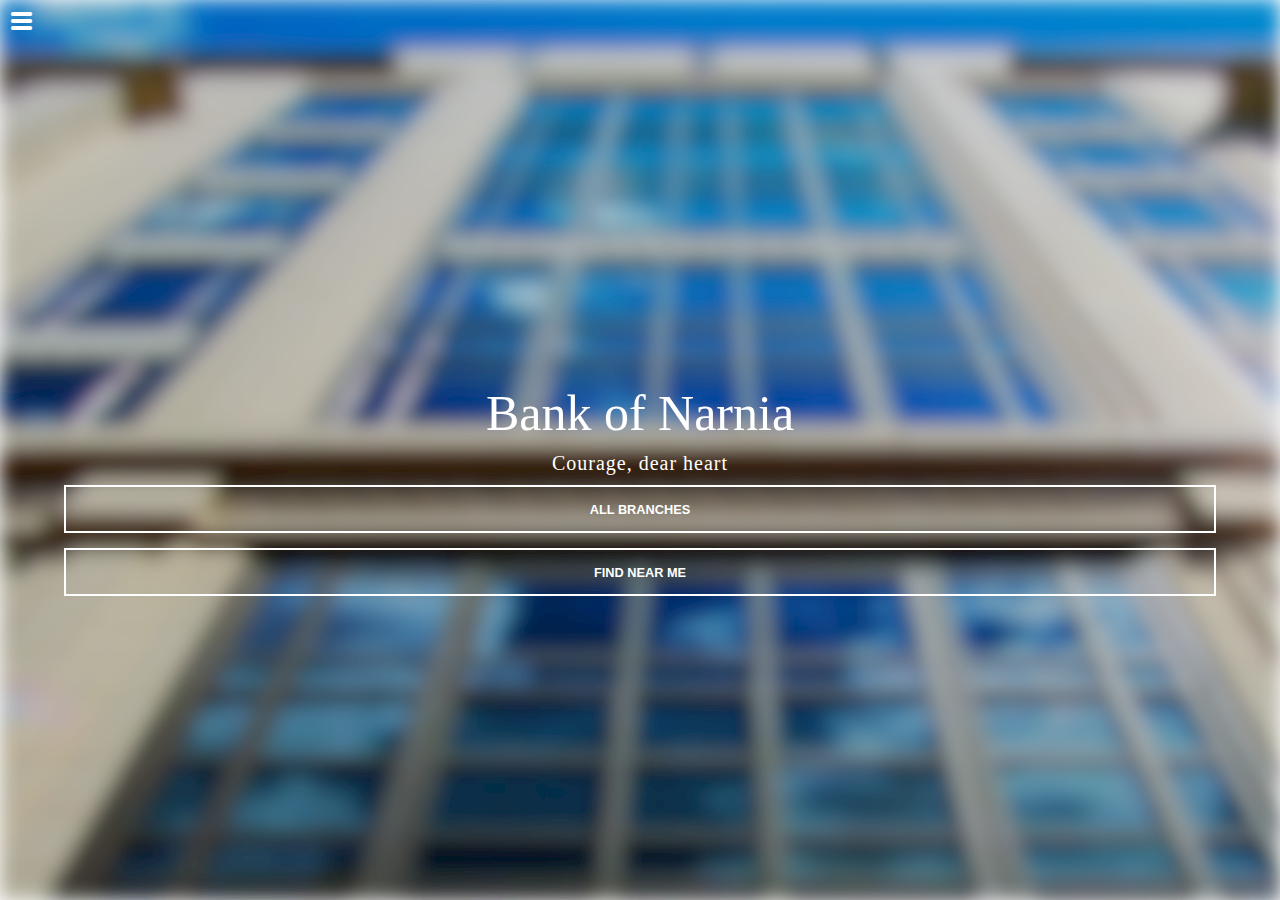
==== index.html @ 83a0da96 "appwrap up1" ====
<!doctype html>
<html lang="en" ng-app="app">
<head>
  <meta charset="utf-8">
  <meta name="apple-mobile-web-app-capable" content="yes">
  <meta name="mobile-web-app-capable" content="yes">
  <title>Bank Locator</title>  

  <!-- All our CSS -->
  <link rel="stylesheet" href="lib/onsen/css/onsenui.css">    
  <link rel="stylesheet" href="css/onsen-css-components.css"> 
  <link rel="stylesheet" href="css/plugins.css"/>
  <link rel="stylesheet" href="css/roots.css"/>
  <link rel="stylesheet" href="css/app.css"/>

  <!-- CSS for the Radio -->
  <link rel="stylesheet" href="css/radio.css"/>
  <script src="http://maps.google.com/maps/api/js"></script>
  <script src="lib/onsen/js/angular/angular.js"></script>    
  <script src="lib/onsen/js/angular/angular-touch.js"></script> 
  <script src="lib/onsen/js/onsenui.js"></script>    
  <script src="js/plugins.js"></script>  
  <script src="cordova.js"></script>
  <script src="js/app.js"></script>  
      
</head>

<body ng-controller="networkController">    

  <ons-sliding-menu
    menu-page="menu.html" main-page="welcome.html" side="left"
    var="menu" type="reveal" max-slide-distance="260px" var="menu" swipable="true" swipe-target-width="50">
  </ons-sliding-menu>

  <!-- Insert the modal in your index.html -->
  <!-- Change the message to anything you want, this message will be if the user doesn't have any network connection -->
  <ons-modal var="offlineMessage">
    Unable to connect to the Internet.<br> Possibly due to a network error.<br>
    Please verify your connection. 
  </ons-modal>

</body>
</html>
---- lib/onsen/css/onsenui.css ----
/*! onsenui - v1.2.1 - 2014-12-01 */
/*
Copyright 2013-2014 ASIAL CORPORATION

Licensed under the Apache License, Version 2.0 (the "License");
you may not use this file except in compliance with the License.
You may obtain a copy of the License at

   http://www.apache.org/licenses/LICENSE-2.0

Unless required by applicable law or agreed to in writing, software
distributed under the License is distributed on an "AS IS" BASIS,
WITHOUT WARRANTIES OR CONDITIONS OF ANY KIND, either express or implied.
See the License for the specific language governing permissions and
limitations under the License.

 */

@import url("font_awesome/css/font-awesome.min.css");
@import url("ionicons/css/ionicons.min.css");

/* cutsom elements */
ons-page, ons-navigator,
ons-split-view, ons-sliding-menu, ons-tabbar,
ons-gesture-detector {
  display: block;
}

ons-navigator,
ons-tabbar {
  position: absolute;
  top: 0;
  left: 0;
  bottom: 0;
  right: 0;
}

ons-page, ons-navigator, ons-tabbar, ons-sliding-menu, ons-split-view {
  z-index: 2;
}

* {
  -webkit-touch-callout: none;
  -webkit-user-select: none;
  -webkit-tap-highlight-color: rgba(0, 0, 0, 0) !important;
}

::-webkit-scrollbar {
  display: none;
}

input, textarea {
  -webkit-user-select: auto;
}

.page,
.page__content {
  background-color: transparent !important;
  background: transparent !important;
}

.page__status-bar-fill ~ .page__content {
  padding-top: 20px;
}

ons-toolbar ~ .page__content {
  top: 44px;
}

.page__status-bar-fill ~ ons-toolbar {
  height: 64px;
}

.page__status-bar-fill ~ ons-toolbar > .center,
.page__status-bar-fill ~ ons-toolbar > .left,
.page__status-bar-fill ~ ons-toolbar > .right {
  padding-top: 20px;
}

.page__status-bar-fill ~ ons-toolbar ~ .page__content {
  top: 64px;
  padding-top: 0px;
}

.page__content {
  overflow: scroll;
  -webkit-overflow-scrolling: touch;
  z-index: 0;
}

.page__bottom-bar-fill ~ .page__content {
  bottom: 44px;
}

.page__content::-webkit-scrollbar {
  display: none;
}

.tab-bar__status-bar-fill ~ .tab-bar--top__content {
  top: 71px;
}

.tab-bar__status-bar-fill ~ .tab-bar--top {
  padding-top: 22px;
}

ons-dialog[disabled] > .dialog,
ons-alert-dialog[disabled],
ons-popover[disabled] {
  pointer-events: none;
  opacity: 0.75;
}

/*
Copyright 2013-2014 ASIAL CORPORATION

Licensed under the Apache License, Version 2.0 (the "License");
you may not use this file except in compliance with the License.
You may obtain a copy of the License at

   http://www.apache.org/licenses/LICENSE-2.0

Unless required by applicable law or agreed to in writing, software
distributed under the License is distributed on an "AS IS" BASIS,
WITHOUT WARRANTIES OR CONDITIONS OF ANY KIND, either express or implied.
See the License for the specific language governing permissions and
limitations under the License.

 */

ons-carousel {
  display: block;
  position: relative;
  width: 100%;
  overflow: hidden;
}

ons-carousel-item {
  display: block;
  height: 100%;
  visibility: hidden;
}

ons-carousel-cover {
  display: block;
  position: absolute;
  width: 100%;
  height: 100%;
  z-index: 2;
  pointer-events: none;
}

ons-carousel[fullscreen] {
  position: absolute;
  top: 0px;
  right: 0px;
  left: 0px;
  bottom: 0px;
}

ons-carousel[disabled] {
  pointer-events: none;
  opacity: 0.75;
}

.effeckt-button {
  position: relative;
  font-family: inherit;
  cursor: pointer;
  -webkit-appearance: none;
  -webkit-font-smoothing: antialiased;
}

.effeckt-button[data-loading] {
  cursor: default;
}

.effeckt-button > .spinner {
  position: absolute;
  width: 26px;
  height: 13px;
  top: 50%;
  margin-top: -12px;
  opacity: 0;
  border: 3px solid white;
  border-bottom: 0;
  -webkit-border-radius: 40px 40px 0 0;
  border-radius: 40px 40px 0 0;
  -webkit-transform-origin: bottom center;
  background: transparent;
  -webkit-box-sizing: border-box;
  -moz-box-sizing: border-box;
  box-sizing: border-box;
}

.effeckt-button[data-loading] > .spinner {
  -webkit-animation: spinner .8s infinite linear;
  -o-animation: spinner .8s infinite linear;
  -moz-animation: spinner .8s infinite linear;
  animation: spinner .8s infinite linear;
}

@-webkit-keyframes spinner {
  0% {
    -webkit-transform: rotate(0deg);
    transform: rotate(0deg);
  }

  50% {
    -webkit-transform: rotate(180deg);
    transform: rotate(180deg);
  }

  100% {
    -webkit-transform: rotate(360deg);
    transform: rotate(360deg);
  }
}

@-o-keyframes spinner {
  0% {
    -o-transform: rotate(0deg);
    transform: rotate(0deg);
  }

  50% {
    -o-transform: rotate(180deg);
    transform: rotate(180deg);
  }

  100% {
    -o-transform: rotate(360deg);
    transform: rotate(360deg);
  }
}

@-moz-keyframes spinner {
  0% {
    -webkit-transform: rotate(0deg);
    -ms-transform: rotate(0deg);
    -o-transform: rotate(0deg);
    -moz-transform: rotate(0deg);
    transform: rotate(0deg);
  }

  50% {
    -webkit-transform: rotate(180deg);
    -ms-transform: rotate(180deg);
    -o-transform: rotate(180deg);
    -moz-transform: rotate(180deg);
    transform: rotate(180deg);
  }

  100% {
    -webkit-transform: rotate(360deg);
    -ms-transform: rotate(360deg);
    -o-transform: rotate(360deg);
    -moz-transform: rotate(360deg);
    transform: rotate(360deg);
  }
}

@keyframes spinner {
  0% {
    -webkit-transform: rotate(0deg);
    -ms-transform: rotate(0deg);
    -o-transform: rotate(0deg);
    -moz-transform: rotate(0deg);
    transform: rotate(0deg);
  }

  50% {
    -webkit-transform: rotate(180deg);
    -ms-transform: rotate(180deg);
    -o-transform: rotate(180deg);
    -moz-transform: rotate(180deg);
    transform: rotate(180deg);
  }

  100% {
    -webkit-transform: rotate(360deg);
    -ms-transform: rotate(360deg);
    -o-transform: rotate(360deg);
    -moz-transform: rotate(360deg);
    transform: rotate(360deg);
  }
}

.effeckt-button,
.effeckt-button > .spinner,
.effeckt-button > .label {
  -webkit-transition-property: padding, opacity, left, right, top, bottom, margin;
  -moz-transition-property: padding, opacity, left, right, top, bottom, margin;
  -o-transition-property: padding, opacity, left, right, top, bottom, margin;
  transition-property: padding, opacity, left, right, top, bottom, margin;
  -webkit-transition-duration: 500ms;
  -moz-transition-duration: 500ms;
  -o-transition-duration: 500ms;
  transition-duration: 500ms;
  -webkit-transition-timing-function: cubic-bezier(0.175, 0.885, 0.32, 1.275);
  -moz-transition-timing-function: cubic-bezier(0.175, 0.885, 0.32, 1.275);
  -o-transition-timing-function: cubic-bezier(0.175, 0.885, 0.32, 1.275);
  transition-timing-function: cubic-bezier(0.175, 0.885, 0.32, 1.275);  
}

.effeckt-button.zoom-in,
.effeckt-button.zoom-in > .spinner,
.effeckt-button.zoom-in > .label,
.effeckt-button.zoom-out,
.effeckt-button.zoom-out > .spinner,
.effeckt-button.zoom-out > .label {
  -webkit-transition: 500ms ease all;
  -o-transition: 500ms ease all;
  -moz-transition: 500ms ease all;
  transition: 500ms ease all;
}

.effeckt-button.expand-right > .spinner {
  right: 16px;
}

.effeckt-button.expand-right[data-loading] {
  padding-right: 64px;
}

.effeckt-button.expand-right[data-loading] > .spinner {
  opacity: 1;
}

.effeckt-button.expand-left > .spinner {
  left: 16px;
}

.effeckt-button.expand-left[data-loading] {
  padding-left: 64px;
}

.effeckt-button.expand-left[data-loading] > .spinner {
  opacity: 1;
}

.effeckt-button.expand-up {
  overflow: hidden;
}

.effeckt-button.expand-up > .spinner {
  top: 32px;
  left: 50%;
  margin-left: -16px;
}

.effeckt-button.expand-up[data-loading] {
  padding-top: 64px;
}

.effeckt-button.expand-up[data-loading] > .spinner {
  opacity: 1;
  top: 16px;
  margin-top: 0;
}

.effeckt-button.expand-down {
  overflow: hidden;
}

.effeckt-button.expand-down > .spinner {
  left: 50%;
  top: 100%;
  margin-left: -16px;
  margin-top: -48px;
}

.effeckt-button.expand-down[data-loading] {
  padding-bottom: 64px;
}

.effeckt-button.expand-down[data-loading] > .spinner {
  opacity: 1;
}

.effeckt-button.slide-left {
  overflow: hidden;
}

.effeckt-button.slide-left > .label {
  position: relative;
}

.effeckt-button.slide-left > .spinner {
  left: 100%;
  margin-left: -16px;
}

.effeckt-button.slide-left[data-loading] > .label {
  opacity: 0;
  left: -100%;
}

.effeckt-button.slide-left[data-loading] > .spinner {
  opacity: 1;
  left: 50%;
}

.effeckt-button.slide-right {
  overflow: hidden;
}

.effeckt-button.slide-right > .label {
  position: relative;
}

.effeckt-button.slide-right > .spinner {
  right: 100%;
  margin-left: -16px;
}

.effeckt-button.slide-right[data-loading] > .label {
  opacity: 0;
  left: 100%;
}

.effeckt-button.slide-right[data-loading] > .spinner {
  opacity: 1;
  left: 50%;
}

.effeckt-button.slide-up {
  overflow: hidden;
}

.effeckt-button.slide-up > .label {
  position: relative;
}

.effeckt-button.slide-up > .spinner {
  left: 50%;
  margin-left: -16px;
  margin-top: 1em;
}

.effeckt-button.slide-up[data-loading] > .label {
  opacity: 0;
  top: -1em;
}

.effeckt-button.slide-up[data-loading] > .spinner {
  opacity: 1;
  margin-top: -16px;
}

.effeckt-button.slide-down {
  overflow: hidden;
}

.effeckt-button.slide-down > .label {
  position: relative;
}

.effeckt-button.slide-down > .spinner {
  left: 50%;
  margin-left: -16px;
  margin-top: -32px;
}

.effeckt-button.slide-down[data-loading] > .label {
  opacity: 0;
  top: 1em;
}

.effeckt-button.slide-down[data-loading] > .spinner {
  opacity: 1;
  margin-top: -16px;
}

.effeckt-button.zoom-out {
  overflow: hidden;
}

.effeckt-button.zoom-out > .spinner {
  left: 50%;
  margin-left: -16px;
  -webkit-transform: scale(2.5);
  -ms-transform: scale(2.5);
  -o-transform: scale(2.5);
  -moz-transform: scale(2.5);
  transform: scale(2.5);
}

.effeckt-button.zoom-out > .label {
  position: relative;
  display: inline-block;
}

.effeckt-button.zoom-out[data-loading] > .label {
  opacity: 0;
  -webkit-transform: scale(0.5);
  -ms-transform: scale(0.5);
  -o-transform: scale(0.5);
  -moz-transform: scale(0.5);
  transform: scale(0.5);
}

.effeckt-button.zoom-out[data-loading] > .spinner {
  opacity: 1;
  -webkit-transform: none;
  -ms-transform: none;
  -o-transform: none;
  -moz-transform: none;
  transform: none;
}

.effeckt-button.zoom-in {
  overflow: hidden;
}

.effeckt-button.zoom-in > .spinner {
  left: 50%;
  margin-left: -16px;
  -webkit-transform: scale(0.2);
  -ms-transform: scale(0.2);
  -o-transform: scale(0.2);
  -moz-transform: scale(0.2);
  transform: scale(0.2);
}

.effeckt-button.zoom-in > .label {
  position: relative;
  display: inline-block;
}

.effeckt-button.zoom-in[data-loading] > .label {
  opacity: 0;
  -webkit-transform: scale(2.2);
  -ms-transform: scale(2.2);
  -o-transform: scale(2.2);
  -moz-transform: scale(2.2);
  transform: scale(2.2);
}

.effeckt-button.zoom-in[data-loading] > .spinner {
  opacity: 1;
  -webkit-transform: none;
  -ms-transform: none;
  -o-transform: none;
  -moz-transform: none;
  transform: none;
}

/**
 * Grid
 * --------------------------------------------------
 * Using flexbox for the grid, inspired by Philip Walton:
 * http://philipwalton.github.io/solved-by-flexbox/demos/grids/
 * By default each .col within a .row will evenly take up
 * available width, and the height of each .col with take
 * up the height of the tallest .col in the same .row.
 */
.row {
  display: -webkit-box;
  display: -webkit-flex;
  display: -moz-box;
  display: -moz-flex;
  display: -ms-flexbox;
  display: flex;
  -webkit-flex-wrap: wrap;
  -ms-flex-wrap: wrap;
  flex-wrap: wrap;
  width: 100%;
  -webkit-box-sizing: border-box;
  -moz-box-sizing: border-box;
  box-sizing: border-box;
}

.row + .row {
  margin-top: -5px;
  padding-top: 0;
}

.col {
  -webkit-box-flex: 1;
  -webkit-flex: 1;
  -moz-box-flex: 1;
  -moz-flex: 1;
  -ms-flex: 1;
  flex: 1;
  display: block;
  width: 100%;
  -webkit-box-sizing: border-box;
  -moz-box-sizing: border-box;
  box-sizing: border-box;
}

/* Vertically Align Columns */
/* .row-* vertically aligns every .col in the .row */
.row-top {
  -webkit-box-align: start;
  -ms-flex-align: start;
  -webkit-align-items: flex-start;
  -moz-align-items: flex-start;
  -moz-box-align: start;
  align-items: flex-start;
}

.row-bottom {
  -webkit-box-align: end;
  -ms-flex-align: end;
  -webkit-align-items: flex-end;
  -moz-align-items: flex-end;
  -moz-box-align: end;
  align-items: flex-end;
}

.row-center {
  -webkit-box-align: center;
  -ms-flex-align: center;
  -webkit-align-items: center;
  -moz-align-items: center;
  -moz-box-align: center;
  align-items: center;
}

/* .col-* vertically aligns an individual .col */
.col-top {
  -webkit-align-self: flex-start;
  -moz-align-self: flex-start;
  -ms-flex-item-align: start;
  align-self: flex-start; }

.col-bottom {
  -webkit-align-self: flex-end;
  -moz-align-self: flex-end;
  -ms-flex-item-align: end;
  align-self: flex-end; }

.col-center {
  -webkit-align-self: center;
  -moz-align-self: center;
  -ms-flex-item-align: center;
  align-self: center; }

/* Column Offsets */
.col-offset-10 {
  margin-left: 10%; }

.col-offset-20 {
  margin-left: 20%; }

.col-offset-25 {
  margin-left: 25%; }

.col-offset-33, .col-offset-34 {
  margin-left: 33.3333%; }

.col-offset-50 {
  margin-left: 50%; }

.col-offset-66, .col-offset-67 {
  margin-left: 66.6666%; }

.col-offset-75 {
  margin-left: 75%; }

.col-offset-80 {
  margin-left: 80%; }

.col-offset-90 {
  margin-left: 90%; }

.row--fit > .col {
  -webkit-box-flex: 1;
  -webkit-flex: 1;
  -moz-box-flex: 1;
  -ms-flex: 1;
  flex: 1;
}
.row--100 > .col {
  -webkit-box-flex: 0;
  -webkit-flex: 0 0 100%;
  -moz-box-flex: 0;
  -ms-flex: 0 0 100%;
  flex: 0 0 100%;
}

/*
Copyright 2013-2014 ASIAL CORPORATION

Licensed under the Apache License, Version 2.0 (the "License");
you may not use this file except in compliance with the License.
You may obtain a copy of the License at

   http://www.apache.org/licenses/LICENSE-2.0

Unless required by applicable law or agreed to in writing, software
distributed under the License is distributed on an "AS IS" BASIS,
WITHOUT WARRANTIES OR CONDITIONS OF ANY KIND, either express or implied.
See the License for the specific language governing permissions and
limitations under the License.

 */

.ons-icon {
  display: inline-block;
  font-style: normal;
  font-weight: normal;
  line-height: 1;
  -webkit-font-smoothing: antialiased;
  -moz-osx-font-smoothing: grayscale;
}

.ons-icon--ion {
  line-height: 0.75em;
  vertical-align: -25%;
}

ons-icon[spin="true"] {
  -webkit-animation: ons-icon-spin 2s infinite linear;
  -moz-animation: ons-icon-spin 2s infinite linear;
  -o-animation: ons-icon-spin 2s infinite linear;
  animation: ons-icon-spin 2s infinite linear;
}

@-moz-keyframes ons-icon-spin {
  0% {
    -moz-transform: rotate(0deg);
  }
  100% {
    -moz-transform: rotate(359deg);
  }
}

@-webkit-keyframes ons-icon-spin {
  0% {
    -webkit-transform: rotate(0deg);
  }
  100% {
    -webkit-transform: rotate(359deg);
  }
}

@-o-keyframes ons-icon-spin {
  0% {
    -webkit-transform: rotate(0deg);
    -o-transform: rotate(0deg);
    transform: rotate(0deg);
  }
  100% {
    -webkit-transform: rotate(359deg);
    -o-transform: rotate(359deg);
    transform: rotate(359deg);
  }
}

@keyframes ons-icon-spin {
  0% {
    -webkit-transform: rotate(0deg);
    -moz-transform: rotate(0deg);
    -ms-transform: rotate(0deg);
    -o-transform: rotate(0deg);
    transform: rotate(0deg);
  }
  100% {
    -webkit-transform: rotate(359deg);
    -moz-transform: rotate(359deg);
    -ms-transform: rotate(359deg);
    -o-transform: rotate(359deg);
    transform: rotate(359deg);
  }
}

.ons-icon[rotate="90"] {
  -webkit-transform: rotate(90deg);
  -moz-transform: rotate(90deg);
  -ms-transform: rotate(90deg);
  -o-transform: rotate(90deg);
  transform: rotate(90deg);
}

.ons-icon[rotate="180"] {
  -webkit-transform: rotate(180deg);
  -moz-transform: rotate(180deg);
  -ms-transform: rotate(180deg);
  -o-transform: rotate(180deg);
  transform: rotate(180deg);
}

.ons-icon[rotate="270"] {
  -webkit-transform: rotate(270deg);
  -moz-transform: rotate(270deg);
  -ms-transform: rotate(270deg);
  -o-transform: rotate(270deg);
  transform: rotate(270deg);
}

ons-icon[flip="horizontal"] {
  -webkit-transform: scale(-1, 1);
  -moz-transform: scale(-1, 1);
  -ms-transform: scale(-1, 1);
  -o-transform: scale(-1, 1);
  transform: scale(-1, 1);
}

ons-icon[flip="vertical"] {
  -webkit-transform: scale(1, -1);
  -moz-transform: scale(1, -1);
  -ms-transform: scale(1, -1);
  -o-transform: scale(1, -1);
  transform: scale(1, -1);
}

ons-icon[fixed-width="true"] {
  width: 1.28571429em;
  text-align: center;
}

.ons-icon--lg {
  font-size: 1.33333333em;
  line-height: 0.75em;
  vertical-align: -15%;
}

.ons-icon--2x {
  font-size: 2em;
}

.ons-icon--3x {
  font-size: 3em;
}

.ons-icon--4x {
  font-size: 4em;
}

.ons-icon--5x {
  font-size: 5em;
}

/*
Copyright 2013-2014 ASIAL CORPORATION

Licensed under the Apache License, Version 2.0 (the "License");
you may not use this file except in compliance with the License.
You may obtain a copy of the License at

   http://www.apache.org/licenses/LICENSE-2.0

Unless required by applicable law or agreed to in writing, software
distributed under the License is distributed on an "AS IS" BASIS,
WITHOUT WARRANTIES OR CONDITIONS OF ANY KIND, either express or implied.
See the License for the specific language governing permissions and
limitations under the License.

*/

.ons-scroller {
  display: block;
  overflow: scroll;
  -webkit-overflow-scrolling: touch;   
}

.ons-scroller::-webkit-scrollbar,
.ons-scroller__content::-webkit-scrollbar {
  display: none;
}

/*
Copyright 2013-2014 ASIAL CORPORATION

Licensed under the Apache License, Version 2.0 (the "License");
you may not use this file except in compliance with the License.
You may obtain a copy of the License at

   http://www.apache.org/licenses/LICENSE-2.0

Unless required by applicable law or agreed to in writing, software
distributed under the License is distributed on an "AS IS" BASIS,
WITHOUT WARRANTIES OR CONDITIONS OF ANY KIND, either express or implied.
See the License for the specific language governing permissions and
limitations under the License.

*/

ons-sliding-menu {
  position: absolute;
  left: 0px;
  right: 0px;
  top: 0px;
  bottom: 0px;
  overflow: hidden;
  z-index: 0;
}

.onsen-sliding-menu__menu,
.onsen-sliding-menu__main {
  position: absolute;
  top: 0px;
  left: 0px;
  bottom: 0px;
  right: 0px;
  z-index: 0;
  margin: 0;
  padding: 0;
}

.onsen-sliding-menu__menu {
  opacity: 0;
}


/*
Copyright 2013-2014 ASIAL CORPORATION

Licensed under the Apache License, Version 2.0 (the "License");
you may not use this file except in compliance with the License.
You may obtain a copy of the License at

   http://www.apache.org/licenses/LICENSE-2.0

Unless required by applicable law or agreed to in writing, software
distributed under the License is distributed on an "AS IS" BASIS,
WITHOUT WARRANTIES OR CONDITIONS OF ANY KIND, either express or implied.
See the License for the specific language governing permissions and
limitations under the License.

*/

ons-split-view {
  position: absolute;
  left: 0px;
  right: 0px;
  top: 0px;
  bottom: 0px;
  z-index: 0;
  overflow: hidden;
}

.onsen-split-view__secondary {
  opacity: 0;
  width: 100%;
}

.onsen-split-view__secondary,
.onsen-split-view__main {
  position: absolute;
  top: 0px;
  left: 0px;
  bottom: 0px;
  right: 0px;
  z-index: 0;
}
---- css/onsen-css-components.css ----
html {
  height: 100%;
  width: 100%;
}
body {
  position: absolute;
  top: 0;
  right: 0;
  left: 0;
  bottom: 0;
  padding: 0;
  margin: 0;
  -webkit-text-size-adjust: 100%;
}
*:not(input):not(textarea):not(select) {
  -webkit-user-select: none;
  -moz-user-select: none;
  -ms-user-select: none;
  user-select: none;
}
* {
  -webkit-tap-highlight-color: rgba(0,0,0,0);
}
input:active,
input:focus,
textarea:active,
textarea:focus,
select:active,
select:focus {
  outline: none;
}
h1 {
  font-size: 36px;
}
h2 {
  font-size: 30px;
}
h3 {
  font-size: 24px;
}
h4,
h5,
h6 {
  font-size: 18px;
}
.page {
  font-family: 'Helvetica Neue', Helvetica, Arial, 'Lucida Grande', sans-serif;
  -webkit-font-smoothing: antialiased;
  -moz-osx-font-smoothing: grayscale;
  font-weight: 400;
  font-size: 17px;
  background-color: #fff;
  position: absolute;
  top: 0px;
  left: 0px;
  right: 0px;
  bottom: 0px;
  overflow: visible;
  font-size: 17px;
  color: #1f1f21;
}
.page::-webkit-scrollbar {
  display: none;
}
.page__content {
  background-color: #fff;
  position: absolute;
  top: 0px;
  left: 0px;
  right: 0px;
  bottom: 0px;
  -webkit-box-sizing: border-box;
  -moz-box-sizing: border-box;
  box-sizing: border-box;
  margin-top: -1px;
}
.page__background {
  background-color: #fff;
  position: absolute;
  top: 0px;
  left: 0px;
  right: 0px;
  bottom: 0px;
  -webkit-box-sizing: border-box;
  -moz-box-sizing: border-box;
  box-sizing: border-box;
}
.content-padded {
  padding: 8px;
}
/* topdoc
  name: Switch
  class: switch
  modifiers:
    :focus: Focus state
    :disabled: Disabled state
  markup:
    <label class="switch">
      <input type="checkbox" class="switch__input">
      <div class="switch__toggle"></div>
    </label>
    <label class="switch">
      <input type="checkbox" class="switch__input" checked>
      <div class="switch__toggle"></div>
    </label>
    <label class="switch">
      <input type="checkbox" class="switch__input" disabled>
      <div class="switch__toggle"></div>
    </label>
*/
.switch {
  position: relative;
  display: inline-block;
  vertical-align: top;
  -webkit-box-sizing: border-box;
  -moz-box-sizing: border-box;
  box-sizing: border-box;
  -webkit-background-clip: padding-box;
  background-clip: padding-box;
  position: relative;
  overflow: hidden;
  font-size: 17px;
  padding: 0 20px;
  border: none;
  overflow: visible;
  width: 51px;
  height: 32px;
  z-index: 0;
  text-align: left;
}
.switch__input {
  position: absolute;
  overflow: hidden;
  right: 0px;
  top: 0px;
  left: 0px;
  bottom: 0px;
  padding: 0;
  border: 0;
  opacity: 0.001;
  z-index: 1;
  vertical-align: top;
  outline: none;
  width: 100%;
  height: 100%;
  margin: 0;
  -webkit-appearance: none;
  appearance: none;
  width: 51px;
  height: 44px;
  margin-top: -6px;
  top: 0px;
  left: 0px;
  -webkit-transition: all 0.2s linear;
  -moz-transition: all 0.2s linear;
  -o-transition: all 0.2s linear;
  transition: all 0.2s linear;
}
.switch__toggle {
  background-color: #ddd;
  position: absolute;
  top: 0px;
  left: 0px;
  right: 0px;
  bottom: 0px;
  -webkit-border-radius: 30px;
  border-radius: 30px;
  -webkit-transition-property: all;
  -moz-transition-property: all;
  -o-transition-property: all;
  transition-property: all;
  -webkit-transition-duration: 0.35s;
  -moz-transition-duration: 0.35s;
  -o-transition-duration: 0.35s;
  transition-duration: 0.35s;
  -webkit-transition-timing-function: ease-out;
  -moz-transition-timing-function: ease-out;
  -o-transition-timing-function: ease-out;
  transition-timing-function: ease-out;
}
.switch__toggle:before {
  -webkit-box-sizing: border-box;
  -moz-box-sizing: border-box;
  box-sizing: border-box;
  -webkit-background-clip: padding-box;
  background-clip: padding-box;
  position: absolute;
  content: '';
  -webkit-border-radius: 28px;
  border-radius: 28px;
  height: 28px;
  width: 28px;
  background-color: #fff;
  left: 2px;
  top: 2px;
  -webkit-transition-property: all;
  -moz-transition-property: all;
  -o-transition-property: all;
  transition-property: all;
  -webkit-transition-duration: 0.35s;
  -moz-transition-duration: 0.35s;
  -o-transition-duration: 0.35s;
  transition-duration: 0.35s;
  -webkit-transition-timing-function: cubic-bezier(0.5, 1.6, 0.5, 1);
  -moz-transition-timing-function: cubic-bezier(0.5, 1.6, 0.5, 1);
  -o-transition-timing-function: cubic-bezier(0.5, 1.6, 0.5, 1);
  transition-timing-function: cubic-bezier(0.5, 1.6, 0.5, 1);
}
.switch__input:checked + .switch__toggle {
  background-color: #4cd964;
}
.switch__input:checked + .switch__toggle:before {
  -webkit-transform: translateX(18px);
  -moz-transform: translateX(18px);
  -ms-transform: translateX(18px);
  -o-transform: translateX(18px);
  transform: translateX(18px);
}
.switch__input:not(:checked) + .switch__toggle:before {
  -webkit-transform: translateX(0px);
  -moz-transform: translateX(0px);
  -ms-transform: translateX(0px);
  -o-transform: translateX(0px);
  transform: translateX(0px);
}
.switch__input:disabled + .switch__toggle {
  opacity: 0.3;
  cursor: default;
  pointer-events: none;
}
/* topdoc
  name: Range
  class: range
  modifiers:
    :active: Active state
    :disabled: Disabled state
    :focus: Focused
  markup:
    <input type="range" class="range">
    <input type="range" class="range" disabled>
  showcase:
    <div class="navigation-bar">
        <div class="navigation-bar__item center full">
            <h1 class="navigation-bar__title">Range</h1>
        </div>
    </div>

    <div style="padding:8px">
      <input type="range" class="range" style="width:100%" value="0">
    </div>

    <div style="padding:8px">
      <input type="range" class="range" style="width:100%" value="30">
    </div>

    <div style="padding:8px">
      <input type="range" class="range" style="width:100%" value="60">
    </div>

    <div style="padding:8px">
      <input type="range" class="range" style="width:100%" value="90">
    </div>
*/
.range {
  padding: 0;
  margin: 0;
  font: inherit;
  color: inherit;
  background: transparent;
  border: none;
  line-height: normal;
  -webkit-box-sizing: border-box;
  -moz-box-sizing: border-box;
  box-sizing: border-box;
  -webkit-background-clip: padding-box;
  background-clip: padding-box;
  vertical-align: top;
  outline: none;
  line-height: 1;
  -webkit-appearance: none;
  -webkit-border-radius: 4px;
  border-radius: 4px;
  border: none;
  height: 2px;
  -webkit-border-radius: 0;
  border-radius: 0;
  -webkit-border-radius: 3px;
  border-radius: 3px;
  background-image: -webkit-gradient(linear, left top, left bottom, from(#ddd), to(#ddd));
  background-image: -webkit-linear-gradient(#ddd, #ddd);
  background-image: -moz-linear-gradient(#ddd, #ddd);
  background-image: -o-linear-gradient(#ddd, #ddd);
  background-image: linear-gradient(#ddd, #ddd);
  background-position: left center;
  -webkit-background-size: 100% 2px;
  background-size: 100% 2px;
  background-repeat: no-repeat;
  overflow: hidden;
  height: 31px;
}
.range::-moz-range-track {
  position: relative;
  border: none;
  background-color: #ddd;
  height: 2px;
  border-radius: 30px;
  box-shadow: none;
  top: 0;
  margin: 0;
  padding: 0;
}
.range::-webkit-slider-thumb {
  cursor: pointer;
  -webkit-appearance: none;
  position: relative;
  height: 29px;
  width: 29px;
  background-color: #fff;
  border: 1px solid #ddd;
  -webkit-border-radius: 30px;
  border-radius: 30px;
  -webkit-box-shadow: none;
  box-shadow: none;
  top: 0;
  margin: 0;
  padding: 0;
}
.range::-moz-range-thumb {
  cursor: pointer;
  position: relative;
  height: 29px;
  width: 29px;
  background-color: #fff;
  border: 1px solid #ddd;
  border-radius: 30px;
  box-shadow: none;
  margin: 0;
  padding: 0;
}
.range::-webkit-slider-thumb:before {
  position: absolute;
  top: 13px;
  right: 0px;
  left: -1024px;
  width: 1024px;
  height: 2px;
  background-color: #1284ff;
  content: '';
  margin: 0;
  padding: 0;
}
.range:disabled {
  opacity: 0.3;
  cursor: default;
  pointer-events: none;
}
/* topdoc
  name: Navigation Bar
  class: navigation-bar
  markup:
    <div class="navigation-bar">
      <div class="navigation-bar__center">Navigation Bar</div>
    </div>
*/
.navigation-bar {
  font-family: 'Helvetica Neue', Helvetica, Arial, 'Lucida Grande', sans-serif;
  -webkit-font-smoothing: antialiased;
  -moz-osx-font-smoothing: grayscale;
  font-weight: 400;
  font-size: 17px;
  -webkit-box-sizing: border-box;
  -moz-box-sizing: border-box;
  box-sizing: border-box;
  -webkit-background-clip: padding-box;
  background-clip: padding-box;
  white-space: nowrap;
  overflow: hidden;
  word-spacing: 0;
  padding: 0;
  margin: 0;
  font: inherit;
  color: inherit;
  background: transparent;
  border: none;
  line-height: normal;
  cursor: default;
  -webkit-user-select: none;
  -moz-user-select: none;
  -ms-user-select: none;
  user-select: none;
  z-index: 2;
  display: block;
  height: 44px;
  padding-left: 0;
  padding-right: 0;
  background: #f8f8f8;
  color: #1f1f21;
  -webkit-box-shadow: none;
  box-shadow: none;
  border-bottom: 1px solid #ddd;
  font-weight: 400;
  width: 100%;
  white-space: nowrap;
  overflow: visible;
}
@media (-webkit-min-device-pixel-ratio: 2), (min-resolution: 192dpi) {
  .navigation-bar {
    border-bottom: none;
    -webkit-background-size: 100% 1px;
    background-size: 100% 1px;
    background-repeat: no-repeat;
    background-position: bottom;
    background-image: -webkit-linear-gradient(90deg, #ddd, #ddd 50%, transparent 50%);
    background-image: -moz-linear-gradient(90deg, #ddd, #ddd 50%, transparent 50%);
    background-image: -o-linear-gradient(90deg, #ddd, #ddd 50%, transparent 50%);
    background-image: linear-gradient(0deg, #ddd, #ddd 50%, transparent 50%);
  }
}
.navigation-bar__line-height {
  line-height: 44px;
  padding-bottom: 0;
  padding-top: 0;
}
.navigation-bar__bg {
  background: #f8f8f8;
}
.navigation-bar__item,
.navigation-bar__left,
.navigation-bar__right,
.navigation-bar__center {
  -webkit-box-sizing: border-box;
  -moz-box-sizing: border-box;
  box-sizing: border-box;
  -webkit-background-clip: padding-box;
  background-clip: padding-box;
  padding: 0;
  margin: 0;
  font: inherit;
  color: inherit;
  background: transparent;
  border: none;
  line-height: normal;
  height: 44px;
  vertical-align: top;
  overflow: visible;
  display: block;
  vertical-align: middle;
  float: left;
}
.navigation-bar__left {
  max-width: 50%;
  width: 27%;
  text-align: left;
}
.navigation-bar__right {
  max-width: 50%;
  width: 27%;
  text-align: right;
}
.navigation-bar__center {
  width: 46%;
  text-align: center;
  line-height: 44px;
  font-size: 17px;
  font-weight: 500;
  color: #1f1f21;
}
.navigation-bar__title {
  line-height: 44px;
  font-size: 17px;
  font-weight: 500;
  color: #1f1f21;
  margin: 0;
  padding: 0;
  overflow: visible;
}
.navigation-bar__center:first-child:last-child {
  width: 100%;
}
/* topdoc
  name: Navigation Bar Item
  use: Toolbar Button, Navigation Bar
  markup:
    <div class="navigation-bar">
      <div class="navigation-bar__left">
        <span class="toolbar-button--quiet navigation-bar__line-height">
          <i class="ion-navicon" style="font-size:32px; vertical-align:-6px;"></i>
        </span>
      </div>

      <div class="navigation-bar__center">
        Navigation Bar
      </div>

      <div class="navigation-bar__right">
        <span class="toolbar-button--quiet navigation-bar__line-height">Label</span>
      </div>
    </div>
*/
/* topdoc
  name: Navigation Bar with Outline Button
  use: Toolbar Button, Navigation Bar
  markup:
    <!-- Prerequisite=This example use ionicons(http://ionicons.com) to display icons. -->
    <div class="navigation-bar">
      <div class="navigation-bar__left">
        <span class="toolbar-button--outline navigation-bar__line-height">
          <i class="ion-navicon" style="font-size:32px; vertical-align:-6px;"></i>
        </span>
      </div>

      <div class="navigation-bar__center">
        Title
      </div>

      <div class="navigation-bar__right">
        <span class="toolbar-button--outline navigation-bar__line-height">Button</span>
      </div>
    </div>
*/
/* topdoc
  name: Android-like Navigation Bar
  class: navigation-bar--android
  hint: .navigation-bar--android
  use: Navigation Bar, Toolbar Button
  markup:
    <div class="navigation-bar navigation-bar--android">
      <div class="navigation-bar__left navigation-bar--android__left">
        <span class="toolbar-button navigation-bar__line-height" style="padding:0 5px 0 5px;"><i class="ion-android-arrow-back" style="font-size:20px;"></i></span>
      </div>
      <div class="navigation-bar__center navigation-bar--android__center">
        <span class="toolbar-button navigation-bar__line-height" style="padding:0">
          <i class="ion-cube" style="font-size:20px;"></i> App Bar
        </span>
      </div>
      <div class="navigation-bar__right navigation-bar--android__right">
        <span class="toolbar-button--quiet navigation-bar__line-height">
          <i class="ion-android-share" style="font-size:20px;"></i>
        </span>
        <span class="toolbar-button--quiet navigation-bar__line-height">
          <i class="ion-android-more" style="font-size:20px;"></i>
        </span>
      </div>
    </div>
*/
.navigation-bar--android__left {
  float: left;
  text-align: left;
  width: auto;
  min-width: 10px;
}
.navigation-bar--android__center {
  float: left;
  text-align: left;
  width: auto;
  max-width: 50%;
}
.navigation-bar--android__right {
  float: right;
  text-align: right;
  width: auto;
}
.navigation-bar--android__center:first-child:last-child {
  padding-left: 10px;
}
/* topdoc
  name: Android-like Navigation Bar(2)
  use: Android-like Navigation Bar
  markup:
    <div class="navigation-bar navigation-bar--android">
      <div class="navigation-bar__left navigation-bar--android__left">
        <span class="toolbar-button navigation-bar__line-height" style="padding:0 5px 0 0;"><i class="ion-android-drawer" style="font-size:20px;"></i></span>
      </div>
      <div class="navigation-bar__center navigation-bar--android__center">
        App Bar
      </div>
      <div class="navigation-bar__right navigation-bar--android__right">
        <span class="toolbar-button--quiet navigation-bar__line-height">
          <i class="ion-android-star" style="font-size:20px;"></i>
        </span>
        <span class="toolbar-button--quiet navigation-bar__line-height">
          <i class="ion-android-search" style="font-size:20px;"></i>
        </span>
        <span class="toolbar-button--quiet navigation-bar__line-height">
          <i class="ion-android-more" style="font-size:20px;"></i>
        </span>
      </div>
    </div>
*/
/* topdoc
  name: Transparent Navigation Bar
  class: navigation-bar--transparent
  use: Toolbar Button, Navigation Bar
  markup:
    <div class="navigation-bar navigation-bar--transparent">
      <div class="navigation-bar__left">
        <span class="toolbar-button--quiet navigation-bar__line-height">
          <i class="ion-navicon" style="font-size:32px; vertical-align:-6px;"></i>
        </span>
      </div>
      <div class="navigation-bar__center">
        Navigation Bar
      </div>
      <div class="navigation-bar__right">
        <span class="toolbar-button--quiet navigation-bar__line-height">Label</span>
      </div>
    </div>
*/
.navigation-bar--transparent {
  background-color: transparent;
  background-image: none;
  border: none;
}
/* topdoc
  name: Navigation Bar with Outline Button
  use: Toolbar Button, Navigation Bar
  markup:
    <!-- Prerequisite=This example use ionicons(http://ionicons.com) to display icons. -->
    <div class="navigation-bar">
      <div class="navigation-bar__left">
        <span class="toolbar-button--outline navigation-bar__line-height">
          <i class="ion-navicon" style="font-size:32px; vertical-align:-6px;"></i>
        </span>
      </div>

      <div class="navigation-bar__center">
        Title
      </div>

      <div class="navigation-bar__right">
        <span class="toolbar-button--outline navigation-bar__line-height">Button</span>
      </div>
    </div>
*/
/* topdoc
  name: Transparent Navigation Bar
  class: navigation-bar--transparent
  use: Toolbar Button, Navigation Bar
  markup:
    <!-- Prerequisite=This example use ionicons(http://ionicons.com) to display icons. -->
    <div class="navigation-bar navigation-bar--transparent">
      <div class="navigation-bar__left">
        <span class="toolbar-button--quiet navigation-bar__line-height">
          <i class="ion-navicon" style="font-size:32px; vertical-align:-6px;"></i>
        </span>
      </div>
      <div class="navigation-bar__center">
        Navigation Bar
      </div>
      <div class="navigation-bar__right">
        <span class="toolbar-button--quiet navigation-bar__line-height">Label</span>
      </div>
    </div>
*/
.navigation-bar--transparent {
  background-color: transparent;
  background-image: none;
  border: none;
}
/* topdoc
  name: Bottom Bar
  class: bottom-bar
  use: Navigation Bar
  markup:
    <div class="bottom-bar">
      <div class="bottom-bar__line-height" style="text-align:center">Bottom Toolbar</div>
    </div>
*/
.bottom-bar {
  font-family: 'Helvetica Neue', Helvetica, Arial, 'Lucida Grande', sans-serif;
  -webkit-font-smoothing: antialiased;
  -moz-osx-font-smoothing: grayscale;
  font-weight: 400;
  font-size: 17px;
  -webkit-box-sizing: border-box;
  -moz-box-sizing: border-box;
  box-sizing: border-box;
  -webkit-background-clip: padding-box;
  background-clip: padding-box;
  white-space: nowrap;
  overflow: hidden;
  word-spacing: 0;
  padding: 0;
  margin: 0;
  font: inherit;
  color: inherit;
  background: transparent;
  border: none;
  line-height: normal;
  cursor: default;
  -webkit-user-select: none;
  -moz-user-select: none;
  -ms-user-select: none;
  user-select: none;
  z-index: 2;
  display: block;
  height: 44px;
  padding-left: 0;
  padding-right: 0;
  background: #f8f8f8;
  color: #1f1f21;
  -webkit-box-shadow: none;
  box-shadow: none;
  font-weight: 400;
  border-bottom: none;
  border-top: 1px solid #ddd;
  position: absolute;
  bottom: 0px;
  right: 0px;
  left: 0px;
}
@media (-webkit-min-device-pixel-ratio: 2), (min-resolution: 192dpi) {
  .bottom-bar {
    border-top: none;
    -webkit-background-size: 100% 1px;
    background-size: 100% 1px;
    background-repeat: no-repeat;
    background-position: top;
    background-image: -webkit-linear-gradient(270deg, #ddd, #ddd 50%, transparent 50%);
    background-image: -moz-linear-gradient(270deg, #ddd, #ddd 50%, transparent 50%);
    background-image: -o-linear-gradient(270deg, #ddd, #ddd 50%, transparent 50%);
    background-image: linear-gradient(180deg, #ddd, #ddd 50%, transparent 50%);
  }
}
.bottom-bar__line-height {
  line-height: 44px;
  padding-bottom: 0;
  padding-top: 0;
}
.bottom-bar--transparent {
  background-color: transparent;
  background-image: none;
  border: none;
}
/* topdoc
  name: Navigation Bar with Segment
  class: navigation-bar
  hint: .navigation-bar .button-bar
  use: Segment, Navigation Bar
  markup:
    <div class="navigation-bar">
      <div class="navigation-bar__center">
        <div class="button-bar" style="width:200px;margin:7px 50px;">
          <div class="button-bar__item">
            <input type="radio" name="navi-segment-a" checked>
            <div class="button-bar__button">One</div>
          </div>

          <div class="button-bar__item">
            <input type="radio" name="navi-segment-a">
            <div class="button-bar__button">Two</div>
          </div>
        </div>
      </div>
    </div>
*/
/* topdoc
  name: Button
  class: button
  modifiers:
    :active: Active state
    :disabled: Disabled state
    :focus: Focused
  markup:
    <button class="button">Button</button>
    <button class="button" disabled>Button</button>
*/
.button {
  position: relative;
  display: inline-block;
  vertical-align: top;
  -webkit-box-sizing: border-box;
  -moz-box-sizing: border-box;
  box-sizing: border-box;
  -webkit-background-clip: padding-box;
  background-clip: padding-box;
  padding: 0;
  margin: 0;
  font: inherit;
  color: inherit;
  background: transparent;
  border: none;
  line-height: normal;
  font-family: 'Helvetica Neue', Helvetica, Arial, 'Lucida Grande', sans-serif;
  -webkit-font-smoothing: antialiased;
  -moz-osx-font-smoothing: grayscale;
  font-weight: 400;
  font-size: 17px;
  cursor: default;
  -webkit-user-select: none;
  -moz-user-select: none;
  -ms-user-select: none;
  user-select: none;
  text-overflow: ellipsis;
  white-space: nowrap;
  overflow: hidden;
  height: auto;
  text-decoration: none;
  padding: 4px 10px;
  font-size: 17px;
  line-height: 32px;
  letter-spacing: 0;
  color: #fff;
  vertical-align: middle;
  background-color: #1284ff;
  border: 0px solid currentColor;
  -webkit-border-radius: 3px;
  border-radius: 3px;
  -webkit-transition: none;
  -moz-transition: none;
  -o-transition: none;
  transition: none;
}
.button:hover {
  -webkit-transition: none;
  -moz-transition: none;
  -o-transition: none;
  transition: none;
}
.button:active {
  background-color: #1284ff;
  -webkit-transition: none;
  -moz-transition: none;
  -o-transition: none;
  transition: none;
  opacity: 0.2;
}
.button:focus {
  outline: 0;
}
.button:disabled,
.button[disabled] {
  opacity: 0.3;
  cursor: default;
  pointer-events: none;
}
/* topdoc
  name: Outline Button
  class: button--outline
  use: Button
  markup:
    <button class="button button--outline">Button</button>
    <button class="button button--outline" disabled>Button</button>
*/
.button--outline {
  background-color: transparent;
  border: 1px solid #1284ff;
  color: #1284ff;
}
.button--outline:active {
  background-color: rgba(18,132,255,0.2);
  border: 1px solid #1284ff;
  color: #1284ff;
  opacity: 1;
}
.button--outline:hover {
  border: 1px solid #1284ff;
  -webkit-transition: 0;
  -moz-transition: 0;
  -o-transition: 0;
  transition: 0;
}
/* topdoc
  name: Light Button
  class: button--light
  use: Button
  markup:
    <button class="button button--light">Button</button>
    <button class="button button--light" disabled>Button</button>
*/
.button--light {
  background-color: transparent;
  color: rgba(0,0,0,0.4);
  border: 1px solid rgba(0,0,0,0.2);
}
.button--light:active {
  background-color: rgba(0,0,0,0.05);
  color: rgba(0,0,0,0.4);
  border: 1px solid rgba(0,0,0,0.2);
  opacity: 1;
}
/* topdoc
  name: Quiet Button
  class: button--quiet
  markup:
    <button class="button--quiet">Button</button>
    <button class="button--quiet" disabled>Button</button>
*/
.button--quiet {
  position: relative;
  display: inline-block;
  vertical-align: top;
  -webkit-box-sizing: border-box;
  -moz-box-sizing: border-box;
  box-sizing: border-box;
  -webkit-background-clip: padding-box;
  background-clip: padding-box;
  padding: 0;
  margin: 0;
  font: inherit;
  color: inherit;
  background: transparent;
  border: none;
  line-height: normal;
  font-family: 'Helvetica Neue', Helvetica, Arial, 'Lucida Grande', sans-serif;
  -webkit-font-smoothing: antialiased;
  -moz-osx-font-smoothing: grayscale;
  font-weight: 400;
  font-size: 17px;
  cursor: default;
  -webkit-user-select: none;
  -moz-user-select: none;
  -ms-user-select: none;
  user-select: none;
  text-overflow: ellipsis;
  white-space: nowrap;
  overflow: hidden;
  height: auto;
  text-decoration: none;
  padding: 4px 10px;
  font-size: 17px;
  line-height: 32px;
  letter-spacing: 0;
  color: #fff;
  vertical-align: middle;
  background-color: #1284ff;
  border: 0px solid currentColor;
  -webkit-border-radius: 3px;
  border-radius: 3px;
  -webkit-transition: none;
  -moz-transition: none;
  -o-transition: none;
  transition: none;
  background: transparent;
  border: 1px solid transparent;
  -webkit-box-shadow: none;
  box-shadow: none;
  background: transparent;
  color: #1284ff;
  border: none;
}
.button--quiet:disabled,
.button--quiet[disabled] {
  opacity: 0.3;
  cursor: default;
  pointer-events: none;
  border: none;
}
.button--quiet:hover {
  -webkit-transition: none;
  -moz-transition: none;
  -o-transition: none;
  transition: none;
}
.button--quiet:focus {
  outline: 0;
}
.button--quiet:active {
  background-color: transparent;
  border: none;
  -webkit-transition: none;
  -moz-transition: none;
  -o-transition: none;
  transition: none;
  opacity: 0.2;
  color: #1284ff;
}
/* topdoc
  name: Call To Action Button
  class: button--cta
  markup:
    <button class="button--cta">Button</button>
    <button class="button--cta" disabled>Button</button>
*/
.button--cta {
  position: relative;
  display: inline-block;
  vertical-align: top;
  -webkit-box-sizing: border-box;
  -moz-box-sizing: border-box;
  box-sizing: border-box;
  -webkit-background-clip: padding-box;
  background-clip: padding-box;
  padding: 0;
  margin: 0;
  font: inherit;
  color: inherit;
  background: transparent;
  border: none;
  line-height: normal;
  font-family: 'Helvetica Neue', Helvetica, Arial, 'Lucida Grande', sans-serif;
  -webkit-font-smoothing: antialiased;
  -moz-osx-font-smoothing: grayscale;
  font-weight: 400;
  font-size: 17px;
  cursor: default;
  -webkit-user-select: none;
  -moz-user-select: none;
  -ms-user-select: none;
  user-select: none;
  text-overflow: ellipsis;
  white-space: nowrap;
  overflow: hidden;
  height: auto;
  text-decoration: none;
  padding: 4px 10px;
  font-size: 17px;
  line-height: 32px;
  letter-spacing: 0;
  color: #fff;
  vertical-align: middle;
  background-color: #1284ff;
  border: 0px solid currentColor;
  -webkit-border-radius: 3px;
  border-radius: 3px;
  -webkit-transition: none;
  -moz-transition: none;
  -o-transition: none;
  transition: none;
  border: none;
  background-color: #4cda64;
  color: #fff;
}
.button--cta:hover {
  -webkit-transition: none;
  -moz-transition: none;
  -o-transition: none;
  transition: none;
}
.button--cta:focus {
  outline: 0;
}
.button--cta:active {
  color: var-button-cat-color;
  background-color: #4cda64;
  -webkit-transition: none;
  -moz-transition: none;
  -o-transition: none;
  transition: none;
  opacity: 0.2;
}
.button--cta:disabled,
.button--cta[disabled] {
  opacity: 0.3;
  cursor: default;
  pointer-events: none;
}
/* topdoc
  name: Large Button
  class: button--large
  use: Button
  markup:
    <button class="button button--large">Button</button>
*/
.button--large {
  font-size: 17px;
  font-weight: 500;
  line-height: 36px;
  padding: 4px 12px;
  display: block;
  width: 100%;
  text-align: center;
}
.button--large:active {
  background-color: #1284ff;
  -webkit-transition: none;
  -moz-transition: none;
  -o-transition: none;
  transition: none;
  opacity: 0.2;
  -webkit-transition: none;
  -moz-transition: none;
  -o-transition: none;
  transition: none;
}
.button--large:disabled,
.button--large[disabled] {
  opacity: 0.3;
  cursor: default;
  pointer-events: none;
}
.button--large:hover {
  -webkit-transition: none;
  -moz-transition: none;
  -o-transition: none;
  transition: none;
}
.button--large:focus {
  outline: 0;
}
/* topdoc
  name: Large Quiet Button
  class: button--large--quiet
  markup:
    <button class="button--large--quiet">Button</button>
*/
.button--large--quiet {
  position: relative;
  display: inline-block;
  vertical-align: top;
  -webkit-box-sizing: border-box;
  -moz-box-sizing: border-box;
  box-sizing: border-box;
  -webkit-background-clip: padding-box;
  background-clip: padding-box;
  padding: 0;
  margin: 0;
  font: inherit;
  color: inherit;
  background: transparent;
  border: none;
  line-height: normal;
  font-family: 'Helvetica Neue', Helvetica, Arial, 'Lucida Grande', sans-serif;
  -webkit-font-smoothing: antialiased;
  -moz-osx-font-smoothing: grayscale;
  font-weight: 400;
  font-size: 17px;
  cursor: default;
  -webkit-user-select: none;
  -moz-user-select: none;
  -ms-user-select: none;
  user-select: none;
  text-overflow: ellipsis;
  white-space: nowrap;
  overflow: hidden;
  height: auto;
  text-decoration: none;
  padding: 4px 10px;
  font-size: 17px;
  line-height: 32px;
  letter-spacing: 0;
  color: #fff;
  vertical-align: middle;
  background-color: #1284ff;
  border: 0px solid currentColor;
  -webkit-border-radius: 3px;
  border-radius: 3px;
  -webkit-transition: none;
  -moz-transition: none;
  -o-transition: none;
  transition: none;
  font-size: 17px;
  font-weight: 500;
  line-height: 36px;
  padding: 4px 12px;
  display: block;
  width: 100%;
  background: transparent;
  border: 1px solid transparent;
  -webkit-box-shadow: none;
  box-shadow: none;
  color: #1284ff;
  text-align: center;
}
.button--large--quiet:active {
  -webkit-transition: none;
  -moz-transition: none;
  -o-transition: none;
  transition: none;
  opacity: 0.2;
  color: #1284ff;
  background: transparent;
  border: 1px solid transparent;
  -webkit-box-shadow: none;
  box-shadow: none;
}
.button--large--quiet:disabled,
.button--large--quiet[disabled] {
  opacity: 0.3;
  cursor: default;
  pointer-events: none;
}
.button--large--quiet:hover {
  -webkit-transition: none;
  -moz-transition: none;
  -o-transition: none;
  transition: none;
}
.button--large--quiet:focus {
  outline: 0;
}
/* topdoc
  name: Large Call To Action Button
  class: button--large--cta
  markup:
    <button class="button--large--cta" >Button</button>
*/
.button--large--cta {
  position: relative;
  display: inline-block;
  vertical-align: top;
  -webkit-box-sizing: border-box;
  -moz-box-sizing: border-box;
  box-sizing: border-box;
  -webkit-background-clip: padding-box;
  background-clip: padding-box;
  padding: 0;
  margin: 0;
  font: inherit;
  color: inherit;
  background: transparent;
  border: none;
  line-height: normal;
  font-family: 'Helvetica Neue', Helvetica, Arial, 'Lucida Grande', sans-serif;
  -webkit-font-smoothing: antialiased;
  -moz-osx-font-smoothing: grayscale;
  font-weight: 400;
  font-size: 17px;
  cursor: default;
  -webkit-user-select: none;
  -moz-user-select: none;
  -ms-user-select: none;
  user-select: none;
  text-overflow: ellipsis;
  white-space: nowrap;
  overflow: hidden;
  height: auto;
  text-decoration: none;
  padding: 4px 10px;
  font-size: 17px;
  line-height: 32px;
  letter-spacing: 0;
  color: #fff;
  vertical-align: middle;
  background-color: #1284ff;
  border: 0px solid currentColor;
  -webkit-border-radius: 3px;
  border-radius: 3px;
  -webkit-transition: none;
  -moz-transition: none;
  -o-transition: none;
  transition: none;
  border: none;
  background-color: #4cda64;
  color: #fff;
  font-size: 17px;
  font-weight: 500;
  line-height: 36px;
  padding: 4px 12px;
  width: 100%;
  text-align: center;
  display: block;
}
.button--large--cta:hover {
  -webkit-transition: none;
  -moz-transition: none;
  -o-transition: none;
  transition: none;
}
.button--large--cta:focus {
  outline: 0;
}
.button--large--cta:active {
  color: #fff;
  background-color: #4cda64;
  -webkit-transition: none;
  -moz-transition: none;
  -o-transition: none;
  transition: none;
  opacity: 0.2;
}
.button--large--cta:disabled,
.button--large--cta[disabled] {
  opacity: 0.3;
  cursor: default;
  pointer-events: none;
}
/* topdoc
  name: Button Bar
  class: button-bar
  modifiers:
    :disabled: Disabled state
  markup:
    <div class="button-bar" style="width:280px;margin:0 auto;">
      <div class="button-bar__item">
        <button class="button-bar__button">One</button>
      </div>
      <div class="button-bar__item">
        <button class="button-bar__button">Two</button>
      </div>
      <div class="button-bar__item">
        <button class="button-bar__button">Three</button>
      </div>
    </div>
*/
.button-bar {
  font-family: 'Helvetica Neue', Helvetica, Arial, 'Lucida Grande', sans-serif;
  -webkit-font-smoothing: antialiased;
  -moz-osx-font-smoothing: grayscale;
  font-weight: 400;
  font-size: 17px;
  display: table;
  table-layout: fixed;
  white-space: nowrap;
  margin: 0;
  padding: 0;
  position: relative;
  margin: 0;
  border: none;
}
.button-bar__item {
  font-family: 'Helvetica Neue', Helvetica, Arial, 'Lucida Grande', sans-serif;
  -webkit-font-smoothing: antialiased;
  -moz-osx-font-smoothing: grayscale;
  font-weight: 400;
  font-size: 17px;
  display: table-cell;
  width: auto;
  -webkit-border-radius: 0;
  border-radius: 0;
  position: relative;
  position: relative;
  overflow: hidden;
  padding: 0;
  position: relative;
  overflow: hidden;
}
.button-bar__item > input {
  position: absolute;
  overflow: hidden;
  right: 0px;
  top: 0px;
  left: 0px;
  bottom: 0px;
  padding: 0;
  border: 0;
  opacity: 0.001;
  z-index: 1;
  vertical-align: top;
  outline: none;
  width: 100%;
  height: 100%;
  margin: 0;
  -webkit-appearance: none;
  appearance: none;
}
.button-bar__item:first-child > .button-bar__button {
  border-left: 1px solid #1284ff;
  border-right: 1px solid #1284ff;
  -webkit-border-top-left-radius: 4px;
  border-top-left-radius: 4px;
  -webkit-border-bottom-left-radius: 4px;
  border-bottom-left-radius: 4px;
}
.button-bar__item:last-child > .button-bar__button {
  border-right: 1px solid #1284ff;
  -webkit-border-top-right-radius: 4px;
  border-top-right-radius: 4px;
  -webkit-border-bottom-right-radius: 4px;
  border-bottom-right-radius: 4px;
}
.button-bar__button {
  font-family: 'Helvetica Neue', Helvetica, Arial, 'Lucida Grande', sans-serif;
  -webkit-font-smoothing: antialiased;
  -moz-osx-font-smoothing: grayscale;
  font-weight: 400;
  font-size: 17px;
  -webkit-border-radius: inherit;
  border-radius: inherit;
  background-color: transparent;
  color: #1284ff;
  border: 0px solid #1284ff;
  border-top: 1px solid #1284ff;
  border-bottom: 1px solid #1284ff;
  border-right: 1px solid #1284ff;
  font-weight: 400;
  padding: 0 8px;
  height: 27px;
  line-height: 27px;
  font-size: 13px;
  width: 100%;
  -webkit-transition: background-color 0.2s linear, color 0.2s linear;
  -moz-transition: background-color 0.2s linear, color 0.2s linear;
  -o-transition: background-color 0.2s linear, color 0.2s linear;
  transition: background-color 0.2s linear, color 0.2s linear;
  -webkit-box-sizing: border-box;
  -moz-box-sizing: border-box;
  box-sizing: border-box;
}
.button-bar__button:active,
:active + .button-bar__button {
  background-color: rgba(18,132,255,0.2);
  border: 0px solid #1284ff;
  border-top: 1px solid #1284ff;
  border-bottom: 1px solid #1284ff;
  border-right: 1px solid #1284ff;
  height: 27px;
  line-height: 27px;
  font-size: 13px;
  width: 100%;
  -webkit-transition: none;
  -moz-transition: none;
  -o-transition: none;
  transition: none;
}
.button-bar__item.active > .button-bar__button,
:checked + .button-bar__button {
  background-color: #1284ff;
  color: #fff;
  -webkit-transition: none;
  -moz-transition: none;
  -o-transition: none;
  transition: none;
}
.button-bar__button:disabled {
  opacity: 0.3;
  cursor: default;
  pointer-events: none;
}
.button-bar__button:hover {
  -webkit-transition: none;
  -moz-transition: none;
  -o-transition: none;
  transition: none;
}
.button-bar__button:focus {
  outline: 0;
}
/* topdoc
  name: Segment
  use: Button Bar
  modifiers:
    :disabled: Disabled state
  markup:
    <div class="button-bar" style="width:280px;margin:0 auto;">
      <div class="button-bar__item">
        <input type="radio" name="segment-a" checked>
        <button class="button-bar__button">One</button>
      </div>
      <div class="button-bar__item">
        <input type="radio" name="segment-a">
        <button class="button-bar__button">Two</button>
      </div>
      <div class="button-bar__item">
        <input type="radio" name="segment-a">
        <button class="button-bar__button">Three</button>
      </div>
    </div>
*/
/* topdoc
  name: Icon Tab Bar
  class: tab-bar
  use: Tab Bar
  modifiers:
    :disabled: Disabled state
  markup:
    <!-- Prerequisite=This example use ionicons(http://ionicons.com) to display icons. -->
    <div class="tab-bar">
      <label class="tab-bar__item">
        <input type="radio" name="tab-bar-a" checked="checked">
        <button class="tab-bar__button">
          <i class="tab-bar__icon ion-stop"></i>
          <div class="tab-bar__label">One</div>
        </button>
      </label>

      <label class="tab-bar__item">
        <input type="radio" name="tab-bar-a">
        <button class="tab-bar__button">
          <i class="tab-bar__icon ion-record"></i>
          <div class="tab-bar__label">Two</div>
        </button>
      </label>

      <label class="tab-bar__item">
        <input type="radio" name="tab-bar-a">
        <button class="tab-bar__button">
          <i class="tab-bar__icon ion-star"></i>
          <div class="tab-bar__label">Three</div>
        </button>
      </label>
    </div>
*/
/* topdoc
  name: Tab Bar
  class: tab-bar
  modifiers:
    :disabled: Disabled state
  markup:
    <div class="tab-bar">
      <label class="tab-bar__item">
        <input type="radio" name="tab-bar-c" checked="checked">
        <button class="tab-bar__button">
          <div class="tab-bar__label">One</div>
        </button>
      </label>

      <label class="tab-bar__item">
        <input type="radio" name="tab-bar-c">
        <button class="tab-bar__button">
          <div class="tab-bar__label">Two</div>
        </button>
      </label>

      <label class="tab-bar__item">
        <input type="radio" name="tab-bar-c">
        <button class="tab-bar__button">
          <div class="tab-bar__label">Three</div>
        </button>
      </label>
    </div>
*/
.tab-bar {
  font-family: 'Helvetica Neue', Helvetica, Arial, 'Lucida Grande', sans-serif;
  -webkit-font-smoothing: antialiased;
  -moz-osx-font-smoothing: grayscale;
  font-weight: 400;
  font-size: 17px;
  display: table;
  table-layout: fixed;
  position: absolute;
  bottom: 0px;
  left: 0px;
  right: 0px;
  white-space: nowrap;
  margin: 0;
  padding: 0;
  height: 49px;
  background-color: #f8f8f8;
  border-top: 1px solid #ddd;
  width: 100%;
}
@media (-webkit-min-device-pixel-ratio: 2), (min-resolution: 192dpi) {
  .tab-bar {
    border-top: none;
    -webkit-background-size: 100% 1px;
    background-size: 100% 1px;
    background-repeat: no-repeat;
    background-position: top;
    background-image: -webkit-linear-gradient(270deg, #ddd, #ddd 50%, transparent 50%);
    background-image: -moz-linear-gradient(270deg, #ddd, #ddd 50%, transparent 50%);
    background-image: -o-linear-gradient(270deg, #ddd, #ddd 50%, transparent 50%);
    background-image: linear-gradient(180deg, #ddd, #ddd 50%, transparent 50%);
  }
}
.tab-bar__item {
  font-family: 'Helvetica Neue', Helvetica, Arial, 'Lucida Grande', sans-serif;
  -webkit-font-smoothing: antialiased;
  -moz-osx-font-smoothing: grayscale;
  font-weight: 400;
  font-size: 17px;
  position: relative;
  overflow: hidden;
  display: table-cell;
  width: auto;
  -webkit-border-radius: 0;
  border-radius: 0;
}
.tab-bar__item > input {
  position: absolute;
  overflow: hidden;
  right: 0px;
  top: 0px;
  left: 0px;
  bottom: 0px;
  padding: 0;
  border: 0;
  opacity: 0.001;
  z-index: 1;
  vertical-align: top;
  outline: none;
  width: 100%;
  height: 100%;
  margin: 0;
  -webkit-appearance: none;
  appearance: none;
}
.tab-bar__button {
  position: relative;
  display: inline-block;
  vertical-align: top;
  font-family: 'Helvetica Neue', Helvetica, Arial, 'Lucida Grande', sans-serif;
  -webkit-font-smoothing: antialiased;
  -moz-osx-font-smoothing: grayscale;
  font-weight: 400;
  font-size: 17px;
  -webkit-box-sizing: border-box;
  -moz-box-sizing: border-box;
  box-sizing: border-box;
  -webkit-background-clip: padding-box;
  background-clip: padding-box;
  padding: 0;
  margin: 0;
  font: inherit;
  color: inherit;
  background: transparent;
  border: none;
  line-height: normal;
  cursor: default;
  -webkit-user-select: none;
  -moz-user-select: none;
  -ms-user-select: none;
  user-select: none;
  text-overflow: ellipsis;
  white-space: nowrap;
  overflow: hidden;
  text-decoration: none;
  padding: 0;
  height: 49px;
  letter-spacing: 0;
  color: #666;
  text-shadow: 0 1px none;
  vertical-align: top;
  background-color: transparent;
  -webkit-box-shadow: none;
  box-shadow: none;
  border-top: none;
  width: 100%;
  font-weight: 400;
  line-height: 49px;
}
@media (-webkit-min-device-pixel-ratio: 2), (min-resolution: 192dpi) {
  .tab-bar__button {
    border-top: none;
  }
}
.tab-bar__icon {
  font-size: 24px;
  padding: 0;
  margin: 0;
  line-height: 32px;
  display: block;
  height: 32px;
}
.tab-bar__label {
  font-family: 'Helvetica Neue', Helvetica, Arial, 'Lucida Grande', sans-serif;
  -webkit-font-smoothing: antialiased;
  -moz-osx-font-smoothing: grayscale;
  font-weight: 400;
  font-size: 17px;
}
.tab-bar__icon + .tab-bar__label {
  font-size: 10px;
  line-height: 1;
  margin: 0;
  font-weight: 400;
}
.tab-bar__label:first-child {
  font-size: 16px;
  line-height: 49px;
  margin: 0;
  padding: 0;
}
.tab-bar__button {
  color: #666;
}
:checked + .tab-bar__button {
  color: #1284ff;
  background-color: transparent;
  -webkit-box-shadow: none;
  box-shadow: none;
  border-top: none;
}
:checked + .tab-bar__button > .tab-bar__icon {
  color: #1284ff;
}
.tab-bar__button:disabled {
  opacity: 0.3;
  cursor: default;
  pointer-events: none;
}
.tab-bar__button:focus {
  z-index: 1;
  border-top: none;
  -webkit-box-shadow: none;
  box-shadow: none;
  outline: 0;
}
.tab-bar__content {
  position: absolute;
  top: 0;
  left: 0;
  right: 0;
  bottom: 49px;
  z-index: 0;
}
/* topdoc
  name: Icon Only Tab Bar
  use: Tab Bar
  class: tab-bar
  hint: .tab-bar .fa
  modifiers:
    :disabled: Disabled state
  markup:
    <!-- Prerequisite=This example use ionicons(http://ionicons.com) to display icons. -->
    <div class="tab-bar">
      <label class="tab-bar__item">
        <input type="radio" name="tab-bar-b" checked="checked">
        <button class="tab-bar__button">
          <i class="tab-bar__icon ion-stop"></i>
        </button>
      </label>

      <label class="tab-bar__item">
        <input type="radio" name="tab-bar-b">
        <button class="tab-bar__button">
          <i class="tab-bar__icon ion-record"></i>
        </button>
      </label>

      <label class="tab-bar__item">
        <input type="radio" name="tab-bar-b">
        <button class="tab-bar__button">
          <i class="tab-bar__icon ion-star"></i>
        </button>
      </label>

      <label class="tab-bar__item">
        <input type="radio" name="tab-bar-b">
        <button class="tab-bar__button">
          <i class="tab-bar__icon ion-ios7-cloud-outline"></i>
        </button>
      </label>

      <label class="tab-bar__item">
        <input type="radio" name="tab-bar-b">
        <button class="tab-bar__button">
          <i class="tab-bar__icon ion-ios7-pie"></i>
        </button>
      </label>
    </div>
*/
/* topdoc
  name: Top Tab Bar
  class: tab-bar--top
  use: Tab Bar
  markup:
    <div class="tab-bar tab-bar--top">
      <label class="tab-bar__item">
        <input type="radio" name="top-tab-bar-a" checked="checked">
        <button class="tab-bar__button">
          <i class="tab-bar__icon ion-stop"></i>
        </button>
      </label>

      <label class="tab-bar__item">
        <input type="radio" name="top-tab-bar-a">
        <button class="tab-bar__button">
          <i class="tab-bar__icon ion-record"></i>
        </button>
      </label>

      <label class="tab-bar__item">
        <input type="radio" name="top-tab-bar-a">
        <button class="tab-bar__button">
          <i class="tab-bar__icon ion-star"></i>
        </button>
      </label>
    </div>
*/
.tab-bar--top {
  position: relative;
  top: 0px;
  left: 0px;
  right: 0px;
  bottom: auto;
  border-top: none;
  border-bottom: 1px solid #ddd;
}
@media (-webkit-min-device-pixel-ratio: 2), (min-resolution: 192dpi) {
  .tab-bar--top {
    border-bottom: none;
    -webkit-background-size: 100% 1px;
    background-size: 100% 1px;
    background-repeat: no-repeat;
    background-position: bottom;
    background-image: -webkit-linear-gradient(90deg, #ddd, #ddd 50%, transparent 50%);
    background-image: -moz-linear-gradient(90deg, #ddd, #ddd 50%, transparent 50%);
    background-image: -o-linear-gradient(90deg, #ddd, #ddd 50%, transparent 50%);
    background-image: linear-gradient(0deg, #ddd, #ddd 50%, transparent 50%);
  }
}
.tab-bar--top__content {
  top: 49px;
  left: 0;
  right: 0;
  bottom: 0;
  z-index: 0;
}
/* topdoc
  name: Bordered Top Tab Bar
  class: tab-bar--top-border
  use: Top Tab Bar
  markup:
    <div class="tab-bar tab-bar--top tab-bar--top-border">
      <label class="tab-bar__item tab-bar--top-border__item">
        <input type="radio" name="top-tab-bar-b" checked="checked">
        <button class="tab-bar__button tab-bar--top-border__button">
          Home
        </button>
      </label>

      <label class="tab-bar__item tab-bar--top-border__item">
        <input type="radio" name="top-tab-bar-b">
        <button class="tab-bar__button tab-bar--top-border__button">
          Comments
        </button>
      </label>

      <label class="tab-bar__item tab-bar--top-border__item">
        <input type="radio" name="top-tab-bar-b">
        <button class="tab-bar__button tab-bar--top-border__button">
          Activity
        </button>
      </label>
    </div>
*/
.tab-bar--top-border__button {
  background-color: transparent;
  border-bottom: 4px solid transparent;
}
:checked + .tab-bar--top-border__button {
  background-color: transparent;
  border-bottom: 4px solid #1284ff;
}
/* topdoc
  name: Notification
  class: notification
  markup:
    <span class="notification">1</span>
    <span class="notification">10</span>
    <span class="notification">999</span>
*/
.notification {
  position: relative;
  display: inline-block;
  vertical-align: top;
  -webkit-box-sizing: border-box;
  -moz-box-sizing: border-box;
  box-sizing: border-box;
  -webkit-background-clip: padding-box;
  background-clip: padding-box;
  padding: 0;
  margin: 0;
  font: inherit;
  color: inherit;
  background: transparent;
  border: none;
  line-height: normal;
  font-family: 'Helvetica Neue', Helvetica, Arial, 'Lucida Grande', sans-serif;
  -webkit-font-smoothing: antialiased;
  -moz-osx-font-smoothing: grayscale;
  font-weight: 400;
  font-size: 17px;
  cursor: default;
  -webkit-user-select: none;
  -moz-user-select: none;
  -ms-user-select: none;
  user-select: none;
  text-overflow: ellipsis;
  white-space: nowrap;
  overflow: hidden;
  text-decoration: none;
  padding: 0 4px;
  width: auto;
  height: 19px;
  -webkit-border-radius: 19px;
  border-radius: 19px;
  background-color: #dc5236;
  color: #fff;
  text-align: center;
  font-size: 16px;
  min-width: 19px;
  line-height: 19px;
  font-weight: 400;
}
/* topdoc
  name: Toolbar Button
  class: toolbar-button
  modifiers:
    :active: Active state
    :disabled: Disabled state
    :focus: Focused
  markup:
    <!-- Prerequisite=This example use font-awesome(http://fortawesome.github.io/Font-Awesome/) to display icons. -->
    <button class="toolbar-button">
      <i class="fa fa-bell" style="font-size:17px"></i> Label
    </button>

    <button class="toolbar-button toolbar-button--outline">
      <i class="fa fa-bell" style="font-size:17px"></i> Label
    </button>
*/
.toolbar-button,
.toolbar-button--outline,
.toolbar-button--quiet {
  font-family: 'Helvetica Neue', Helvetica, Arial, 'Lucida Grande', sans-serif;
  -webkit-font-smoothing: antialiased;
  -moz-osx-font-smoothing: grayscale;
  font-weight: 400;
  font-size: 17px;
  padding: 4px 10px;
  letter-spacing: 0;
  color: #1284ff;
  text-shadow: 0 1px none;
  vertical-align: baseline;
  background-color: rgba(0,0,0,0);
  -webkit-border-radius: 2px;
  border-radius: 2px;
  border: 1px solid transparent;
  font-weight: 400;
  font-size: 17px;
  -webkit-transition: none;
  -moz-transition: none;
  -o-transition: none;
  transition: none;
  vertical-align: middle;
}
.toolbar-button:active,
.toolbar-button--outline:active,
.toolbar-button--quiet:active {
  background-color: rgba(0,0,0,0);
  -webkit-transition: none;
  -moz-transition: none;
  -o-transition: none;
  transition: none;
  opacity: 0.2;
}
.toolbar-button:disabled {
  opacity: 0.3;
  cursor: default;
  pointer-events: none;
}
.toolbar-button:focus,
.toolbar-button--outline:focus,
.toolbar-button--quiet:focus {
  outline: 0;
  -webkit-transition: none;
  -moz-transition: none;
  -o-transition: none;
  transition: none;
}
.toolbar-button:hover,
.toolbar-button--outline:hover,
.toolbar-button--quiet:hover {
  -webkit-transition: none;
  -moz-transition: none;
  -o-transition: none;
  transition: none;
}
.toolbar-button--outline {
  border: 1px solid #1284ff;
  margin: auto 8px;
  padding-left: 6px;
  padding-right: 6px;
}
/* topdoc
  name: Checkbox
  class: checkbox
  modifiers:
    :focus: Focus state
    :disabled: Disabled state
  markup:
    <label class="checkbox">
      <input type="checkbox">
      <div class="checkbox__checkmark"></div>
      OFF
    </label>

    <label class="checkbox">
      <input type="checkbox" checked="checked">
      <div class="checkbox__checkmark"></div>
      ON
    </label>

    <label class="checkbox">
      <input type="checkbox" disabled>
      <div class="checkbox__checkmark"></div>
      Disabled
    </label>
*/
.checkbox {
  position: relative;
  display: inline-block;
  vertical-align: top;
  cursor: default;
  -webkit-user-select: none;
  -moz-user-select: none;
  -ms-user-select: none;
  user-select: none;
  font-family: 'Helvetica Neue', Helvetica, Arial, 'Lucida Grande', sans-serif;
  -webkit-font-smoothing: antialiased;
  -moz-osx-font-smoothing: grayscale;
  font-weight: 400;
  font-size: 17px;
  line-height: 24px;
  margin: 10px 0;
}
.checkbox > .checkbox__checkmark {
  -webkit-box-sizing: border-box;
  -moz-box-sizing: border-box;
  box-sizing: border-box;
  -webkit-background-clip: padding-box;
  background-clip: padding-box;
  position: relative;
  display: inline-block;
  vertical-align: top;
  cursor: default;
  -webkit-user-select: none;
  -moz-user-select: none;
  -ms-user-select: none;
  user-select: none;
  font-family: 'Helvetica Neue', Helvetica, Arial, 'Lucida Grande', sans-serif;
  -webkit-font-smoothing: antialiased;
  -moz-osx-font-smoothing: grayscale;
  font-weight: 400;
  font-size: 17px;
  position: relative;
  overflow: hidden;
  height: 24px;
  pointer-events: none;
}
.checkbox > input[type="checkbox"] {
  position: absolute;
  overflow: hidden;
  right: 0px;
  top: 0px;
  left: 0px;
  bottom: 0px;
  padding: 0;
  border: 0;
  opacity: 0.001;
  z-index: 1;
  vertical-align: top;
  outline: none;
  width: 100%;
  height: 100%;
  margin: 0;
  -webkit-appearance: none;
  appearance: none;
  height: 0;
  width: 0;
}
.checkbox > input[type="checkbox"]:checked {
  background: #1284ff;
}
.checkbox > input[type="checkbox"]:checked + .checkbox__checkmark:before {
  background: #1284ff;
  border: 1px solid #1284ff;
}
.checkbox > input[type="checkbox"]:checked + .checkbox__checkmark:after {
  opacity: 1;
}
.checkbox > .checkbox__checkmark:before {
  content: '';
  position: absolute;
  -webkit-box-sizing: border-box;
  -moz-box-sizing: border-box;
  box-sizing: border-box;
  -webkit-background-clip: padding-box;
  background-clip: padding-box;
  width: 24px;
  height: 24px;
  background: transparent;
  border: 1px solid #1284ff;
  -webkit-border-radius: 16px;
  border-radius: 16px;
  -webkit-box-shadow: none;
  box-shadow: none;
  left: 0;
}
.checkbox > .checkbox__checkmark {
  -webkit-box-sizing: border-box;
  -moz-box-sizing: border-box;
  box-sizing: border-box;
  -webkit-background-clip: padding-box;
  background-clip: padding-box;
  position: relative;
  display: inline-block;
  vertical-align: top;
  cursor: default;
  -webkit-user-select: none;
  -moz-user-select: none;
  -ms-user-select: none;
  user-select: none;
  font-family: 'Helvetica Neue', Helvetica, Arial, 'Lucida Grande', sans-serif;
  -webkit-font-smoothing: antialiased;
  -moz-osx-font-smoothing: grayscale;
  font-weight: 400;
  font-size: 17px;
  position: relative;
  overflow: hidden;
  width: 24px;
  height: 24px;
}
.checkbox > .checkbox__checkmark:after {
  content: '';
  position: absolute;
  top: 6px;
  left: 5px;
  width: 12px;
  height: 6px;
  background: transparent;
  border: 3px solid #fff;
  border-width: 2px;
  border-top: none;
  border-right: none;
  -webkit-border-radius: 0px;
  border-radius: 0px;
  -webkit-transform: rotate(-45deg);
  -moz-transform: rotate(-45deg);
  -ms-transform: rotate(-45deg);
  -o-transform: rotate(-45deg);
  transform: rotate(-45deg);
  opacity: 0;
}
.checkbox > input[type="checkbox"]:focus + .checkbox__checkmark:before {
  -webkit-box-shadow: var-box-shadow--cta;
  box-shadow: var-box-shadow--cta;
}
.checkbox > input[type="checkbox"]:disabled + .checkbox__checkmark {
  opacity: 0.3;
  cursor: default;
  pointer-events: none;
}
.checkbox > input[type="checkbox"]:disabled:active + .checkbox__checkmark:before {
  background: transparent;
  -webkit-box-shadow: none;
  box-shadow: none;
}
/* topdoc
  name: No border Checkbox
  class: checkbox--noborder
  markup:
    <label class="checkbox--noborder">
      <input type="checkbox">
      <div class="checkbox__checkmark"></div>
      OFF
    </label>

    <label class="checkbox--noborder">
      <input type="checkbox" checked="checked">
      <div class="checkbox__checkmark"></div>
      ON
    </label>

    <label class="checkbox--noborder">
      <input type="checkbox" disabled checked="checked">
      <div class="checkbox__checkmark"></div>
      Disabled
    </label>
 */
.checkbox--noborder > input[type="checkbox"] {
  position: absolute;
  overflow: hidden;
  right: 0px;
  top: 0px;
  left: 0px;
  bottom: 0px;
  padding: 0;
  border: 0;
  opacity: 0.001;
  z-index: 1;
  vertical-align: top;
  outline: none;
  width: 100%;
  height: 100%;
  margin: 0;
  -webkit-appearance: none;
  appearance: none;
}
.checkbox--noborder {
  position: relative;
  display: inline-block;
  vertical-align: top;
  cursor: default;
  -webkit-user-select: none;
  -moz-user-select: none;
  -ms-user-select: none;
  user-select: none;
  font-family: 'Helvetica Neue', Helvetica, Arial, 'Lucida Grande', sans-serif;
  -webkit-font-smoothing: antialiased;
  -moz-osx-font-smoothing: grayscale;
  font-weight: 400;
  font-size: 17px;
  line-height: 24px;
  margin: 10px 0;
  position: relative;
  overflow: hidden;
}
.checkbox--noborder > .checkbox__checkmark {
  position: relative;
  display: inline-block;
  vertical-align: top;
  cursor: default;
  -webkit-user-select: none;
  -moz-user-select: none;
  -ms-user-select: none;
  user-select: none;
  -webkit-box-sizing: border-box;
  -moz-box-sizing: border-box;
  box-sizing: border-box;
  -webkit-background-clip: padding-box;
  background-clip: padding-box;
  height: 24px;
  background: transparent;
}
.checkbox--noborder > input[type="checkbox"] {
  position: absolute;
  overflow: hidden;
  right: 0px;
  top: 0px;
  left: 0px;
  bottom: 0px;
  padding: 0;
  border: 0;
  opacity: 0.001;
  z-index: 1;
  vertical-align: top;
  outline: none;
  width: 100%;
  height: 100%;
  margin: 0;
  -webkit-appearance: none;
  appearance: none;
  height: 0;
  width: 0;
}
.checkbox--noborder > input[type="checkbox"]:checked + .checkbox__checkmark:before {
  background: transparent;
  border: none;
}
.checkbox--noborder > input[type="checkbox"]:checked + .checkbox__checkmark:after {
  opacity: 1;
}
.checkbox--noborder > .checkbox__checkmark:before {
  content: '';
  position: absolute;
  width: 24px;
  height: 24px;
  background: transparent;
  border: none;
  -webkit-border-radius: 16px;
  border-radius: 16px;
  left: 0;
}
.checkbox--noborder > .checkbox__checkmark {
  position: relative;
  display: inline-block;
  vertical-align: top;
  cursor: default;
  -webkit-user-select: none;
  -moz-user-select: none;
  -ms-user-select: none;
  user-select: none;
  -webkit-box-sizing: border-box;
  -moz-box-sizing: border-box;
  box-sizing: border-box;
  -webkit-background-clip: padding-box;
  background-clip: padding-box;
  width: 24px;
  height: 24px;
  border: none;
}
.checkbox--noborder > .checkbox__checkmark:after {
  content: '';
  position: absolute;
  top: 6px;
  left: 5px;
  opacity: 0;
  width: 12px;
  height: 6px;
  background: transparent;
  border: 3px solid #1284ff;
  border-width: 2px;
  border-top: none;
  border-right: none;
  -webkit-border-radius: 0px;
  border-radius: 0px;
  -webkit-transform: rotate(-45deg);
  -moz-transform: rotate(-45deg);
  -ms-transform: rotate(-45deg);
  -o-transform: rotate(-45deg);
  transform: rotate(-45deg);
}
.checkbox--noborder > input[type="checkbox"]:focus + .checkbox__checkmark:before {
  border: none;
  -webkit-box-shadow: var-box-shadow--cta;
  box-shadow: var-box-shadow--cta;
}
.checkbox--noborder > input[type="checkbox"]:disabled + .checkbox__checkmark {
  opacity: 0.3;
  cursor: default;
  pointer-events: none;
}
.checkbox--noborder > input[type="checkbox"]:disabled:active + .checkbox--noborder__checkmark:before {
  background: transparent;
  -webkit-box-shadow: none;
  box-shadow: none;
  border: none;
}
/* topdoc
  name: Radio Button
  class: radio-button
  modifiers:
  markup:
    <label class="radio-button">
      <input type="radio" name="r" checked="checked">
      <div class="radio-button__checkmark"></div>
      Label
    </label>

    <label class="radio-button">
      <input type="radio" name="r">
      <div class="radio-button__checkmark"></div>
      Label
    </label>

    <label class="radio-button">
      <input type="radio" name="r">
      <div class="radio-button__checkmark"></div>
      Label
    </label>
*/
.radio-button > input[type="radio"] {
  position: absolute;
  overflow: hidden;
  right: 0px;
  top: 0px;
  left: 0px;
  bottom: 0px;
  padding: 0;
  border: 0;
  opacity: 0.001;
  z-index: 1;
  vertical-align: top;
  outline: none;
  width: 100%;
  height: 100%;
  margin: 0;
  -webkit-appearance: none;
  appearance: none;
  height: 0px;
  width: 0px;
}
.radio-button > input[type="radio"]:active,
.radio-button > input[type="radio"]:focus {
  outline: 0;
  -webkit-tap-highlight-color: rgba(0,0,0,0);
}
.radio-button > input[type="radio"]:checked + .radio-button__checkmark:after {
  opacity: 1;
}
.radio-button > input[type="radio"]:checked + .radio-button__checkmark:before {
  background: transparent;
  border: none;
}
.radio-button {
  position: relative;
  display: inline-block;
  vertical-align: top;
  cursor: default;
  -webkit-user-select: none;
  -moz-user-select: none;
  -ms-user-select: none;
  user-select: none;
  position: relative;
  overflow: hidden;
  line-height: 24px;
  text-align: left;
  margin: 10px 0;
}
.radio-button__checkmark:before {
  content: '';
  position: absolute;
  -webkit-border-radius: 100%;
  border-radius: 100%;
  -webkit-box-sizing: border-box;
  -moz-box-sizing: border-box;
  box-sizing: border-box;
  -webkit-background-clip: padding-box;
  background-clip: padding-box;
  width: 24px;
  height: 24px;
  background: transparent;
  border: none;
  -webkit-border-radius: var-border-radius--checkbox;
  border-radius: var-border-radius--checkbox;
  left: 0;
}
.radio-button__checkmark {
  -webkit-box-sizing: border-box;
  -moz-box-sizing: border-box;
  box-sizing: border-box;
  -webkit-background-clip: padding-box;
  background-clip: padding-box;
  position: relative;
  display: inline-block;
  vertical-align: top;
  cursor: default;
  -webkit-user-select: none;
  -moz-user-select: none;
  -ms-user-select: none;
  user-select: none;
  font-family: 'Helvetica Neue', Helvetica, Arial, 'Lucida Grande', sans-serif;
  -webkit-font-smoothing: antialiased;
  -moz-osx-font-smoothing: grayscale;
  font-weight: 400;
  font-size: 17px;
  position: relative;
  overflow: hidden;
  position: relative;
  width: 24px;
  height: 24px;
  background: transparent;
  pointer-events: none;
}
.radio-button > input[type="radio"]:checked + .radio-button__checkmark {
  background: rgba(0,0,0,0);
}
.radio-button__checkmark:after {
  content: '';
  position: absolute;
  -webkit-border-radius: 100%;
  border-radius: 100%;
  top: 50%;
  left: 50%;
  -webkit-transform: translate(-50%, -50%);
  -moz-transform: translate(-50%, -50%);
  -ms-transform: translate(-50%, -50%);
  -o-transform: translate(-50%, -50%);
  transform: translate(-50%, -50%);
  top: 6px;
  left: 5px;
  opacity: 0;
  width: 12px;
  height: 6px;
  background: transparent;
  border: 3px solid #1284ff;
  border-width: 2px;
  border-top: none;
  border-right: none;
  -webkit-border-radius: 0px;
  border-radius: 0px;
  -webkit-transform: rotate(-45deg);
  -moz-transform: rotate(-45deg);
  -ms-transform: rotate(-45deg);
  -o-transform: rotate(-45deg);
  transform: rotate(-45deg);
}
.radio-button > input[type="radio"]:disabled + .radio-button__checkmark {
  opacity: 0.3;
  cursor: default;
  pointer-events: none;
}
/* topdoc
  name: List
  class: list
  markup:
    <ul class="list">
      <li class="list__item">
        <span class="list__item__line-height">Item</span>
      </li>
      <li class="list__item">
        <span class="list__item__line-height">Item</span>
      </li>
    </ul>
*/
.list--noborder {
  border-top: none;
  border-bottom: none;
}
.list__header {
  margin: 0;
  padding: 0;
  list-style: none;
  text-align: left;
  display: block;
  -webkit-box-sizing: border-box;
  -moz-box-sizing: border-box;
  box-sizing: border-box;
  padding: 0 0 0 10px;
  font-size: 15px;
  font-weight: 500;
  background-color: #eee;
  color: #1f1f21;
  text-shadow: none;
  border-top: none;
  border-bottom: none;
  min-height: 24px;
  line-height: 24px;
}
@media (-webkit-min-device-pixel-ratio: 2), (min-resolution: 192dpi) {
  .list__header:first-child {
    border-top: none;
    -webkit-background-size: 100% 1px;
    background-size: 100% 1px;
    background-repeat: no-repeat;
    background-position: top;
    background-image: -webkit-linear-gradient(270deg, #ddd, #ddd 50%, transparent 50%);
    background-image: -moz-linear-gradient(270deg, #ddd, #ddd 50%, transparent 50%);
    background-image: -o-linear-gradient(270deg, #ddd, #ddd 50%, transparent 50%);
    background-image: linear-gradient(180deg, #ddd, #ddd 50%, transparent 50%);
  }
}
.list {
  padding: 0;
  margin: 0;
  font: inherit;
  color: inherit;
  background: transparent;
  border: none;
  line-height: normal;
  cursor: default;
  -webkit-user-select: none;
  -moz-user-select: none;
  -ms-user-select: none;
  user-select: none;
  font-family: 'Helvetica Neue', Helvetica, Arial, 'Lucida Grande', sans-serif;
  -webkit-font-smoothing: antialiased;
  -moz-osx-font-smoothing: grayscale;
  font-weight: 400;
  font-size: 17px;
  padding: 0;
  margin: 0;
  list-style-type: none;
  text-align: left;
  overflow: auto;
  display: block;
  -webkit-overflow-scrolling: touch;
  padding: 0;
  background-color: #fff;
  border-top: 1px solid #ddd;
  border-bottom: 1px solid #ddd;
  background-color: #fff;
}
@media (-webkit-min-device-pixel-ratio: 2), (min-resolution: 192dpi) {
  .list {
    border: none;
    -webkit-background-size: 100% 1px, 100% 1px;
    background-size: 100% 1px, 100% 1px;
    background-repeat: no-repeat;
    background-position: bottom, top;
    background-image: -webkit-linear-gradient(90deg, #ddd, #ddd 50%, transparent 50%), -webkit-linear-gradient(270deg, #ddd, #ddd 50%, transparent 50%);
    background-image: -moz-linear-gradient(90deg, #ddd, #ddd 50%, transparent 50%), -moz-linear-gradient(270deg, #ddd, #ddd 50%, transparent 50%);
    background-image: -o-linear-gradient(90deg, #ddd, #ddd 50%, transparent 50%), -o-linear-gradient(270deg, #ddd, #ddd 50%, transparent 50%);
    background-image: linear-gradient(0deg, #ddd, #ddd 50%, transparent 50%), linear-gradient(180deg, #ddd, #ddd 50%, transparent 50%);
  }
}
.list__item {
  margin: 0;
  padding: 0;
  position: relative;
  list-style: none;
  -webkit-box-sizing: border-box;
  -moz-box-sizing: border-box;
  box-sizing: border-box;
  display: block;
  padding: 0 10px 0 10px;
  margin: 0 0 0 0;
  border-top: none;
  border-bottom: 1px solid #ddd;
  color: #1f1f21;
  background-color: transparent;
  min-height: 44px;
  line-height: 44px;
}
.list__item--no-padding {
  padding: 0;
}
.list__item__line-height,
.list__item--line-height {
  line-height: 44px;
}
.list__item_active:active {
  background-color: #d9d9d9;
  -webkit-transition: none;
  -moz-transition: none;
  -o-transition: none;
  transition: none;
}
.list__item:first-child {
  border-top: none;
  border-bottom: 1px solid #ddd;
}
.list__item:last-child {
  border-bottom: none;
}
.list__item:first-child:last-child {
  border-top: none;
  border-bottom: none;
}
@media (-webkit-min-device-pixel-ratio: 2), (min-resolution: 192dpi) {
  .list__item:not(:last-child) {
    border-bottom: none;
    -webkit-background-size: 100% 1px;
    background-size: 100% 1px;
    background-repeat: no-repeat;
    background-position: bottom;
    background-image: -webkit-linear-gradient(90deg, #ddd, #ddd 50%, transparent 50%);
    background-image: -moz-linear-gradient(90deg, #ddd, #ddd 50%, transparent 50%);
    background-image: -o-linear-gradient(90deg, #ddd, #ddd 50%, transparent 50%);
    background-image: linear-gradient(0deg, #ddd, #ddd 50%, transparent 50%);
  }
}
/* topdoc
  name: Noborder List
  class: list--noborder
  use: List
  markup:
    <ul class="list list--noborder">
      <li class="list__item">
        <span class="list__item__line-height">Item</span>
      </li>
      <li class="list__item">
        <span class="list__item__line-height">Item</span>
      </li>
    </ul>
 */
.list--noborder {
  background-color: #fff;
  border-top: none;
  border-bottom: none;
  background-image: none;
}
/* topdoc
  name: Category List Header
  class: list__header
  use: List
  markup:
    <ul class="list">
      <li class="list__header">
        Header
      </li>
      <li class="list__item">
        Item
      </li>
      <li class="list__header">
        Header
      </li>
      <li class="list__item">
        Item
      </li>
    </ul>
 */
/* topdoc
  name: Tappable List
  class: list__item--tappable
  use: List
  markup:
    <ul class="list">
      <li class="list__item list__item--tappable">
        Tappable Item
      </li>
    </ul>
 */
.list__item--tappable {
  -webkit-transition: background-color 0.2s linear;
  -moz-transition: background-color 0.2s linear;
  -o-transition: background-color 0.2s linear;
  transition: background-color 0.2s linear;
}
.list__item--tappable:active {
  background-color: #d9d9d9;
  -webkit-transition: none;
  -moz-transition: none;
  -o-transition: none;
  transition: none;
}
.list__item--tappable:hover {
  -webkit-transition: none;
  -moz-transition: none;
  -o-transition: none;
  transition: none;
}
/* topdoc
  name: Switch in List Item
  class: switch--list-item
  use: Switch, List
  markup:
    <ul class="list">
      <li class="list__item">
        Label
        <label class="switch switch--list-item">
          <input type="checkbox" class="switch__input" checked>
          <div class="switch__toggle"></div>
        </label>
      </li>
      <li class="list__item">
        Label
        <label class="switch switch--list-item">
          <input type="checkbox" class="switch__input">
          <div class="switch__toggle"></div>
        </label>
      </li>
    </ul>
*/
.switch--list-item {
  float: right;
  margin-top: 6px;
  margin-right: 10px;
}
/* topdoc
  name: List Item with Chevron
  class: list__item--chevron
  use: List
  markup:
    <ul class="list">
      <li class="list__item list__item--chevron">
        Tappable Item
      </li>
      <li class="list__item list__item--chevron">
        Tappable Item
      </li>
    </ul>
 */
.list__item--chevron {
  -webkit-transition: background-color 0.2s linear;
  -moz-transition: background-color 0.2s linear;
  -o-transition: background-color 0.2s linear;
  transition: background-color 0.2s linear;
  overflow: hidden;
}
.list__item--chevron:active {
  background-color: #d9d9d9;
  -webkit-transition: none;
  -moz-transition: none;
  -o-transition: none;
  transition: none;
}
.list__item--chevron:hover {
  -webkit-transition: none;
  -moz-transition: none;
  -o-transition: none;
  transition: none;
}
.list__item--chevron:before {
  position: absolute;
  right: 16px;
  top: 50%;
  color: #ddd;
  line-height: 28px;
  height: 28px;
  -webkit-transform: translateY(-50%);
  -moz-transform: translateY(-50%);
  -ms-transform: translateY(-50%);
  -o-transform: translateY(-50%);
  transform: translateY(-50%);
  font-size: 28px;
  font-family: FontAwesome;
  font-style: normal;
  font-weight: normal;
  content: "\f105";
}
/* topdoc
  name: Inset List
  use: List, List Item with Chevron
  markup:
    <ul class="list list--inset">
      <li class="list__item list--inset__item list__item--chevron">
        List Item with Chevron
      </li>
      <li class="list__item list--inset__item list__item--chevron">
        List Item with Chevron
      </li>
    </ul>
 */
.list--inset {
  margin-left: 8px;
  margin-right: 8px;
  border: 1px solid #ddd;
  -webkit-border-radius: 4px;
  border-radius: 4px;
  background-image: none;
}
.list--inset__item:not(:last-child) {
  border-bottom: 1px solid #ddd;
  background-image: none;
}
/* topdoc
  name: Radio Button in List Item
  modifiers:
  use: Radio Button, List, Tappable List
  markup:
    <ul class="list">
      <li class="list__item list__item--tappable">
        <label class="radio-button radio-button--list-item">
          <input type="radio" name="b" checked="checked">
          <div class="radio-button__checkmark radio-button--list-item__checkmark"></div>
          Radio Button
        </label>
      </li>
      <li class="list__item list__item--tappable">
        <label class="radio-button radio-button--list-item">
          <input type="radio" name="b">
          <div class="radio-button__checkmark radio-button--list-item__checkmark"></div>
          Radio Button
        </label>
      </li>
    </ul>
*/
.radio-button--list-item {
  width: 100%;
  height: 100%;
  padding: 0;
  margin: 0;
  line-height: 44px;
}
.radio-button--list-item__checkmark {
  margin-top: 10px;
}
/* topdoc
  name: Checkbox in List Item
  use: Checkbox, List, Tappable List
  markup:
    <ul class="list">
      <li class="list__item list__item--tappable">
        <label class="checkbox checkbox--list-item">
          <input type="checkbox">
          <div class="checkbox__checkmark checkbox--list-item__checkmark"></div>
          Checkbox
        </label>
      </li>
      <li class="list__item list__item--tappable">
        <label class="checkbox checkbox--list-item">
          <input type="checkbox" checked>
          <div class="checkbox__checkmark checkbox--list-item__checkmark"></div>
          Checkbox
        </label>
      </li>
    </ul>
*/
.checkbox--list-item {
  width: 100%;
  height: 100%;
  padding: 0;
  margin: 0;
  line-height: 44px;
}
.checkbox--list-item__checkmark {
  margin-top: 10px;
}
/* topdoc
  name: No border Checkbox in List Item
  use: Checkbox in List Item, No border Checkbox
  class: chckbox--list-item
  markup:
    <ul class="list">
      <li class="list__item list__item--tappable">
        <label class="checkbox checkbox--noborder checkbox--list-item">
          <input type="checkbox">
          <div class="checkbox__checkmark checkbox--noborder checkbox--list-item__checkmark"></div>
          Checkbox
        </label>
      </li>
      <li class="list__item list__item--tappable">
        <label class="checkbox checkbox--noborder checkbox--list-item">
          <input type="checkbox" checked>
          <div class="checkbox__checkmark checkbox--noborder checkbox--list-item__checkmark"></div>
          Checkbox
        </label>
      </li>
    </ul>
*/
/* topdoc
  name: Text Input in List Item
  use: List, Transparent Text Input
  markup:
    <ul class="list">
      <li class="list__item">
        <input type="text" class="text-input text-input--transparent" style="width:100%; margin-top:4px;" placeholder="name">
      </li>
      <li class="list__item">
        <input type="text" class="text-input text-input--transparent" style="width:100%; margin-top:4px;" placeholder="email">
      </li>
    </ul>
*/
/* topdoc
  name: Textarea in List Item
  use: List, Textarea Transparent
  markup:
    <ul class="list">
      <li class="list__item">
        <textarea class="textarea textarea--transparent" style="width:100%;height:50px;margin-top:4px;" placeholder="text message"></textarea>
      </li>
    </ul>
*/
/* topdoc
  name: Right Label in List Item
  use: List
  class: list__right-label
  markup:
    <ul class="list">
      <li class="list__item">
        <div class="list__right-label">Label</div>
        Label
      </li>
    </ul>
*/
.list__right-label {
  font-size: 14px;
  padding-right: 8px;
  float: right;
}
/* topdoc
  name: Search Input
  class: search-input
  modifiers:
    :disabled: Disabled state
  markup:
    <input type="search" value="" placeholder="Search" class="search-input">
*/
input[type="search"].search-input::-webkit-search-cancel-button {
  -webkit-appearance: none;
  display: none;
}
.search-input {
  padding: 0;
  margin: 0;
  font: inherit;
  color: inherit;
  background: transparent;
  border: none;
  line-height: normal;
  -webkit-box-sizing: border-box;
  -moz-box-sizing: border-box;
  box-sizing: border-box;
  -webkit-background-clip: padding-box;
  background-clip: padding-box;
  vertical-align: top;
  outline: none;
  line-height: 1;
  font-family: 'Helvetica Neue', Helvetica, Arial, 'Lucida Grande', sans-serif;
  -webkit-font-smoothing: antialiased;
  -moz-osx-font-smoothing: grayscale;
  font-weight: 400;
  font-size: 17px;
  -webkit-appearance: none;
  -webkit-box-sizing: border-box;
  -moz-box-sizing: border-box;
  box-sizing: border-box;
  height: 31px;
  font-size: 15px;
  border: 1px solid #ddd;
  background-color: #fff;
  -webkit-box-shadow: none;
  box-shadow: none;
  color: #1f1f21;
  padding: 4px 0 0 28px;
  -webkit-border-radius: 4px;
  border-radius: 4px;
  background-image: url("data:image/svg+xml;utf8,<svg width='41px' height='40px' viewBox='0 0 41 40' version='1.1' xmlns='http://www.w3.org/2000/svg' xmlns:xlink='http://www.w3.org/1999/xlink' xmlns:sketch='http://www.bohemiancoding.com/sketch/ns'><title>Slice 1</title><description>Created with Sketch (http://www.bohemiancoding.com/sketch)</description><defs></defs><g id='Page 1' stroke='none' stroke-width='1' fill='none' fill-rule='evenodd'><g id='search' fill='#C6C8C8'><path d='M0.504,16.338 C0.504,25.085 7.635,32.165 16.444,32.165 C25.24,32.165 32.382,25.085 32.382,16.338 C32.382,7.591 25.24,0.5 16.444,0.5 C7.635,0.5 0.504,7.591 0.504,16.338 L0.504,16.338 Z M5.555,16.338 C5.555,10.359 10.423,5.521 16.445,5.521 C22.455,5.521 27.333,10.36 27.333,16.338 C27.333,22.317 22.455,27.156 16.445,27.156 C10.423,27.156 5.555,22.316 5.555,16.338 L5.555,16.338 Z M27.666,30.861 L34.521,38.67 C35.625,39.772 36.338,39.781 37.46,38.67 L39.661,36.489 C40.743,35.408 40.811,34.711 39.661,33.568 L31.765,26.793 L27.666,30.861 L27.666,30.861 Z M27.666,30.861' id='Shape'></path></g></g></svg>");
  background-position: 8px center;
  background-repeat: no-repeat;
  -webkit-background-size: 17px;
  background-size: 17px;
  font-weight: 400;
  display: block;
  width: 100%;
}
.search-input:focus {
  background-color: #fff;
  color: #1f1f21;
  border: 1px solid #ddd;
  -webkit-box-shadow: none;
  box-shadow: none;
}
.search-input::-webkit-search-cancel-button,
.search-input::-webkit-search-decoration {
  margin-right: 0px;
}
.search-input::-webkit-input-placeholder,
.search-input::-moz-placeholder,
.search-input::-ms-input-placeholder {
  color: #999;
}
.search-input:disabled {
  opacity: 0.3;
  cursor: default;
  pointer-events: none;
}
/* topdoc
  name: Text Input
  class: text-input
  modifiers:
    :disabled: Disabled state
    :focus: Focused
    :invalid: Hover state
  markup:
    <input type="text" class="text-input" placeholder="text" value="">
    <br>
    <input type="text" class="text-input" placeholder="text" value="" disabled>
*/
.text-input {
  padding: 0;
  margin: 0;
  font: inherit;
  color: inherit;
  background: transparent;
  border: none;
  line-height: normal;
  -webkit-box-sizing: border-box;
  -moz-box-sizing: border-box;
  box-sizing: border-box;
  -webkit-background-clip: padding-box;
  background-clip: padding-box;
  vertical-align: top;
  outline: none;
  line-height: 1;
  font-family: 'Helvetica Neue', Helvetica, Arial, 'Lucida Grande', sans-serif;
  -webkit-font-smoothing: antialiased;
  -moz-osx-font-smoothing: grayscale;
  font-weight: 400;
  font-size: 17px;
  letter-spacing: 0;
  border: 1px solid #ddd;
  -webkit-border-radius: 4px;
  border-radius: 4px;
  background-color: #fff;
  -webkit-box-shadow: none;
  box-shadow: none;
  color: #1f1f21;
  padding: 4px 8px 0 8px;
  margin: 0;
  font-size: 15px;
  height: 31px;
  font-weight: 400;
  -webkit-box-sizing: border-box;
  -moz-box-sizing: border-box;
  box-sizing: border-box;
}
.text-input::-webkit-input-placeholder,
.text-input::-moz-placeholder,
.text-input::-ms-input-placeholder {
  color: #999;
}
.text-input:disabled {
  opacity: 0.3;
  cursor: default;
  pointer-events: none;
}
.text-input:disabled::-webkit-input-placeholder,
.text-input:disabled::-moz-placeholder,
.text-input:disabled:-ms-input-placeholder {
  color: #999;
}
.text-input:invalid {
  border: 1px solid var-input-invalid-border-color;
  color: #1f1f21;
}
/* topdoc
  name: Transparent Text Input
  class: text-input--transparent
  markup:
    <input type="text" class="text-input--transparent" placeholder="text" value="">
    <br>
    <input type="text" class="text-input--transparent" placeholder="text" value="" disabled>
*/
.text-input--transparent {
  padding: 0;
  margin: 0;
  font: inherit;
  color: inherit;
  background: transparent;
  border: none;
  line-height: normal;
  -webkit-box-sizing: border-box;
  -moz-box-sizing: border-box;
  box-sizing: border-box;
  -webkit-background-clip: padding-box;
  background-clip: padding-box;
  vertical-align: top;
  outline: none;
  line-height: 1;
  font-family: 'Helvetica Neue', Helvetica, Arial, 'Lucida Grande', sans-serif;
  -webkit-font-smoothing: antialiased;
  -moz-osx-font-smoothing: grayscale;
  font-weight: 400;
  font-size: 17px;
  letter-spacing: 0;
  border: 1px solid #ddd;
  -webkit-border-radius: 4px;
  border-radius: 4px;
  background-color: #fff;
  -webkit-box-shadow: none;
  box-shadow: none;
  color: #1f1f21;
  padding: 4px 8px 0 8px;
  margin: 0;
  font-size: 15px;
  height: 31px;
  font-weight: 400;
  -webkit-box-sizing: border-box;
  -moz-box-sizing: border-box;
  box-sizing: border-box;
  border: none;
  background-color: transparent;
  padding-left: 0;
  padding-right: 0;
}
.text-input--transparent:disabled {
  opacity: 0.3;
  cursor: default;
  pointer-events: none;
  border: none;
  background-color: transparent;
}
.text-input--transparent:disabled::-webkit-input-placeholder,
.text-input--transparent:disabled::-moz-placeholder,
.text-input--transparent:disabled:-ms-input-placeholder {
  color: #999;
  border: none;
  background-color: transparent;
}
.text-input--transparent:invalid {
  border: 1px solid var-input-invalid-border-color;
  color: #1f1f21;
  border: none;
  background-color: transparent;
}
/* topdoc
  name: Underbar Text Input
  class: text-input--underbar
  markup:
    <input type="text" class="text-input--underbar" placeholder="text" value="">
    <br>
    <input type="text" class="text-input--underbar" placeholder="text" value="" disabled>
*/
.text-input--underbar {
  padding: 0;
  margin: 0;
  font: inherit;
  color: inherit;
  background: transparent;
  border: none;
  line-height: normal;
  -webkit-box-sizing: border-box;
  -moz-box-sizing: border-box;
  box-sizing: border-box;
  -webkit-background-clip: padding-box;
  background-clip: padding-box;
  vertical-align: top;
  outline: none;
  line-height: 1;
  font-family: 'Helvetica Neue', Helvetica, Arial, 'Lucida Grande', sans-serif;
  -webkit-font-smoothing: antialiased;
  -moz-osx-font-smoothing: grayscale;
  font-weight: 400;
  font-size: 17px;
  letter-spacing: 0;
  border: 1px solid #ddd;
  -webkit-border-radius: 4px;
  border-radius: 4px;
  background-color: #fff;
  -webkit-box-shadow: none;
  box-shadow: none;
  color: #1f1f21;
  padding: 4px 8px 0 8px;
  margin: 0;
  font-size: 15px;
  height: 31px;
  font-weight: 400;
  -webkit-box-sizing: border-box;
  -moz-box-sizing: border-box;
  box-sizing: border-box;
  border: none;
  background-color: transparent;
  border-bottom: 1px solid #ddd;
  -webkit-border-radius: 0px;
  border-radius: 0px;
}
.text-input--underbar:disabled {
  opacity: 0.3;
  cursor: default;
  pointer-events: none;
  border: none;
  background-color: transparent;
  border-bottom: 1px solid #ddd;
}
.text-input--underbar:disabled::-webkit-input-placeholder,
.text-input--underbar:disabled::-moz-placeholder,
.text-input--underbar:disabled:-ms-input-placeholder {
  color: #999;
  border: none;
  background-color: transparent;
}
.text-input--underbar:invalid {
  border: 1px solid var-input-invalid-border-color;
  color: #1f1f21;
  border: none;
  background-color: transparent;
  border-bottom: 1px solid var-input-invalid-border-color;
}
/* topdoc
  name: Textarea
  class: textarea
  modifiers:
    :disabled: Disabled state
  markup:
    <textarea class="textarea" rows="3" placeholder="Textarea"></textarea>
  showcase:
*/
.textarea {
  -webkit-box-sizing: border-box;
  -moz-box-sizing: border-box;
  box-sizing: border-box;
  -webkit-background-clip: padding-box;
  background-clip: padding-box;
  padding: 0;
  margin: 0;
  font: inherit;
  color: inherit;
  background: transparent;
  border: none;
  line-height: normal;
  font-family: 'Helvetica Neue', Helvetica, Arial, 'Lucida Grande', sans-serif;
  -webkit-font-smoothing: antialiased;
  -moz-osx-font-smoothing: grayscale;
  font-weight: 400;
  font-size: 17px;
  vertical-align: top;
  resize: none;
  outline: none;
  padding: 5px 5px 5px 5px;
  font-size: var-font-size--text-input;
  font-weight: 400;
  -webkit-border-radius: 4px;
  border-radius: 4px;
  border: 1px solid #ddd;
  background-color: #fff;
  color: #1f1f21;
  letter-spacing: 0;
  -webkit-box-shadow: none;
  box-shadow: none;
  -webkit-appearance: none;
}
.textarea:disabled {
  opacity: 0.3;
  cursor: default;
  pointer-events: none;
}
.textarea::-webkit-input-placeholder,
.textarea::-moz-placeholder,
.textarea:-ms-input-placeholder {
  color: #999;
}
/* topdoc
  name: Textarea Transparent
  class: textarea--transparent
  modifiers:
    :disabled: Disabled state
  markup:
    <textarea class="textarea--transparent" rows="3" placeholder="Textarea"></textarea>
  showcase:
*/
.textarea--transparent {
  -webkit-box-sizing: border-box;
  -moz-box-sizing: border-box;
  box-sizing: border-box;
  -webkit-background-clip: padding-box;
  background-clip: padding-box;
  padding: 0;
  margin: 0;
  font: inherit;
  color: inherit;
  background: transparent;
  border: none;
  line-height: normal;
  font-family: 'Helvetica Neue', Helvetica, Arial, 'Lucida Grande', sans-serif;
  -webkit-font-smoothing: antialiased;
  -moz-osx-font-smoothing: grayscale;
  font-weight: 400;
  font-size: 17px;
  vertical-align: top;
  resize: none;
  outline: none;
  padding: 5px 5px 5px 5px;
  padding-left: 0;
  padding-right: 0;
  font-size: var-font-size--text-input;
  font-weight: 400;
  -webkit-border-radius: 4px;
  border-radius: 4px;
  border: none;
  background-color: transparent;
  color: #1f1f21;
  letter-spacing: 0;
  -webkit-box-shadow: none;
  box-shadow: none;
  -webkit-appearance: none;
}
.textarea--transparent:disabled {
  opacity: 0.3;
  cursor: default;
  pointer-events: none;
}
.textarea--transpanret::-webkit-input-placeholder,
.textarea--transparent::-moz-placeholder,
.textarea--transparent:-ms-input-placeholder {
  color: #999;
}
/* topdoc
  name: Dialog
  class: dialog
  markup:
    <div class="dialog-mask"></div>
    <div class="dialog">
      <div class="page">
        <p style="text-align:center;margin-top:40px;opacity:0.4;">Content</p>
      </div>
    </div>
*/
.dialog {
  -webkit-box-sizing: border-box;
  -moz-box-sizing: border-box;
  box-sizing: border-box;
  -webkit-background-clip: padding-box;
  background-clip: padding-box;
  padding: 0;
  margin: 0;
  font: inherit;
  color: inherit;
  background: transparent;
  border: none;
  line-height: normal;
  cursor: default;
  -webkit-user-select: none;
  -moz-user-select: none;
  -ms-user-select: none;
  user-select: none;
  font-family: 'Helvetica Neue', Helvetica, Arial, 'Lucida Grande', sans-serif;
  -webkit-font-smoothing: antialiased;
  -moz-osx-font-smoothing: grayscale;
  font-weight: 400;
  font-size: 17px;
  position: absolute;
  top: 50%;
  left: 50%;
  -webkit-transform: translate(-50%, -50%);
  -moz-transform: translate(-50%, -50%);
  -ms-transform: translate(-50%, -50%);
  -o-transform: translate(-50%, -50%);
  transform: translate(-50%, -50%);
  margin: auto auto;
  background-color: rgba(255,255,255,0.92);
  -webkit-box-shadow: 0 2px 12px rgba(0,0,0,0.07);
  box-shadow: 0 2px 12px rgba(0,0,0,0.07);
  overflow: hidden;
  min-width: 270px;
  min-height: 100px;
  text-align: left;
  -webkit-border-radius: 4px;
  border-radius: 4px;
}
.dialog-mask {
  padding: 0;
  margin: 0;
  font: inherit;
  color: inherit;
  background: transparent;
  border: none;
  line-height: normal;
  cursor: default;
  -webkit-user-select: none;
  -moz-user-select: none;
  -ms-user-select: none;
  user-select: none;
  position: absolute;
  top: 0;
  right: 0;
  left: 0;
  bottom: 0;
  background-color: rgba(0,0,0,0.3);
}
/* topdoc
  name: Alert Dialog
  class: alert-dialog
  height: 360px
  markup:
    <div class="alert-dialog-mask"></div>
    <div class="alert-dialog">
      <div class="alert-dialog-title">Alert</div>

      <div class="alert-dialog-content">
        Hello World!
      </div>

      <div class="alert-dialog-footer">
        <button class="alert-dialog-button alert-dialog-button--primal">OK</button>
      </div>
    </div>
*/
.alert-dialog {
  -webkit-box-sizing: border-box;
  -moz-box-sizing: border-box;
  box-sizing: border-box;
  -webkit-background-clip: padding-box;
  background-clip: padding-box;
  padding: 0;
  margin: 0;
  font: inherit;
  color: inherit;
  background: transparent;
  border: none;
  line-height: normal;
  cursor: default;
  -webkit-user-select: none;
  -moz-user-select: none;
  -ms-user-select: none;
  user-select: none;
  font-family: 'Helvetica Neue', Helvetica, Arial, 'Lucida Grande', sans-serif;
  -webkit-font-smoothing: antialiased;
  -moz-osx-font-smoothing: grayscale;
  font-weight: 400;
  font-size: 17px;
  position: absolute;
  top: 50%;
  left: 50%;
  -webkit-transform: translate(-50%, -50%);
  -moz-transform: translate(-50%, -50%);
  -ms-transform: translate(-50%, -50%);
  -o-transform: translate(-50%, -50%);
  transform: translate(-50%, -50%);
  width: 270px;
  margin: auto auto;
  background-color: rgba(255,255,255,0.92);
  -webkit-box-shadow: 0 2px 12px rgba(0,0,0,0.07);
  box-shadow: 0 2px 12px rgba(0,0,0,0.07);
  -webkit-border-radius: 8px;
  border-radius: 8px;
  overflow: hidden;
  padding: 16px 0 0 0;
  max-width: 95%;
  color: #1f1f21;
}
.alert-dialog-title {
  font-family: 'Helvetica Neue', Helvetica, Arial, 'Lucida Grande', sans-serif;
  -webkit-font-smoothing: antialiased;
  -moz-osx-font-smoothing: grayscale;
  font-weight: 400;
  font-size: 17px;
  font-size: 17px;
  font-weight: 500;
  padding: 0px 8px 0px 8px;
  text-align: center;
  color: #1f1f21;
}
.alert-dialog-content {
  -webkit-box-sizing: border-box;
  -moz-box-sizing: border-box;
  box-sizing: border-box;
  -webkit-background-clip: padding-box;
  background-clip: padding-box;
  padding: 4px 12px 8px 12px;
  font-size: 14px;
  min-height: 36px;
  text-align: center;
  color: #1f1f21;
}
.alert-dialog-footer {
  width: 100%;
}
.alert-dialog-button {
  -webkit-box-sizing: border-box;
  -moz-box-sizing: border-box;
  box-sizing: border-box;
  -webkit-background-clip: padding-box;
  background-clip: padding-box;
  padding: 0;
  margin: 0;
  font: inherit;
  color: inherit;
  background: transparent;
  border: none;
  line-height: normal;
  font-family: 'Helvetica Neue', Helvetica, Arial, 'Lucida Grande', sans-serif;
  -webkit-font-smoothing: antialiased;
  -moz-osx-font-smoothing: grayscale;
  font-weight: 400;
  font-size: 17px;
  cursor: default;
  -webkit-user-select: none;
  -moz-user-select: none;
  -ms-user-select: none;
  user-select: none;
  text-overflow: ellipsis;
  white-space: nowrap;
  overflow: hidden;
  text-decoration: none;
  letter-spacing: 0;
  vertical-align: middle;
  border: none;
  border-top: 1px solid #ddd;
  font-size: 16px;
  padding: 0 8px;
  margin: 0;
  display: block;
  width: 100%;
  background-color: transparent;
  text-align: center;
  height: 44px;
  line-height: 44px;
  outline: none;
  color: #1284ff;
}
@media (-webkit-min-device-pixel-ratio: 2), (min-resolution: 192dpi) {
  .alert-dialog-button {
    border-top: none;
    -webkit-background-size: 100% 1px;
    background-size: 100% 1px;
    background-repeat: no-repeat;
    background-position: top;
    background-image: -webkit-linear-gradient(270deg, #ddd, #ddd 50%, transparent 50%);
    background-image: -moz-linear-gradient(270deg, #ddd, #ddd 50%, transparent 50%);
    background-image: -o-linear-gradient(270deg, #ddd, #ddd 50%, transparent 50%);
    background-image: linear-gradient(180deg, #ddd, #ddd 50%, transparent 50%);
  }
}
.alert-dialog-button:active {
  background-color: rgba(0,0,0,0.05);
}
.alert-dialog-button--primal {
  font-weight: 500;
}
.alert-dialog-footer--one {
  white-space: nowrap;
  display: -webkit-box;
  display: -webkit-flex;
  display: -moz-box;
  display: -moz-flex;
  display: -ms-flexbox;
  display: flex;
  -webkit-flex-wrap: wrap;
  -ms-flex-wrap: wrap;
  flex-wrap: wrap;
}
.alert-dialog-button--one {
  -webkit-box-flex: 1;
  -webkit-flex: 1;
  -moz-box-flex: 1;
  -moz-flex: 1;
  -ms-flex: 1;
  flex: 1;
  display: block;
  width: 100%;
  border-left: 1px solid #ddd;
}
@media (-webkit-min-device-pixel-ratio: 2), (min-resolution: 192dpi) {
  .alert-dialog-button--one {
    border-top: none;
    border-left: none;
    -webkit-background-size: 100% 1px, 1px 100%;
    background-size: 100% 1px, 1px 100%;
    background-repeat: no-repeat;
    background-position: top, left;
    background-image: -webkit-linear-gradient(90deg, transparent, transparent 50%, #ddd 50%), -webkit-linear-gradient(0deg, transparent, transparent 50%, #ddd 50%);
    background-image: -moz-linear-gradient(90deg, transparent, transparent 50%, #ddd 50%), -moz-linear-gradient(0deg, transparent, transparent 50%, #ddd 50%);
    background-image: -o-linear-gradient(90deg, transparent, transparent 50%, #ddd 50%), -o-linear-gradient(0deg, transparent, transparent 50%, #ddd 50%);
    background-image: linear-gradient(0deg, transparent, transparent 50%, #ddd 50%), linear-gradient(90deg, transparent, transparent 50%, #ddd 50%);
  }
}
.alert-dialog-button--one:first-child {
  border-left: none;
}
@media (-webkit-min-device-pixel-ratio: 2), (min-resolution: 192dpi) {
  .alert-dialog-button--one:first-child {
    border-top: none;
    -webkit-background-size: 100% 1px;
    background-size: 100% 1px;
    background-repeat: no-repeat;
    background-position: top, left;
    background-image: -webkit-linear-gradient(90deg, transparent, transparent 50%, #ddd 50%);
    background-image: -moz-linear-gradient(90deg, transparent, transparent 50%, #ddd 50%);
    background-image: -o-linear-gradient(90deg, transparent, transparent 50%, #ddd 50%);
    background-image: linear-gradient(0deg, transparent, transparent 50%, #ddd 50%);
  }
}
.alert-dialog-mask {
  padding: 0;
  margin: 0;
  font: inherit;
  color: inherit;
  background: transparent;
  border: none;
  line-height: normal;
  cursor: default;
  -webkit-user-select: none;
  -moz-user-select: none;
  -ms-user-select: none;
  user-select: none;
  position: absolute;
  top: 0;
  right: 0;
  left: 0;
  bottom: 0;
  background-color: rgba(0,0,0,0.2);
}
/* topdoc
  name: Alert Dialog without Title
  use: Alert Dialog
  height: 360px
  markup:
    <div class="alert-dialog-mask"></div>
    <div class="alert-dialog">
      <div class="alert-dialog-content">
        Hello World!
      </div>

      <div class="alert-dialog-footer">
        <button class="alert-dialog-button alert-dialog-button--primal">OK</button>
      </div>
    </div>
*/
/* topdoc
  name: Alert Dialog with Multiple Buttons
  use: Alert Dialog
  height: 360px
  markup:
    <div class="alert-dialog-mask"></div>
    <div class="alert-dialog">
      <div class="alert-dialog-content">
        Hello World!
      </div>

      <div class="alert-dialog-footer">
        <button class="alert-dialog-button">Cancel</button>
        <button class="alert-dialog-button alert-dialog-button--primal">OK</button>
      </div>
    </div>
*/
/* topdoc
  name: Alert Dialog with Multiple Buttons 2
  use: Alert Dialog
  height: 360px
  markup:
    <div class="alert-dialog-mask"></div>
    <div class="alert-dialog">
      <div class="alert-dialog-title">Alert</div>

      <div class="alert-dialog-content">
        Hello World!
      </div>

      <div class="alert-dialog-footer alert-dialog-footer--one">
        <button class="alert-dialog-button alert-dialog-button--one">Left</button>
        <button class="alert-dialog-button alert-dialog-button--primal alert-dialog-button--one">Center</button>
        <button class="alert-dialog-button alert-dialog-button--one">Right</button>
      </div>
    </div>
*/
/* topdoc
  name: Android-like Alert Dialog
  use: Alert Dialog
  height: 360px
  markup:
    <div class="alert-dialog-mask"></div>

    <div class="alert-dialog alert-dialog--android">
      <div class="alert-dialog-title alert-dialog-title--android">
        Alert
      </div>

      <div class="alert-dialog-content alert-dialog-content--android">
        Hello World!
      </div>

      <div class="alert-dialog-footer alert-dialog-footer--one">
        <button class="alert-dialog-button alert-dialog-button--one">Cancel</button>
        <button class="alert-dialog-button alert-dialog-button--primal alert-dialog-button--one">Ok</button>
      </div>
    </div>
*/
.alert-dialog--android {
  -webkit-border-radius: 2px;
  border-radius: 2px;
  padding: 0;
  -webkit-box-shadow: none;
  box-shadow: none;
}
.alert-dialog-title--android {
  border-bottom: 1px solid #ddd;
  height: 52px;
  line-height: 52px;
  padding: 0 12px;
  margin-bottom: 8px;
  text-align: left;
}
.alert-dialog-content--android {
  text-align: left;
  padding: 8px 12px;
}
/* topdoc
  name: Popover
  class: popover
  markup:
    <div class="popover-mask"></div>
    <div class="popover popover--up" style="bottom:20px;left:50px;">
      <div class="popover__bottom-arrow"></div>
      <div class="popover__content">
        <div style="text-align:center;opacity:0.4;margin-top:40px">Content</div>
      </div>
    </div>
*/
.popover-mask {
  position: absolute;
  left: 0;
  right: 0;
  top: 0;
  bottom: 0;
  background-color: rgba(0,0,0,0.1);
}
.popover {
  -webkit-box-sizing: border-box;
  -moz-box-sizing: border-box;
  box-sizing: border-box;
  -webkit-background-clip: padding-box;
  background-clip: padding-box;
  padding: 0;
  margin: 0;
  font: inherit;
  color: inherit;
  background: transparent;
  border: none;
  line-height: normal;
  cursor: default;
  -webkit-user-select: none;
  -moz-user-select: none;
  -ms-user-select: none;
  user-select: none;
  font-family: 'Helvetica Neue', Helvetica, Arial, 'Lucida Grande', sans-serif;
  -webkit-font-smoothing: antialiased;
  -moz-osx-font-smoothing: grayscale;
  font-weight: 400;
  font-size: 17px;
  position: absolute;
  width: 220px;
  min-height: 100px;
}
.popover__content {
  background-color: rgba(255,255,255,NaN);
  -webkit-border-radius: 8px;
  border-radius: 8px;
  -webkit-box-shadow: 0 2px 16px rgba(0,0,0,0.1);
  box-shadow: 0 2px 16px rgba(0,0,0,0.1);
  color: #1f1f21;
  overflow: hidden;
  min-height: 100px;
}
.popover__content > * {
  overflow: hidden;
}
.popover__bottom-arrow {
  content: '';
  position: absolute;
  width: 18px;
  height: 18px;
  -webkit-transform-origin: 50% 50% 0;
  -moz-transform-origin: 50% 50% 0;
  -ms-transform-origin: 50% 50% 0;
  -o-transform-origin: 50% 50% 0;
  transform-origin: 50% 50% 0;
  background-color: transparent;
  background-image: -webkit-linear-gradient(45deg, rgba(255,255,255,NaN), rgba(255,255,255,NaN) 50%, transparent 50%);
  background-image: -moz-linear-gradient(45deg, rgba(255,255,255,NaN), rgba(255,255,255,NaN) 50%, transparent 50%);
  background-image: -o-linear-gradient(45deg, rgba(255,255,255,NaN), rgba(255,255,255,NaN) 50%, transparent 50%);
  background-image: linear-gradient(45deg, rgba(255,255,255,NaN), rgba(255,255,255,NaN) 50%, transparent 50%);
  -webkit-border-radius: 0 0 0 4px;
  border-radius: 0 0 0 4px;
  -webkit-transform: rotate(-45deg);
  -moz-transform: rotate(-45deg);
  -ms-transform: rotate(-45deg);
  -o-transform: rotate(-45deg);
  transform: rotate(-45deg);
  bottom: 0;
  left: 50%;
  margin-left: -9px;
  margin-bottom: -9px;
}
.popover__top-arrow {
  content: '';
  position: absolute;
  width: 18px;
  height: 18px;
  -webkit-transform-origin: 50% 50% 0;
  -moz-transform-origin: 50% 50% 0;
  -ms-transform-origin: 50% 50% 0;
  -o-transform-origin: 50% 50% 0;
  transform-origin: 50% 50% 0;
  background-color: transparent;
  background-image: -webkit-linear-gradient(45deg, rgba(255,255,255,NaN), rgba(255,255,255,NaN) 50%, transparent 50%);
  background-image: -moz-linear-gradient(45deg, rgba(255,255,255,NaN), rgba(255,255,255,NaN) 50%, transparent 50%);
  background-image: -o-linear-gradient(45deg, rgba(255,255,255,NaN), rgba(255,255,255,NaN) 50%, transparent 50%);
  background-image: linear-gradient(45deg, rgba(255,255,255,NaN), rgba(255,255,255,NaN) 50%, transparent 50%);
  -webkit-border-radius: 0 0 0 4px;
  border-radius: 0 0 0 4px;
  -webkit-transform: rotate(135deg);
  -moz-transform: rotate(135deg);
  -ms-transform: rotate(135deg);
  -o-transform: rotate(135deg);
  transform: rotate(135deg);
  top: 0;
  left: 50%;
  margin-left: -9px;
  margin-top: -9px;
}
.popover__left-arrow {
  content: '';
  position: absolute;
  width: 18px;
  height: 18px;
  -webkit-transform-origin: 50% 50% 0;
  -moz-transform-origin: 50% 50% 0;
  -ms-transform-origin: 50% 50% 0;
  -o-transform-origin: 50% 50% 0;
  transform-origin: 50% 50% 0;
  background-color: transparent;
  background-image: -webkit-linear-gradient(45deg, rgba(255,255,255,NaN), rgba(255,255,255,NaN) 50%, transparent 50%);
  background-image: -moz-linear-gradient(45deg, rgba(255,255,255,NaN), rgba(255,255,255,NaN) 50%, transparent 50%);
  background-image: -o-linear-gradient(45deg, rgba(255,255,255,NaN), rgba(255,255,255,NaN) 50%, transparent 50%);
  background-image: linear-gradient(45deg, rgba(255,255,255,NaN), rgba(255,255,255,NaN) 50%, transparent 50%);
  -webkit-border-radius: 0 0 0 4px;
  border-radius: 0 0 0 4px;
  -webkit-transform: rotate(45deg);
  -moz-transform: rotate(45deg);
  -ms-transform: rotate(45deg);
  -o-transform: rotate(45deg);
  transform: rotate(45deg);
  top: 50%;
  left: 0;
  margin-left: -9px;
  margin-top: -9px;
}
.popover__right-arrow {
  content: '';
  position: absolute;
  width: 18px;
  height: 18px;
  -webkit-transform-origin: 50% 50% 0;
  -moz-transform-origin: 50% 50% 0;
  -ms-transform-origin: 50% 50% 0;
  -o-transform-origin: 50% 50% 0;
  transform-origin: 50% 50% 0;
  background-color: transparent;
  background-image: -webkit-linear-gradient(45deg, rgba(255,255,255,NaN), rgba(255,255,255,NaN) 50%, transparent 50%);
  background-image: -moz-linear-gradient(45deg, rgba(255,255,255,NaN), rgba(255,255,255,NaN) 50%, transparent 50%);
  background-image: -o-linear-gradient(45deg, rgba(255,255,255,NaN), rgba(255,255,255,NaN) 50%, transparent 50%);
  background-image: linear-gradient(45deg, rgba(255,255,255,NaN), rgba(255,255,255,NaN) 50%, transparent 50%);
  -webkit-border-radius: 0 0 0 4px;
  border-radius: 0 0 0 4px;
  -webkit-transform: rotate(225deg);
  -moz-transform: rotate(225deg);
  -ms-transform: rotate(225deg);
  -o-transform: rotate(225deg);
  transform: rotate(225deg);
  top: 50%;
  right: 0;
  margin-right: -9px;
  margin-top: -9px;
}
/* topdoc
  name: Popover(down)
  use: Popover
  markup:
    <div class="popover-mask"></div>
    <div class="popover popover--down" style="top:20px;left:50px;">
      <div class="popover__top-arrow"></div>
      <div class="popover__content">
        <div style="text-align:center;opacity:0.4;margin-top:40px">Content</div>
      </div>
    </div>
*/
/* topdoc
  name: Popover(left)
  use: Popover
  markup:
    <div class="popover-mask"></div>
    <div class="popover popover--left" style="top:20px;right:20px;">
      <div class="popover__right-arrow"></div>
      <div class="popover__content">
        <div style="text-align:center;opacity:0.4;margin-top:40px">Content</div>
      </div>
    </div>
*/
/* topdoc
  name: Popover(right)
  use: Popover
  markup:
    <div class="popover-mask"></div>
    <div class="popover popover--right" style="top:20px;left:20px;">
      <div class="popover__left-arrow"></div>
      <div class="popover__content">
        <div style="text-align:center;opacity:0.4;margin-top:40px">Content</div>
      </div>
    </div>
*/
/* topdoc
  name: Android-like Popover
  use: Popover
  markup:
    <div class="popover-mask"></div>
    <div class="popover popover--up popover" style="top:10px;right:10px;">
      <div class="popover__content popover__content--android">
        <div style="text-align:center;opacity:0.4;margin-top:40px">Content</div>
      </div>
    </div>
*/
.popover__content--android {
  -webkit-border-radius: 2px;
  border-radius: 2px;
}
/* topdoc
  name: Modal
  class: modal
  markup:
    <div class="modal">
      <div class="modal__content">
        Message Text
      </div>
    </div>
*/
.modal {
  -webkit-box-sizing: border-box;
  -moz-box-sizing: border-box;
  box-sizing: border-box;
  -webkit-background-clip: padding-box;
  background-clip: padding-box;
  white-space: nowrap;
  overflow: hidden;
  word-spacing: 0;
  padding: 0;
  margin: 0;
  font: inherit;
  color: inherit;
  background: transparent;
  border: none;
  line-height: normal;
  -webkit-box-sizing: border-box;
  -moz-box-sizing: border-box;
  box-sizing: border-box;
  -webkit-background-clip: padding-box;
  background-clip: padding-box;
  font-family: 'Helvetica Neue', Helvetica, Arial, 'Lucida Grande', sans-serif;
  -webkit-font-smoothing: antialiased;
  -moz-osx-font-smoothing: grayscale;
  font-weight: 400;
  font-size: 17px;
  overflow: hidden;
  background-color: rgba(0,0,0,0.7);
  position: absolute;
  left: 0;
  right: 0;
  top: 0;
  bottom: 0;
  width: 100%;
  height: 100%;
  display: table;
  z-index: 2147483647;
}
.modal__content {
  -webkit-box-sizing: border-box;
  -moz-box-sizing: border-box;
  box-sizing: border-box;
  -webkit-background-clip: padding-box;
  background-clip: padding-box;
  white-space: nowrap;
  overflow: hidden;
  word-spacing: 0;
  padding: 0;
  margin: 0;
  font: inherit;
  color: inherit;
  background: transparent;
  border: none;
  line-height: normal;
  -webkit-box-sizing: border-box;
  -moz-box-sizing: border-box;
  box-sizing: border-box;
  -webkit-background-clip: padding-box;
  background-clip: padding-box;
  font-family: 'Helvetica Neue', Helvetica, Arial, 'Lucida Grande', sans-serif;
  -webkit-font-smoothing: antialiased;
  -moz-osx-font-smoothing: grayscale;
  font-weight: 400;
  font-size: 17px;
  display: table-cell;
  vertical-align: middle;
  text-align: center;
  color: #fff;
  white-space: normal;
}
---- css/plugins.css ----
/* 
* Roots v 2.0.0
* Follow me @adanarchila at Codecanyon.net
* URL: http://codecanyon.net/item/roots-phonegapcordova-multipurpose-hybrid-app/9525999
* Don't forget to rate Roots if you like it! :)
*/
/* Include all the CSS from the plugins you are using */
/*!
 * Bootstrap v3.2.0 (http://getbootstrap.com)
 * Copyright 2011-2014 Twitter, Inc.
 * Licensed under MIT (https://github.com/twbs/bootstrap/blob/master/LICENSE)
 */
/*!
 * Generated using the Bootstrap Customizer (http://getbootstrap.com/customize/?id=a19b0324f1e94d419113)
 * Config saved to config.json and https://gist.github.com/a19b0324f1e94d419113
 */
/*! normalize.css v3.0.1 | MIT License | git.io/normalize */
.label {
  display: inline;
  padding: .2em .6em .3em;
  font-size: 75%;
  font-weight: bold;
  line-height: 1;
  color: #fff;
  text-align: center;
  white-space: nowrap;
  vertical-align: baseline;
  border-radius: 0.25em;
}
a.label:hover,
a.label:focus {
  color: #fff;
  text-decoration: none;
  cursor: pointer;
}
.label:empty {
  display: none;
}
.btn .label {
  position: relative;
  top: -1px;
}
.label-default {
  background-color: #777777;
}
.label-default[href]:hover,
.label-default[href]:focus {
  background-color: #5e5e5e;
}
.label-primary {
  background-color: #428bca;
}
.label-primary[href]:hover,
.label-primary[href]:focus {
  background-color: #3071a9;
}
.label-success {
  background-color: #5cb85c;
}
.label-success[href]:hover,
.label-success[href]:focus {
  background-color: #449d44;
}
.label-info {
  background-color: #5bc0de;
}
.label-info[href]:hover,
.label-info[href]:focus {
  background-color: #31b0d5;
}
.label-warning {
  background-color: #f0ad4e;
}
.label-warning[href]:hover,
.label-warning[href]:focus {
  background-color: #ec971f;
}
.label-danger {
  background-color: #d9534f;
}
.label-danger[href]:hover,
.label-danger[href]:focus {
  background-color: #c9302c;
}
.clearfix:before,
.clearfix:after {
  content: " ";
  display: table;
}
.clearfix:after {
  clear: both;
}
.center-block {
  display: block;
  margin-left: auto;
  margin-right: auto;
}
.pull-right {
  float: right !important;
}
.pull-left {
  float: left !important;
}
.hide {
  display: none !important;
}
.show {
  display: block !important;
}
.invisible {
  visibility: hidden;
}
.text-hide {
  font: 0/0 a;
  color: transparent;
  text-shadow: none;
  background-color: transparent;
  border: 0;
}
.hidden {
  display: none !important;
  visibility: hidden !important;
}
.affix {
  position: fixed;
  -webkit-transform: translate3d(0, 0, 0);
  transform: translate3d(0, 0, 0);
}
/*!
 * Bootstrap v3.2.0 (http://getbootstrap.com)
 * Copyright 2011-2014 Twitter, Inc.
 * Licensed under MIT (https://github.com/twbs/bootstrap/blob/master/LICENSE)
 */
/*!
 * Generated using the Bootstrap Customizer (http://getbootstrap.com/customize/?id=a19b0324f1e94d419113)
 * Config saved to config.json and https://gist.github.com/a19b0324f1e94d419113
 
 */
.btn-default,
.btn-primary,
.btn-success,
.btn-info,
.btn-warning,
.btn-danger {
  text-shadow: 0 -1px 0 rgba(0, 0, 0, 0.2);
  box-shadow: inset 0 1px 0 rgba(255, 255, 255, 0.15), 0 1px 1px rgba(0, 0, 0, 0.075);
}
.btn-default:active,
.btn-primary:active,
.btn-success:active,
.btn-info:active,
.btn-warning:active,
.btn-danger:active,
.btn-default.active,
.btn-primary.active,
.btn-success.active,
.btn-info.active,
.btn-warning.active,
.btn-danger.active {
  box-shadow: inset 0 3px 5px rgba(0, 0, 0, 0.125);
}
.btn:active,
.btn.active {
  background-image: none;
}
.btn-default {
  background-image: -webkit-linear-gradient(top, #ffffff 0, #e0e0e0 100%);
  background-image: linear-gradient(to bottom, #ffffff 0, #e0e0e0 100%);
  filter: progid:DXImageTransform.Microsoft.gradient(startColorstr='#ffffffff', endColorstr='#ffe0e0e0', GradientType=0);
  filter: progid:DXImageTransform.Microsoft.gradient(enabled=false);
  background-repeat: repeat-x;
  border-color: #dbdbdb;
  text-shadow: 0 1px 0 #fff;
  border-color: #cccccc;
}
.btn-default:hover,
.btn-default:focus {
  background-color: #e0e0e0;
  background-position: 0 -15px;
}
.btn-default:active,
.btn-default.active {
  background-color: #e0e0e0;
  border-color: #dbdbdb;
}
.btn-default:disabled,
.btn-default[disabled] {
  background-color: #e0e0e0;
  background-image: none;
}
.btn-primary {
  background-image: -webkit-linear-gradient(top, #428bca 0, #2d6ca2 100%);
  background-image: linear-gradient(to bottom, #428bca 0, #2d6ca2 100%);
  filter: progid:DXImageTransform.Microsoft.gradient(startColorstr='#ff428bca', endColorstr='#ff2d6ca2', GradientType=0);
  filter: progid:DXImageTransform.Microsoft.gradient(enabled=false);
  background-repeat: repeat-x;
  border-color: #2b669a;
}
.btn-primary:hover,
.btn-primary:focus {
  background-color: #2d6ca2;
  background-position: 0 -15px;
}
.btn-primary:active,
.btn-primary.active {
  background-color: #2d6ca2;
  border-color: #2b669a;
}
.btn-primary:disabled,
.btn-primary[disabled] {
  background-color: #2d6ca2;
  background-image: none;
}
.btn-success {
  background-image: -webkit-linear-gradient(top, #5cb85c 0, #419641 100%);
  background-image: linear-gradient(to bottom, #5cb85c 0, #419641 100%);
  filter: progid:DXImageTransform.Microsoft.gradient(startColorstr='#ff5cb85c', endColorstr='#ff419641', GradientType=0);
  filter: progid:DXImageTransform.Microsoft.gradient(enabled=false);
  background-repeat: repeat-x;
  border-color: #3e8f3e;
}
.btn-success:hover,
.btn-success:focus {
  background-color: #419641;
  background-position: 0 -15px;
}
.btn-success:active,
.btn-success.active {
  background-color: #419641;
  border-color: #3e8f3e;
}
.btn-success:disabled,
.btn-success[disabled] {
  background-color: #419641;
  background-image: none;
}
.btn-info {
  background-image: -webkit-linear-gradient(top, #5bc0de 0, #2aabd2 100%);
  background-image: linear-gradient(to bottom, #5bc0de 0, #2aabd2 100%);
  filter: progid:DXImageTransform.Microsoft.gradient(startColorstr='#ff5bc0de', endColorstr='#ff2aabd2', GradientType=0);
  filter: progid:DXImageTransform.Microsoft.gradient(enabled=false);
  background-repeat: repeat-x;
  border-color: #28a4c9;
}
.btn-info:hover,
.btn-info:focus {
  background-color: #2aabd2;
  background-position: 0 -15px;
}
.btn-info:active,
.btn-info.active {
  background-color: #2aabd2;
  border-color: #28a4c9;
}
.btn-info:disabled,
.btn-info[disabled] {
  background-color: #2aabd2;
  background-image: none;
}
.btn-warning {
  background-image: -webkit-linear-gradient(top, #f0ad4e 0, #eb9316 100%);
  background-image: linear-gradient(to bottom, #f0ad4e 0, #eb9316 100%);
  filter: progid:DXImageTransform.Microsoft.gradient(startColorstr='#fff0ad4e', endColorstr='#ffeb9316', GradientType=0);
  filter: progid:DXImageTransform.Microsoft.gradient(enabled=false);
  background-repeat: repeat-x;
  border-color: #e38d13;
}
.btn-warning:hover,
.btn-warning:focus {
  background-color: #eb9316;
  background-position: 0 -15px;
}
.btn-warning:active,
.btn-warning.active {
  background-color: #eb9316;
  border-color: #e38d13;
}
.btn-warning:disabled,
.btn-warning[disabled] {
  background-color: #eb9316;
  background-image: none;
}
.btn-danger {
  background-image: -webkit-linear-gradient(top, #d9534f 0, #c12e2a 100%);
  background-image: linear-gradient(to bottom, #d9534f 0, #c12e2a 100%);
  filter: progid:DXImageTransform.Microsoft.gradient(startColorstr='#ffd9534f', endColorstr='#ffc12e2a', GradientType=0);
  filter: progid:DXImageTransform.Microsoft.gradient(enabled=false);
  background-repeat: repeat-x;
  border-color: #b92c28;
}
.btn-danger:hover,
.btn-danger:focus {
  background-color: #c12e2a;
  background-position: 0 -15px;
}
.btn-danger:active,
.btn-danger.active {
  background-color: #c12e2a;
  border-color: #b92c28;
}
.btn-danger:disabled,
.btn-danger[disabled] {
  background-color: #c12e2a;
  background-image: none;
}
.thumbnail,
.img-thumbnail {
  box-shadow: 0 1px 2px rgba(0, 0, 0, 0.075);
}
.dropdown-menu > li > a:hover,
.dropdown-menu > li > a:focus {
  background-image: -webkit-linear-gradient(top, #f5f5f5 0, #e8e8e8 100%);
  background-image: linear-gradient(to bottom, #f5f5f5 0, #e8e8e8 100%);
  background-repeat: repeat-x;
  filter: progid:DXImageTransform.Microsoft.gradient(startColorstr='#fff5f5f5', endColorstr='#ffe8e8e8', GradientType=0);
  background-color: #e8e8e8;
}
.dropdown-menu > .active > a,
.dropdown-menu > .active > a:hover,
.dropdown-menu > .active > a:focus {
  background-image: -webkit-linear-gradient(top, #428bca 0, #357ebd 100%);
  background-image: linear-gradient(to bottom, #428bca 0, #357ebd 100%);
  background-repeat: repeat-x;
  filter: progid:DXImageTransform.Microsoft.gradient(startColorstr='#ff428bca', endColorstr='#ff357ebd', GradientType=0);
  background-color: #357ebd;
}
.navbar-default {
  background-image: -webkit-linear-gradient(top, #ffffff 0, #f8f8f8 100%);
  background-image: linear-gradient(to bottom, #ffffff 0, #f8f8f8 100%);
  background-repeat: repeat-x;
  filter: progid:DXImageTransform.Microsoft.gradient(startColorstr='#ffffffff', endColorstr='#fff8f8f8', GradientType=0);
  filter: progid:DXImageTransform.Microsoft.gradient(enabled=false);
  border-radius: 4px;
  box-shadow: inset 0 1px 0 rgba(255, 255, 255, 0.15), 0 1px 5px rgba(0, 0, 0, 0.075);
}
.navbar-default .navbar-nav > .active > a {
  background-image: -webkit-linear-gradient(top, #ebebeb 0, #f3f3f3 100%);
  background-image: linear-gradient(to bottom, #ebebeb 0, #f3f3f3 100%);
  background-repeat: repeat-x;
  filter: progid:DXImageTransform.Microsoft.gradient(startColorstr='#ffebebeb', endColorstr='#fff3f3f3', GradientType=0);
  box-shadow: inset 0 3px 9px rgba(0, 0, 0, 0.075);
}
.navbar-brand,
.navbar-nav > li > a {
  text-shadow: 0 1px 0 rgba(255, 255, 255, 0.25);
}
.navbar-inverse {
  background-image: -webkit-linear-gradient(top, #3c3c3c 0, #222222 100%);
  background-image: linear-gradient(to bottom, #3c3c3c 0, #222222 100%);
  background-repeat: repeat-x;
  filter: progid:DXImageTransform.Microsoft.gradient(startColorstr='#ff3c3c3c', endColorstr='#ff222222', GradientType=0);
  filter: progid:DXImageTransform.Microsoft.gradient(enabled=false);
}
.navbar-inverse .navbar-nav > .active > a {
  background-image: -webkit-linear-gradient(top, #222222 0, #282828 100%);
  background-image: linear-gradient(to bottom, #222222 0, #282828 100%);
  background-repeat: repeat-x;
  filter: progid:DXImageTransform.Microsoft.gradient(startColorstr='#ff222222', endColorstr='#ff282828', GradientType=0);
  box-shadow: inset 0 3px 9px rgba(0, 0, 0, 0.25);
}
.navbar-inverse .navbar-brand,
.navbar-inverse .navbar-nav > li > a {
  text-shadow: 0 -1px 0 rgba(0, 0, 0, 0.25);
}
.navbar-static-top,
.navbar-fixed-top,
.navbar-fixed-bottom {
  border-radius: 0;
}
.alert {
  text-shadow: 0 1px 0 rgba(255, 255, 255, 0.2);
  box-shadow: inset 0 1px 0 rgba(255, 255, 255, 0.25), 0 1px 2px rgba(0, 0, 0, 0.05);
}
.alert-success {
  background-image: -webkit-linear-gradient(top, #dff0d8 0, #c8e5bc 100%);
  background-image: linear-gradient(to bottom, #dff0d8 0, #c8e5bc 100%);
  background-repeat: repeat-x;
  filter: progid:DXImageTransform.Microsoft.gradient(startColorstr='#ffdff0d8', endColorstr='#ffc8e5bc', GradientType=0);
  border-color: #b2dba1;
}
.alert-info {
  background-image: -webkit-linear-gradient(top, #d9edf7 0, #b9def0 100%);
  background-image: linear-gradient(to bottom, #d9edf7 0, #b9def0 100%);
  background-repeat: repeat-x;
  filter: progid:DXImageTransform.Microsoft.gradient(startColorstr='#ffd9edf7', endColorstr='#ffb9def0', GradientType=0);
  border-color: #9acfea;
}
.alert-warning {
  background-image: -webkit-linear-gradient(top, #fcf8e3 0, #f8efc0 100%);
  background-image: linear-gradient(to bottom, #fcf8e3 0, #f8efc0 100%);
  background-repeat: repeat-x;
  filter: progid:DXImageTransform.Microsoft.gradient(startColorstr='#fffcf8e3', endColorstr='#fff8efc0', GradientType=0);
  border-color: #f5e79e;
}
.alert-danger {
  background-image: -webkit-linear-gradient(top, #f2dede 0, #e7c3c3 100%);
  background-image: linear-gradient(to bottom, #f2dede 0, #e7c3c3 100%);
  background-repeat: repeat-x;
  filter: progid:DXImageTransform.Microsoft.gradient(startColorstr='#fff2dede', endColorstr='#ffe7c3c3', GradientType=0);
  border-color: #dca7a7;
}
.progress {
  background-image: -webkit-linear-gradient(top, #ebebeb 0, #f5f5f5 100%);
  background-image: linear-gradient(to bottom, #ebebeb 0, #f5f5f5 100%);
  background-repeat: repeat-x;
  filter: progid:DXImageTransform.Microsoft.gradient(startColorstr='#ffebebeb', endColorstr='#fff5f5f5', GradientType=0);
}
.progress-bar {
  background-image: -webkit-linear-gradient(top, #428bca 0, #3071a9 100%);
  background-image: linear-gradient(to bottom, #428bca 0, #3071a9 100%);
  background-repeat: repeat-x;
  filter: progid:DXImageTransform.Microsoft.gradient(startColorstr='#ff428bca', endColorstr='#ff3071a9', GradientType=0);
}
.progress-bar-success {
  background-image: -webkit-linear-gradient(top, #5cb85c 0, #449d44 100%);
  background-image: linear-gradient(to bottom, #5cb85c 0, #449d44 100%);
  background-repeat: repeat-x;
  filter: progid:DXImageTransform.Microsoft.gradient(startColorstr='#ff5cb85c', endColorstr='#ff449d44', GradientType=0);
}
.progress-bar-info {
  background-image: -webkit-linear-gradient(top, #5bc0de 0, #31b0d5 100%);
  background-image: linear-gradient(to bottom, #5bc0de 0, #31b0d5 100%);
  background-repeat: repeat-x;
  filter: progid:DXImageTransform.Microsoft.gradient(startColorstr='#ff5bc0de', endColorstr='#ff31b0d5', GradientType=0);
}
.progress-bar-warning {
  background-image: -webkit-linear-gradient(top, #f0ad4e 0, #ec971f 100%);
  background-image: linear-gradient(to bottom, #f0ad4e 0, #ec971f 100%);
  background-repeat: repeat-x;
  filter: progid:DXImageTransform.Microsoft.gradient(startColorstr='#fff0ad4e', endColorstr='#ffec971f', GradientType=0);
}
.progress-bar-danger {
  background-image: -webkit-linear-gradient(top, #d9534f 0, #c9302c 100%);
  background-image: linear-gradient(to bottom, #d9534f 0, #c9302c 100%);
  background-repeat: repeat-x;
  filter: progid:DXImageTransform.Microsoft.gradient(startColorstr='#ffd9534f', endColorstr='#ffc9302c', GradientType=0);
}
.progress-bar-striped {
  background-image: -webkit-linear-gradient(45deg, rgba(255, 255, 255, 0.15) 25%, transparent 25%, transparent 50%, rgba(255, 255, 255, 0.15) 50%, rgba(255, 255, 255, 0.15) 75%, transparent 75%, transparent);
  background-image: linear-gradient(45deg, rgba(255, 255, 255, 0.15) 25%, transparent 25%, transparent 50%, rgba(255, 255, 255, 0.15) 50%, rgba(255, 255, 255, 0.15) 75%, transparent 75%, transparent);
}
.list-group {
  border-radius: 4px;
  box-shadow: 0 1px 2px rgba(0, 0, 0, 0.075);
}
.list-group-item.active,
.list-group-item.active:hover,
.list-group-item.active:focus {
  text-shadow: 0 -1px 0 #3071a9;
  background-image: -webkit-linear-gradient(top, #428bca 0, #3278b3 100%);
  background-image: linear-gradient(to bottom, #428bca 0, #3278b3 100%);
  background-repeat: repeat-x;
  filter: progid:DXImageTransform.Microsoft.gradient(startColorstr='#ff428bca', endColorstr='#ff3278b3', GradientType=0);
  border-color: #3278b3;
}
.panel {
  box-shadow: 0 1px 2px rgba(0, 0, 0, 0.05);
}
.panel-default > .panel-heading {
  background-image: -webkit-linear-gradient(top, #f5f5f5 0, #e8e8e8 100%);
  background-image: linear-gradient(to bottom, #f5f5f5 0, #e8e8e8 100%);
  background-repeat: repeat-x;
  filter: progid:DXImageTransform.Microsoft.gradient(startColorstr='#fff5f5f5', endColorstr='#ffe8e8e8', GradientType=0);
}
.panel-primary > .panel-heading {
  background-image: -webkit-linear-gradient(top, #428bca 0, #357ebd 100%);
  background-image: linear-gradient(to bottom, #428bca 0, #357ebd 100%);
  background-repeat: repeat-x;
  filter: progid:DXImageTransform.Microsoft.gradient(startColorstr='#ff428bca', endColorstr='#ff357ebd', GradientType=0);
}
.panel-success > .panel-heading {
  background-image: -webkit-linear-gradient(top, #dff0d8 0, #d0e9c6 100%);
  background-image: linear-gradient(to bottom, #dff0d8 0, #d0e9c6 100%);
  background-repeat: repeat-x;
  filter: progid:DXImageTransform.Microsoft.gradient(startColorstr='#ffdff0d8', endColorstr='#ffd0e9c6', GradientType=0);
}
.panel-info > .panel-heading {
  background-image: -webkit-linear-gradient(top, #d9edf7 0, #c4e3f3 100%);
  background-image: linear-gradient(to bottom, #d9edf7 0, #c4e3f3 100%);
  background-repeat: repeat-x;
  filter: progid:DXImageTransform.Microsoft.gradient(startColorstr='#ffd9edf7', endColorstr='#ffc4e3f3', GradientType=0);
}
.panel-warning > .panel-heading {
  background-image: -webkit-linear-gradient(top, #fcf8e3 0, #faf2cc 100%);
  background-image: linear-gradient(to bottom, #fcf8e3 0, #faf2cc 100%);
  background-repeat: repeat-x;
  filter: progid:DXImageTransform.Microsoft.gradient(startColorstr='#fffcf8e3', endColorstr='#fffaf2cc', GradientType=0);
}
.panel-danger > .panel-heading {
  background-image: -webkit-linear-gradient(top, #f2dede 0, #ebcccc 100%);
  background-image: linear-gradient(to bottom, #f2dede 0, #ebcccc 100%);
  background-repeat: repeat-x;
  filter: progid:DXImageTransform.Microsoft.gradient(startColorstr='#fff2dede', endColorstr='#ffebcccc', GradientType=0);
}
.well {
  background-image: -webkit-linear-gradient(top, #e8e8e8 0, #f5f5f5 100%);
  background-image: linear-gradient(to bottom, #e8e8e8 0, #f5f5f5 100%);
  background-repeat: repeat-x;
  filter: progid:DXImageTransform.Microsoft.gradient(startColorstr='#ffe8e8e8', endColorstr='#fff5f5f5', GradientType=0);
  border-color: #dcdcdc;
  box-shadow: inset 0 1px 3px rgba(0, 0, 0, 0.05), 0 1px 0 rgba(255, 255, 255, 0.1);
}
/**
 * Angular Carousel - Mobile friendly touch carousel for AngularJS
 * @version v0.3.3 - 2014-10-19
 */
input[type=range] {
  width: 300px;
}
ul[rn-carousel] {
  overflow: hidden;
  padding: 0;
  white-space: nowrap;
  position: relative;
  -webkit-perspective: 1000px;
  -ms-perspective: 1000px;
  perspective: 1000px;
  -ms-touch-action: pan-y;
  touch-action: pan-y;
}
ul[rn-carousel] > li {
  color: black;
  -webkit-backface-visibility: hidden;
  -ms-backface-visibility: hidden;
  backface-visibility: hidden;
  overflow: visible;
  vertical-align: top;
  position: absolute;
  left: 0;
  right: 0;
  white-space: normal;
  padding: 0;
  margin: 0;
  list-style-type: none;
  width: 100%;
  height: 100%;
  display: inline-block;
}
/* prevent flickering when moving buffer */
ul[rn-carousel-buffered] > li {
  display: none;
}
ul[rn-carousel-transition="hexagon"] {
  overflow: visible;
}
/* indicators */
div.rn-carousel-indicator span {
  cursor: pointer;
  color: #666;
}
div.rn-carousel-indicator span.active {
  color: white;
}
/* prev/next controls */
.rn-carousel-control {
  -webkit-transition: opacity 0.2s ease-out;
  transition: opacity 0.2s ease-out;
  font-size: 2rem;
  position: absolute;
  top: 40%;
  opacity: 0.75;
  cursor: pointer;
}
.rn-carousel-control:hover {
  opacity: 1;
}
.rn-carousel-control.rn-carousel-control-prev {
  left: 0.5em;
}
.rn-carousel-control.rn-carousel-control-prev:before {
  content: "<";
}
.rn-carousel-control.rn-carousel-control-next {
  right: 0.5em;
}
.rn-carousel-control.rn-carousel-control-next:before {
  content: ">";
}
---- css/roots.css ----
/* 
* Roots v 2.0.0
* Follow me @adanarchila at Codecanyon.net
* URL: http://codecanyon.net/item/roots-phonegapcordova-multipurpose-hybrid-app/9525999
* Don't forget to rate Roots if you like it! :)
*/
/* Roots CSS has lots of helpers for your app, check out the demos to learn more */
/* Fonts */
@font-face {
  font-family: "Playfair Display SC";
  src: url('../fonts/playfair.woff2') format('woff2'), url('../fonts/playfair.woff') format('woff'), url('../fonts/playfair.ttf') format('truetype');
  font-style: normal;
  font-weight: 400;
}
@font-face {
  font-family: "Lobster";
  src: url('../fonts/lobster.woff2') format('woff2'), url('../fonts/lobster.woff') format('woff'), url('../fonts/lobster.ttf') format('truetype');
  font-style: normal;
  font-weight: 400;
}
/* Global & Helpers */
h1,
h2,
h3,
h4,
h5 {
  font-family: Helvetica, sans-serif;
}
.navigation-bar--opacity {
  background: rgba(255, 255, 255, 0.8);
}
ons-toolbar-button.white {
  color: #fff;
}
ons-toolbar-button.white .toolbar-button,
ons-toolbar-button.white .toolbar-button--outline,
ons-toolbar-button.white .toolbar-button--quiet {
  color: #fff;
}
ons-page.transparent .page__content {
  top: 0;
}
.navigation-bar--transparent ~ .page__content {
  top: 0;
}
.toolbar-logo {
  width: auto;
  height: 32px;
  margin: 6px auto 0;
}
.map-fullscreen-container {
  position: relative;
  height: 100%;
}
map.fullscreen {
  width: 100%;
  height: 100%;
  position: absolute;
  top: 0;
  left: 0;
}
.clearfix {
  clear: both;
}
.text-right {
  text-align: right;
}
.text-center {
  text-align: center;
}
.text-input {
  margin-top: 4px;
  width: 100%;
}
.img-responsive {
  max-width: 100%;
}
.rounded {
  border-radius: 10px;
}
.text-input--underbar,
.text-input--underbar:invalid {
  color: #fff;
}
.text-input--underbar:invalid {
  border-bottom: 1px solid #ddd;
}
.textarea {
  width: 100%;
  height: 100px;
  margin-top: 4px;
}
.title-line {
  text-align: center;
  position: relative;
  margin-bottom: 15px;
  display: table;
  box-sizing: border-box;
}
.title-line p,
.title-line span {
  display: table-cell;
  box-sizing: border-box;
}
.title-line span {
  width: 50%;
  height: 2px;
}
.title-line span i {
  height: 1px;
  border-top: 3px solid #ccc;
  display: block;
  position: relative;
  top: -2px;
  width: 100%;
}
.title-line p {
  text-transform: uppercase;
  padding: 0 0.8em;
  white-space: pre;
  line-height: 1em;
}
.markerTitle {
  margin: 0 0 10px 0;
}
.markerContent {
  font-size: 11px;
  width: 200px;
}
.markerContent p {
  margin-bottom: 10px;
}
.markerContent ul {
  margin: 0 0 10px 0;
  padding: 0;
}
.markerContent ul li {
  list-style: none;
  margin-bottom: 8px;
}
.markerContent ul li span {
  width: 15px;
  font-size: 14px;
  text-align: center;
}
.markerContent ul li p {
  padding-left: 10px;
  display: inline-block;
  margin: 0;
}
.markerContent .button {
  font-size: 12px;
  line-height: 24px;
  font-weight: 700;
  text-transform: uppercase;
  text-align: center;
  width: 100%;
}
.app-open-desc {
  font-size: 14px;
  opacity: 0.7;
}
.app-open-desc ons-icon {
  font-size: 14px;
  vertical-align: 0px;
  opacity: 0.5;
}
.margintop30 {
  margin-top: 30px;
}
.button--ghost {
  background: none;
  border: 2px solid #fff;
  border-radius: 0px;
  width: 90%;
  margin: 0 auto 15px;
  text-transform: uppercase;
}
.button--ghost .label {
  color: #fff;
}
.button--ghost:active {
  background: #fff;
  color: #000;
  opacity: 0.6;
}
.button--ghost:active .label {
  color: #000;
}
.tab-label {
  margin-left: 10px;
}
/* Home */
.details-content {
  position: absolute;
  left: 0px;
  right: 0px;
  top: 0px;
  bottom: 0px;
}
.details-content.no-scroll {
  overflow: hidden;
}
.details-content .welcome {
  width: 100%;
  height: 140px;
  left: 0;
  top: 50%;
  margin-top: -70px;
  text-align: center;
  color: #fff;
  position: absolute;
  z-index: 2;
}
.details-content h2.home-title {
  font-family: 'Lobster', serif;
  font-size: 50px;
  color: #fff;
  font-weight: normal;
  margin: 0 0 5px 0;
}
.details-content .subtitle {
  font-family: 'Playfair Display SC', serif;
  font-size: 20px;
  letter-spacing: 1px;
  color: #fff;
  margin: 0 0 10px 0;
}
/* Carousel Intro */
.full-carousel {
  width: 100%;
  height: 100%;
}
.carousel-item {
  height: 100%;
  text-align: center;
  padding-top: 70px;
  background: #a233c7;
  color: rgba(0, 0, 0, 0.6);
}
.carousel-dots {
  text-align: center;
  position: absolute;
  left: 0px;
  width: 100%;
  bottom: 20px;
  color: white;
}
.carousel-dots ul {
  margin: 0;
  padding: 0;
  text-align: center;
}
.carousel-dots ul li {
  display: inline-block;
  margin: 0 10px;
  width: 10px;
  height: 10px;
  background: #fff;
  border-radius: 50%;
  opacity: 0.5;
  -webkit-transition: opacity 0.3s;
          transition: opacity 0.3s;
}
.carousel-dots ul li.active {
  opacity: 1;
}
.introLoad {
  width: 50px;
  top: 50%;
  left: 50%;
  margin-top: -25px;
  margin-left: -25px;
  color: #6cd2e1;
  position: absolute;
}
/* Login Page */
.login-form {
  text-align: center;
  width: 80%;
  margin: 60px auto 0;
}
.login-form input[type=email],
.login-form input[type=password] {
  display: block;
  width: 100%;
  margin: 0 auto;
  outline: none;
  padding-top: 24px;
  padding-bottom: 24px;
}
.login-form .login-button {
  width: 100%;
  margin: 0 auto;
}
.login-form .forgot-password {
  display: block;
  margin: 8px auto 0 auto;
  font-size: 14px;
}
.login-page {
  position: absolute;
  left: 0px;
  right: 0px;
  top: 0px;
  bottom: 0px;
}
.login-page .login-logo {
  width: 100%;
  height: 140px;
  left: 0;
  top: 70px;
  text-align: center;
  color: #fff;
  position: absolute;
  z-index: 2;
}
.login-page .login-form {
  width: 100%;
  margin: 0 auto;
  left: 0;
  top: 220px;
  color: #fff;
  position: absolute;
  z-index: 2;
}
.login-page .login-form .form-wrapper {
  width: 80%;
  margin: 0 auto;
}
.login-page h2.home-title {
  font-family: 'Lobster', serif;
  font-size: 50px;
  color: #fff;
  font-weight: normal;
  margin: 0 0 5px 0;
}
.login-page .subtitle {
  font-family: 'Playfair Display SC', serif;
  font-size: 20px;
  letter-spacing: 1px;
  color: #fff;
  margin: 0 0 10px 0;
}
/* Sign up Page */
.signup-page {
  position: absolute;
  left: 0px;
  right: 0px;
  top: 0px;
  bottom: 0px;
}
.signup-page .signup-logo {
  width: 100%;
  height: 140px;
  left: 0;
  top: 70px;
  text-align: center;
  color: #fff;
  position: absolute;
  z-index: 2;
}
.signup-page .signup-form {
  width: 100%;
  margin: 0 auto;
  left: 0;
  top: 220px;
  color: #fff;
  position: absolute;
  z-index: 2;
}
.signup-page .signup-wrapper {
  width: 90%;
  margin: 0 auto;
}
.signup-page ons-col {
  margin: 4px;
}
.signup-page .width-full {
  width: 100%;
}
.signup-page .lucent {
  opacity: 0.4;
}
.signup-page .note {
  margin: 12px 8px;
  font-size: 13px;
}
.signup-page .vspc {
  margin-top: 20px;
}
.signup-page input[type=text],
.signup-page input[type=password] {
  height: 40px;
  padding-top: 10px;
  padding-bottom: 10px;
  color: #fff;
}
.signup-page h2.home-title {
  font-family: 'Lobster', serif;
  font-size: 50px;
  color: #fff;
  font-weight: normal;
  margin: 0 0 5px 0;
}
.signup-page .subtitle {
  font-family: 'Playfair Display SC', serif;
  font-size: 20px;
  letter-spacing: 1px;
  color: #fff;
  margin: 0 0 10px 0;
}
.signup-page ::-webkit-input-placeholder {
  color: #fff;
}
.signup-page :-moz-placeholder {
  /* Firefox 18- */
  color: #fff;
}
.signup-page ::-moz-placeholder {
  /* Firefox 19+ */
  color: #fff;
}
.signup-page :-ms-input-placeholder {
  color: #fff;
}
/* Radio Module */
.radiobox {
  position: absolute;
  width: 100%;
  height: 100%;
  z-index: 2;
  top: 10%;
}
.radiobox img {
  width: 100%;
}
#stream-time {
  color: #fff;
  text-align: right;
  opacity: 0.7;
  font-size: 14px;
  line-height: 24px;
  margin: 8px 0 0 0;
}
.song-title {
  color: #fff;
  opacity: 0.7;
  font-size: 14px;
  margin-bottom: 0;
}
#btn-play {
  display: block;
  margin: 15px auto 0!important;
  text-align: center;
  width: 100px;
  height: 100px;
  line-height: 100px;
  font-size: 70px;
  border: 4px solid rgba(255, 255, 255, 0.9);
  border-radius: 50%;
  color: rgba(255, 255, 255, 0.9);
}
#btn-play .ion-ios7-play,
#btn-play .ion-ios-play {
  margin-left: 10px;
}
#btn-play:hover {
  text-shadow: 0 0 4px rgba(0, 0, 0, 0.2);
  box-shadow: 0 0 4px 3px rgba(0, 0, 0, 0.2);
}
/* Video Stream Module */
.video-stream {
  position: relative;
}
.video-stream img {
  width: 100%;
  height: auto;
}
.video-stream #btn-play {
  position: absolute;
  top: 50%;
  left: 50%;
  margin-top: -50px;
  margin-left: -50px;
}
.video-stream-desc {
  padding: 15px;
}
.video-stream-desc h2 {
  margin: 0 0 15px 0;
  font-family: Helvetica, sans-serif;
}
.video-stream-desc p {
  opacity: 0.8;
  line-height: 1.5;
}
.hide-video {
  display: none;
}
img.bg {
  width: 110%;
  height: 110%;
  top: -10px;
  bottom: -10px;
  left: -10px;
  right: -10px;
  position: fixed;
  z-index: -2;
}
.blur {
  height: 100%;
  width: 100%!important;
  z-index: -1;
  position: absolute;
  top: 0;
  filter: blur(5px);
  -webkit-filter: blur(5px);
  -moz-filter: blur(5px);
  -ms-filter: blur(5px);
  filter: url(#blur);
  overflow: hidden;
}
.blur img {
  width: 110%;
  height: 110%;
  top: -10px;
  bottom: -10px;
  left: -10px;
  right: -10px;
}
.blur:after {
  content: '';
  height: 100%;
  width: 100%;
  background: rgba(0, 0, 0, 0.15);
  position: absolute;
}
.bgbox {
  height: 100%;
  width: 100%!important;
  z-index: -1;
  position: absolute;
  top: 0;
  overflow: hidden;
}
.bgbox img.bg {
  width: 100%;
  height: 100%;
  top: 0;
  bottom: 0;
  left: 0;
  right: 0;
  position: fixed;
  z-index: -2;
}
.button--clean {
  padding: 0;
  margin: 0;
  border-radius: 0;
  display: block;
  background: none;
  width: 100%;
}
.button--clean .label {
  padding: 0;
  margin: 0;
  display: block;
  border-radius: 0;
  width: 100%;
}
.button--clean .spinner {
  display: none;
}
/* Pages */
.app-page .app-hero {
  height: 200px;
  position: relative;
  overflow: hidden;
}
.app-page .app-hero.app-hero-image h2 {
  color: #fff;
  position: absolute;
  left: 15px;
  bottom: 15px;
  margin: 0;
  z-index: 3;
  font-size: 22px;
  width: 90%;
  display: block;
  text-align: center;
}
.app-page .app-hero.app-hero-image .app-hero-bg {
  width: 100%;
  height: auto;
  position: absolute;
  top: 0;
  left: 0;
  z-index: 1;
}
.app-page .app-hero.app-hero-image img {
  -webkit-transition: opacity 0.4s;
          transition: opacity 0.4s;
}
.app-page .app-hero.app-hero-image.is-loading {
  background: url(../images/loader.gif) no-repeat center center;
}
.app-page .app-hero.app-hero-image.is-loading img {
  opacity: 0;
}
.app-page .app-hero .app-hero-overlay {
  z-index: 2;
  position: absolute;
  bottom: 0;
  left: 0;
  width: 100%;
  height: 150px;
  background: -webkit-gradient(linear, left top, left bottom, color-stop(0%, rgba(0, 0, 0, 0)), color-stop(100%, #000000));
  background: -webkit-linear-gradient(top, rgba(0, 0, 0, 0) 0%, #000000 100%);
  background: linear-gradient(to bottom, rgba(0, 0, 0, 0) 0%, #000000 100%);
}
.app-page .app-hero ul[rn-carousel] {
  width: 100%;
  height: 250px;
  margin: 0 auto;
}
.app-page .app-hero ul[rn-carousel] .bgimage {
  text-align: center;
  color: white;
  background-size: cover;
  height: 100%;
  background-position: center center;
}
.app-page .video-stream img {
  -webkit-transition: opacity 0.4s;
          transition: opacity 0.4s;
}
.app-page .video-stream.is-loading {
  background: url(../images/loader.gif) no-repeat center center;
}
.app-page .video-stream.is-loading img {
  opacity: 0;
}
.app-page .app-page-content {
  padding: 25px 20px;
  font-size: 15px;
  line-height: 1.15;
}
.app-page .app-page-content img {
  max-width: 100%;
}
.app-page .app-page-content p {
  opacity: 0.8;
  margin-bottom: 15px;
  line-height: 1.45;
}
.app-page .app-page-content.app-page-booking .list--inset {
  margin-left: 0;
  margin-right: 0;
}
.app-page .app-page-content.app-page-booking .request-button {
  margin-top: 15px;
}
.app-page.opacity-bar {
  padding-top: 200px;
  position: absolute;
  left: 0px;
  right: 0px;
  top: 0px;
  bottom: 0px;
}
.app-page.opacity-bar .app-hero {
  width: 100%;
  position: absolute;
  top: 0;
  left: 0;
}
.app-page .app-page-gallery img {
  width: 100%;
  height: auto;
}
.app-page .app-page-gallery.three-cols .ons-col-inner {
  width: 32.666%;
  margin-bottom: 2%;
}
.app-page .app-page-gallery.three-cols .ons-col-inner:first-child {
  margin-right: 1%;
}
.app-page .app-page-gallery.three-cols .ons-col-inner:last-child {
  margin-left: 1%;
}
.app-page .app-page-gallery.two-cols .ons-col-inner {
  width: 49.5%;
  margin-bottom: 1%;
}
.app-page .app-page-gallery.two-cols .ons-col-inner:first-child {
  margin-right: 0.5%;
}
.app-page .app-page-gallery.two-cols .ons-col-inner:last-child {
  margin-left: 0.5%;
}
.app-page .app-page-gallery .photo-thumb {
  min-width: 100px;
  min-height: 100px;
}
.app-page .app-page-gallery img {
  -webkit-transition: opacity 0.4s;
          transition: opacity 0.4s;
}
.app-page .app-page-gallery .is-loading {
  background: url(../images/loader.gif) no-repeat center center;
}
.app-page .app-page-gallery .is-loading img {
  opacity: 0;
}
.app-page .app-page-photo {
  line-height: 1;
}
.app-page .app-page-photo .app-photo {
  line-height: 1;
}
.app-page .app-page-photo .app-photo img {
  -webkit-transition: opacity 0.4s;
          transition: opacity 0.4s;
}
.app-page .app-page-photo .app-photo.is-loading {
  min-height: 320px;
  background: url(../images/loader.gif) no-repeat center center;
}
.app-page .app-page-photo .app-photo.is-loading img {
  opacity: 0;
}
.app-page .app-page-photo h3 {
  font-family: Helvetica, sans-serif;
  margin: 0 0 15px 0;
}
.app-page .app-photo-main {
  width: 100%;
  line-height: 1;
  display: block;
}
.app-page .app-photo-buttons {
  border-top: none;
}
.app-page .app-photo-buttons .list__item--action-buttons {
  line-height: 1;
  padding: 0;
}
.app-page .app-photo-buttons .action-col {
  text-align: center;
  opacity: 0.4;
  padding: 10px 0 8px;
}
.app-page .app-photo-buttons .action-col:active {
  opacity: 0.7;
}
.app-page .app-photo-buttons .action-col ons-button {
  padding: 0;
  line-height: 1;
}
.app-page .app-photo-buttons .action-icon {
  padding: 0 0 4px 0;
}
.app-page .app-photo-buttons .action-icon ons-icon {
  font-size: 28px;
}
.app-page .app-photo-buttons .action-label {
  font-size: 12px;
}
.app-page .app-comments {
  margin-top: 10px;
  margin-bottom: 10px;
}
.app-page .app-comments .app-comments-li {
  line-height: 1;
  padding: 10px;
}
.app-page .app-comments .app-comments-image {
  width: 40px;
  height: 40px;
  border-radius: 4px;
}
.app-page .app-comments .app-comments-date {
  float: right;
  font-size: 12px;
  opacity: 0.35;
}
.app-page .app-comments .app-comments-from {
  margin: 10px 0 6px 0;
}
.app-page .app-comments .app-comments-name {
  font-size: 15px;
  font-weight: 500;
}
.app-page .app-comments .app-comments-id {
  font-size: 14px;
  opacity: 0.4;
}
.app-page .app-comments .app-comments-message {
  margin-top: 4px;
  font-size: 14px;
  opacity: 0.8;
  line-height: 1.15;
}
.app-page .app-page-comment .list--inset {
  margin-top: 10px;
}
.app-page .app-page-comment .to-wrapper {
  line-height: 1;
  height: 62px;
  padding: 10px;
}
.app-page .app-page-comment .to-image {
  width: 42px;
  height: 42px;
  border-radius: 4px;
  -webkit-border-radius: 4px;
}
.app-page .app-page-comment .to-name {
  font-weight: 500;
  font-size: 17px;
  margin-bottom: 4px;
}
.app-page .app-page-comment .to-email {
  font-size: 14px;
  opacity: 0.4;
}
.app-page .app-page-comment .text-input {
  margin-top: 4px;
}
.app-page .app-page-comment .textarea {
  margin-top: 4px;
}
.app-page .app-page-comment .comment-button {
  padding: 10px 9px;
}
.app-page .app-page-contact {
  padding: 25px 20px;
  font-size: 15px;
  line-height: 1.15;
}
.app-page .app-page-contact .list--inset {
  margin-top: 15px;
}
.app-page .app-page-contact .contact-button {
  margin: 15px 8px 0;
}
.app-page .list--locations .list-item-container,
.app-page .list--news .list-item-container {
  line-height: 1;
  padding: 15px 0px 15px 15px;
}
.app-page .list--locations .thumbnail-box,
.app-page .list--news .thumbnail-box {
  width: 80px;
  height: 80px;
  border-radius: 4px;
}
.app-page .list--locations .thumbnail-box img,
.app-page .list--news .thumbnail-box img {
  -webkit-transition: opacity 0.4s;
          transition: opacity 0.4s;
}
.app-page .list--locations .thumbnail-box.is-loading,
.app-page .list--news .thumbnail-box.is-loading {
  background: url(../images/loader.gif) no-repeat center center;
}
.app-page .list--locations .thumbnail-box.is-loading img,
.app-page .list--news .thumbnail-box.is-loading img {
  opacity: 0;
}
.app-page .list--locations .thumbnail,
.app-page .list--news .thumbnail {
  width: 80px;
  height: 80px;
  border-radius: 4px;
}
.app-page .list--locations .name,
.app-page .list--news .name {
  font-weight: 500;
  line-height: 16px;
  font-size: 15px;
  margin-bottom: 6px;
}
.app-page .list--locations .location,
.app-page .list--news .location {
  font-size: 14px;
  opacity: 0.4;
  margin-bottom: 6px;
}
.app-page .list--locations .desc,
.app-page .list--news .desc {
  line-height: 1.2;
  font-size: 13px;
}
.app-page .list--locations .km,
.app-page .list--news .km {
  float: right;
  font-size: 12px;
  opacity: 0.4;
}
.app-page .list--locations .list-location-container,
.app-page .list--news .list-location-container {
  line-height: 1;
  padding: 15px;
}
.app-page .list--locations .list-location-container .name,
.app-page .list--news .list-location-container .name {
  font-size: 16px;
  margin-bottom: 10px;
}
.app-page .list--locations .list-location-container .desc,
.app-page .list--news .list-location-container .desc {
  margin-top: 15px;
  margin-bottom: 20px;
  font-size: 13px;
}
.app-page .list--locations .list-location-container .location,
.app-page .list--news .list-location-container .location {
  font-size: 12px;
}
.app-page .list--locations .list-location-container .button,
.app-page .list--news .list-location-container .button {
  text-transform: uppercase;
}
.app-page .list--categories .list-item-container {
  line-height: 1;
  padding: 0 20px 0 0;
}
.app-page .list--categories .thumbnail {
  width: 125px;
  height: 125px;
  display: block;
}
.app-page .list--categories .item-content {
  padding: 15px 10px 15px 15px;
}
.app-page .list--categories .name {
  font-weight: 500;
  line-height: 16px;
  font-size: 15px;
  margin-bottom: 6px;
}
.app-page .list--categories .price-tag {
  font-size: 14px;
  opacity: 0.4;
  margin-bottom: 6px;
}
.app-page .list--categories .desc {
  line-height: 1.2;
  font-size: 13px;
}
.app-page map {
  height: 280px;
}
.app-page .list--list-icons ons-list-item > ons-icon {
  margin: 0 4px 0 0;
  opacity: 0.8;
}
.app-page .list--list-icons .list-item-action {
  position: absolute;
  right: 10px;
  top: 0px;
  font-size: 20px;
  opacity: 0.3;
}
.app-page .list--list-icons .list-item-action > ons-icon {
  margin-top: 14px;
}
.app-page .list--list-icons .list-item-note {
  position: absolute;
  right: 36px;
  top: 0px;
  font-size: 14px;
}
.app-page .list--list-icons .list-item-note > .notification {
  margin-top: 12px;
}
.app-page .list--list-icons .lucent {
  opacity: 0.4;
}
.app-page .list--list-range {
  text-align: center;
}
.app-page .list--list-range .range-wrapper .range {
  margin-top: 7px;
  width: 100%;
}
.app-page .list--list-range ons-icon {
  opacity: 0.8;
}
.app-page .list--list-range .lower {
  opacity: 0.2;
}
.app-page .app-sample .col {
  border: 1px solid #ccc;
  background: #fff;
  overflow: hidden;
  padding: 4px;
  color: #999;
  font-size: 12px;
}
.app-page .app-sample .title-line {
  margin-top: 20px;
}
.app-page .price-tag {
  font-size: 14px;
  opacity: 0.4;
  margin-bottom: 6px;
}
.app-page .item-desc p {
  font-size: 12px;
  opacity: 0.8;
  line-height: 18px;
}
/* Profile */
.app-profile .profile-card {
  width: 100%;
  text-align: center;
  color: white;
  padding: 30px 0;
  height: 200px;
  position: relative;
  line-height: 1.4;
  /*background-color: #33393c;*/
  text-shadow: rgba(0, 0, 0, 0.4) 0px 1px 0px;
}
.app-profile .white-overlay {
  background: rgba(255, 255, 255, 0.4);
  position: absolute;
  width: 100%;
  height: 100%;
  z-index: 2;
  top: 0;
  left: 0;
}
.app-profile .black-overlay {
  background: rgba(0, 0, 0, 0.5);
  position: absolute;
  width: 100%;
  height: 100%;
  z-index: 2;
  top: 0;
  left: 0;
}
.app-profile .blur img {
  position: absolute;
  left: 5px;
}
.app-profile .blur:after {
  content: '';
  height: 100%;
  width: 100%;
  background: rgba(0, 0, 0, 0.35);
  position: absolute;
}
.app-profile .profile-image {
  height: 100px;
  width: 100px;
  border-radius: 50%;
  -webkit-border-radius: 50%;
  background-color: black;
  border: 1px solid white;
  box-shadow: rgba(0, 0, 0, 0.2) 0px 2px 0px 0px;
  -webkit-box-shadow: rgba(0, 0, 0, 0.2) 0px 2px 0px 0px;
  position: relative;
  z-index: 5;
}
.app-profile .profile-name {
  margin: 20px 0 0 0;
  font-weight: 600;
  font-size: 17px;
  position: relative;
  z-index: 5;
  text-shadow: rgba(0, 0, 0, 0.4) 0px 1px 0px;
}
.app-profile .profile-id {
  margin: 0 0 5px 0;
  font-size: 14px;
  opacity: 0.6;
  position: relative;
  z-index: 5;
  text-shadow: rgba(0, 0, 0, 0.4) 0px 1px 0px;
}
.app-profile .profile-desc {
  font-size: 15px;
  opacity: 0.6;
  width: 90%;
  text-align: center;
  margin: 0 auto;
  position: relative;
  z-index: 5;
  text-shadow: rgba(0, 0, 0, 0.4) 0px 1px 0px;
}
.app-profile .info-col {
  height: 60px;
  line-height: 1;
  padding: 12px 0 12px 4px;
}
.app-profile .info-num {
  font-size: 16px;
  font-weight: 500;
  opacity: 0.8;
}
.app-profile .info-unit {
  margin-top: 6px;
  font-size: 14px;
  opacity: 0.4;
}
/* Friends Page */
ons-page.friends .search-input {
  width: 96%;
  margin: 6px auto 6px auto;
}
ons-page.friends .tab {
  line-height: 1;
}
ons-page.friends .tab-icon {
  font-size: 22px;
  padding: 0;
  margin: 0;
}
ons-page.friends .tab-label {
  margin: 0;
  padding: 0;
  font-size: 12px;
}
ons-page.friends .person-list {
  border-top: none;
}
ons-page.friends .person {
  line-height: 1;
}
ons-page.friends .person-list-header {
  opacity: 0.6;
}
ons-page.friends .person-name {
  line-height: 44px;
}
ons-page.friends .person-image {
  width: 30px;
  height: 30px;
  margin-top: 8px;
  border-radius: 2px;
}
ons-page.friends .person-image img {
  width: 30px;
  height: auto;
  border-radius: 2px;
}
/* Main Image Menu */
.app-page-menu ons-col img {
  width: 100%;
  height: auto;
  z-index: 5;
}
.app-page-menu ons-col ons-button {
  position: relative;
}
.app-page-menu ons-col ons-button:active {
  opacity: 0.7;
}
.app-page-menu ons-col ons-button p {
  width: 100%;
  font-size: 22px;
  letter-spacing: 1px;
  height: 24px;
  position: absolute;
  left: 0;
  top: 50%;
  margin-top: -12px;
  text-align: center;
  text-transform: uppercase;
  font-weight: bold;
  text-shadow: 1px 1px 4px rgba(0, 0, 0, 0.9);
}
.menu-notification {
  display: inline-block;
  margin-top: 12px;
  font-size: 14px;
  height: 16px;
  line-height: 16px;
  min-width: 16px;
  font-weight: 600;
}
.bottom-menu-list,
.bottom-menu-item:first-child,
.bottom-menu-item:last-child,
.bottom-menu-item {
  border-color: #393939;
  background-color: transparent;
  background-image: none !important;
  color: #ccc;
}
.bottom-menu-item:active {
  background-color: rgba(255, 255, 255, 0.1);
}
/* Pulse Marker Icon */
.pulse-marker {
  position: absolute;
  width: 30px;
  height: 30px;
}
.pin {
  width: 30px;
  height: 30px;
  border-radius: 50% 50% 50% 0;
  background: #0185e7;
  position: absolute;
  -webkit-transform: rotate(-45deg);
  -ms-transform: rotate(-45deg);
  transform: rotate(-45deg);
  left: 50%;
  top: 50%;
  margin: -20px 0 0 -20px;
  -webkit-animation-name: bounce;
  -ms-animation-name: bounce;
  animation-name: bounce;
  -webkit-animation-fill-mode: both;
  -ms-animation-fill-mode: both;
  animation-fill-mode: both;
  -webkit-animation-duration: 1s;
  -ms-animation-duration: 1s;
  animation-duration: 1s;
}
.pin:after {
  content: '';
  width: 14px;
  height: 14px;
  margin: 8px 0 0 8px;
  background: #000;
  position: absolute;
  border-radius: 50%;
}
.pulse {
  background: rgba(0, 0, 0, 0.3);
  border-radius: 50%;
  height: 14px;
  width: 14px;
  position: absolute;
  left: 50%;
  top: 50%;
  margin: 11px 0px 0px -12px;
  -webkit-transform: rotateX(55deg);
  -ms-transform: rotateX(55deg);
  transform: rotateX(55deg);
  z-index: -2;
}
.pulse:after {
  content: "";
  border-radius: 50%;
  height: 40px;
  width: 40px;
  position: absolute;
  margin: -13px 0 0 -13px;
  -webkit-animation: pulsate 1s ease-out;
  -ms-animation: pulsate 1s ease-out;
  animation: pulsate 1s ease-out;
  -webkit-animation-iteration-count: infinite;
  -ms-animation-iteration-count: infinite;
  animation-iteration-count: infinite;
  opacity: 0;
  -ms-filter: "progid:DXImageTransform.Microsoft.Alpha(Opacity=0)";
  filter: alpha(opacity=0);
  box-shadow: 0 0 1px 2px #2da4fc;
  -webkit-animation-delay: 1.1s;
  -ms-animation-delay: 1.1s;
  animation-delay: 1.1s;
}
@-webkit-keyframes pulsate {
  0% {
    -webkit-transform: scale(0.1, 0.1);
    -ms-transform: scale(0.1, 0.1);
    transform: scale(0.1, 0.1);
    opacity: 0;
    -ms-filter: "progid:DXImageTransform.Microsoft.Alpha(Opacity=0)";
    filter: alpha(opacity=0);
  }
  50% {
    opacity: 1;
    -ms-filter: none;
    -webkit-filter: none;
            filter: none;
  }
  100% {
    -webkit-transform: scale(1.2, 1.2);
    -ms-transform: scale(1.2, 1.2);
    transform: scale(1.2, 1.2);
    opacity: 0;
    -ms-filter: "progid:DXImageTransform.Microsoft.Alpha(Opacity=0)";
    filter: alpha(opacity=0);
  }
}
@keyframes pulsate {
  0% {
    -webkit-transform: scale(0.1, 0.1);
    -ms-transform: scale(0.1, 0.1);
    transform: scale(0.1, 0.1);
    opacity: 0;
    -ms-filter: "progid:DXImageTransform.Microsoft.Alpha(Opacity=0)";
    filter: alpha(opacity=0);
  }
  50% {
    opacity: 1;
    -ms-filter: none;
    -webkit-filter: none;
            filter: none;
  }
  100% {
    -webkit-transform: scale(1.2, 1.2);
    -ms-transform: scale(1.2, 1.2);
    transform: scale(1.2, 1.2);
    opacity: 0;
    -ms-filter: "progid:DXImageTransform.Microsoft.Alpha(Opacity=0)";
    filter: alpha(opacity=0);
  }
}
@-webkit-keyframes bounce {
  0% {
    opacity: 0;
    -ms-filter: "progid:DXImageTransform.Microsoft.Alpha(Opacity=0)";
    filter: alpha(opacity=0);
    -webkit-transform: translateY(-2000px) rotate(-45deg);
    -ms-transform: translateY(-2000px) rotate(-45deg);
    transform: translateY(-2000px) rotate(-45deg);
  }
  60% {
    opacity: 1;
    -ms-filter: none;
    -webkit-filter: none;
            filter: none;
    -webkit-transform: translateY(30px) rotate(-45deg);
    -ms-transform: translateY(30px) rotate(-45deg);
    transform: translateY(30px) rotate(-45deg);
  }
  80% {
    -webkit-transform: translateY(-10px) rotate(-45deg);
    -ms-transform: translateY(-10px) rotate(-45deg);
    transform: translateY(-10px) rotate(-45deg);
  }
  100% {
    -webkit-transform: translateY(0) rotate(-45deg);
    -ms-transform: translateY(0) rotate(-45deg);
    transform: translateY(0) rotate(-45deg);
  }
}
@keyframes bounce {
  0% {
    opacity: 0;
    -ms-filter: "progid:DXImageTransform.Microsoft.Alpha(Opacity=0)";
    filter: alpha(opacity=0);
    -webkit-transform: translateY(-2000px) rotate(-45deg);
    -ms-transform: translateY(-2000px) rotate(-45deg);
    transform: translateY(-2000px) rotate(-45deg);
  }
  60% {
    opacity: 1;
    -ms-filter: none;
    -webkit-filter: none;
            filter: none;
    -webkit-transform: translateY(30px) rotate(-45deg);
    -ms-transform: translateY(30px) rotate(-45deg);
    transform: translateY(30px) rotate(-45deg);
  }
  80% {
    -webkit-transform: translateY(-10px) rotate(-45deg);
    -ms-transform: translateY(-10px) rotate(-45deg);
    transform: translateY(-10px) rotate(-45deg);
  }
  100% {
    -webkit-transform: translateY(0) rotate(-45deg);
    -ms-transform: translateY(0) rotate(-45deg);
    transform: translateY(0) rotate(-45deg);
  }
}
---- css/app.css ----
/* 
* Roots v 2.0.0
* Follow me @adanarchila at Codecanyon.net
* URL: http://codecanyon.net/item/roots-phonegapcordova-multipurpose-hybrid-app/9525999
* Don't forget to rate Roots if you like it! :)
*/

/* Insert here your custom CSS */
---- css/radio.css ----
.app-page .app-hero ul[rn-carousel]{height:210px}.list--nopadding{padding:0}.list--nopadding .list__item{padding-left:0;padding-right:0}.list--nopadding .list__item .name{font-size:16px;line-height:22px}.list--nopadding .list__item .desc{font-size:12px;line-height:14px;opacity:.7;padding-bottom:20px}
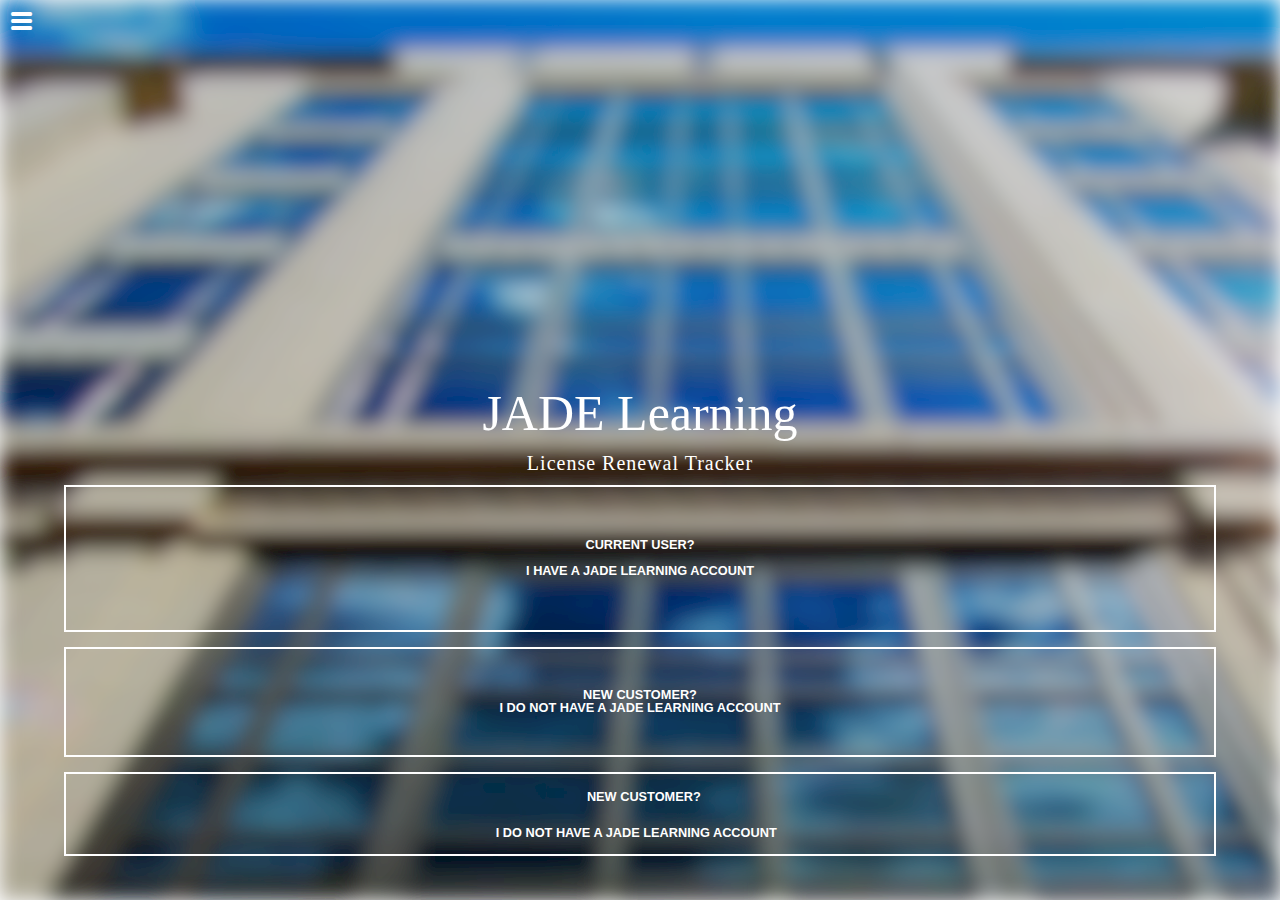
==== commit 135f7f9d: "both together" ====
--- a/index.html
+++ b/index.html
@@ -4,7 +4,7 @@
   <meta charset="utf-8">
   <meta name="apple-mobile-web-app-capable" content="yes">
   <meta name="mobile-web-app-capable" content="yes">
-  <title>Bank Locator</title>  
+  <title>JADE Learning - License Renewal Tracker</title>  
 
   <!-- All our CSS -->
   <link rel="stylesheet" href="lib/onsen/css/onsenui.css">    
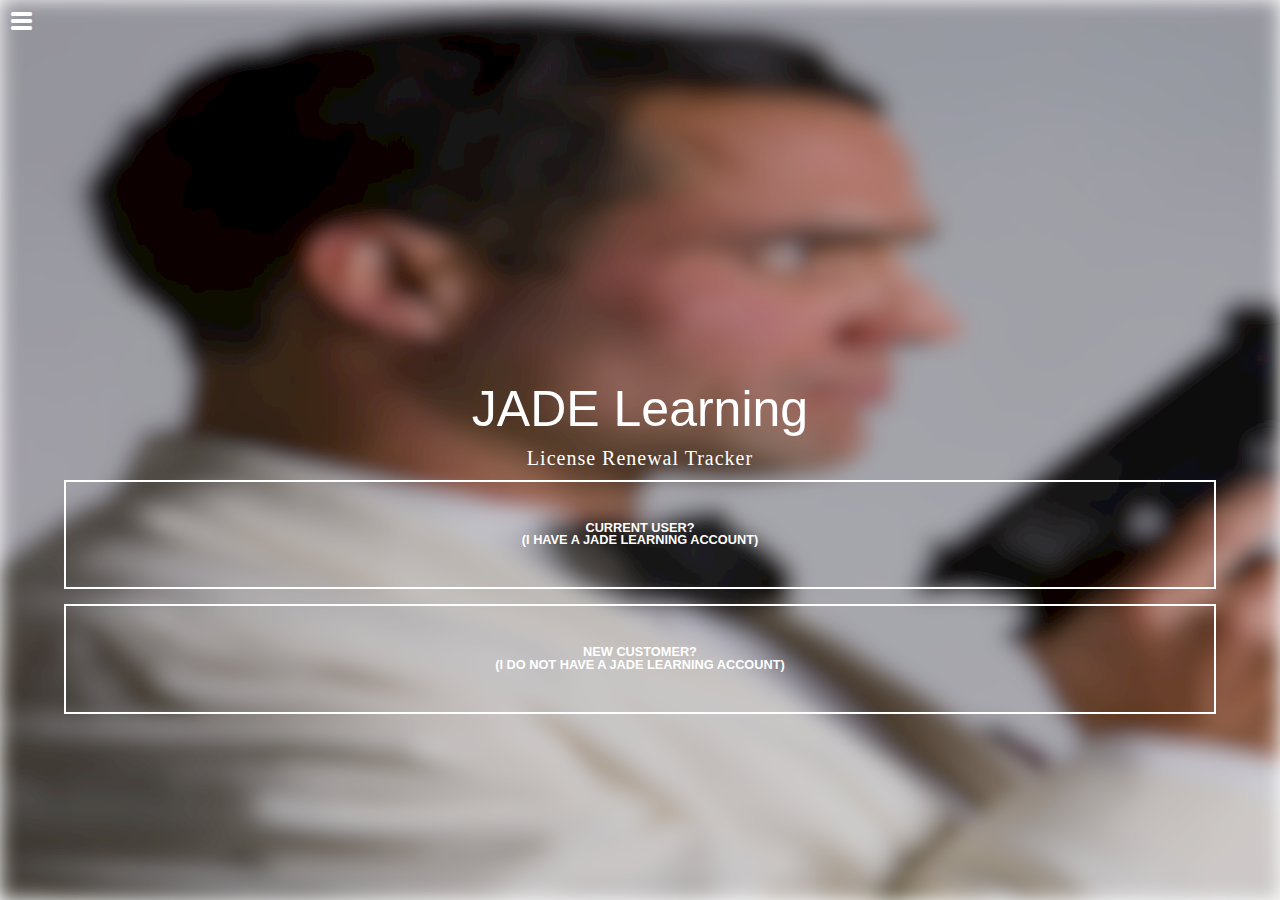
==== commit 69e70c13: "Main merge 1" ====
--- a/index.html
+++ b/index.html
@@ -22,7 +22,13 @@
   <script src="js/plugins.js"></script>  
   <script src="cordova.js"></script>
   <script src="js/app.js"></script>  
-      
+  
+  <!-- LRT includes -->
+  <link rel="stylesheet" type="text/css" href="css/timeline.css" />
+  <script type="text/javascript" src="js/timeline.js"></script>
+  <!-- Google Analytics Tracking Code -->
+  <script src="js/jade1_GA_wRank.js" type="text/javascript"></script>  
+  <script src="js/jquery-1.11.0.min.js"></script>
 </head>
 
 <body ng-controller="networkController">    
--- a/css/roots.css
+++ b/css/roots.css
@@ -213,7 +213,7 @@
   z-index: 2;
 }
 .details-content h2.home-title {
-  font-family: 'Lobster', serif;
+  font-family: Gotham, "Helvetica Neue", Helvetica, Arial, sans-serif;
   font-size: 50px;
   color: #fff;
   font-weight: normal;
@@ -329,7 +329,7 @@
   margin: 0 auto;
 }
 .login-page h2.home-title {
-  font-family: 'Lobster', serif;
+  font-family: Gotham, "Helvetica Neue", Helvetica, Arial, sans-serif;
   font-size: 50px;
   color: #fff;
   font-weight: normal;
@@ -397,7 +397,7 @@
   color: #fff;
 }
 .signup-page h2.home-title {
-  font-family: 'Lobster', serif;
+  font-family: Gotham, "Helvetica Neue", Helvetica, Arial, sans-serif;
   font-size: 50px;
   color: #fff;
   font-weight: normal;
--- a/css/timeline.css
+++ b/css/timeline.css
@@ -0,0 +1,797 @@
+div.timeline {
+    position: relative;
+    overflow: hidden;
+    margin: 0px auto;
+    font-family: 'lucida grande',tahoma,verdana,arial,sans-serif;
+}
+
+/* Date Separator */
+div.timeline div.date_separator {
+    position: relative;
+    padding: 20px 0px;
+    clear: both;
+}
+div.timeline div.date_separator span {
+    display: block;
+    width: 150px;
+    height: 30px;
+    line-height: 30px;
+    font-size: 14px;
+    text-align: center;
+    border: 1px solid #BBBBBB;
+    background-color: #FFFFFF;
+    color: #666666;
+    border-radius: 5px;
+    opacity: 0;
+    filter:alpha(opacity=0);
+    -webkit-box-sizing: border-box;
+       -moz-box-sizing: border-box;
+            box-sizing: border-box;
+    -webkit-transition: all 0.3s linear;
+       -moz-transition: all 0.3s linear;
+        -ms-transition: all 0.3s linear;
+            transition: all 0.3s linear;
+    -webkit-transform: translateY(-200%);
+       -moz-transform: translateY(-200%);
+        -ms-transform: translateY(-200%);
+            transform: translateY(-200%);
+}
+div.timeline div.date_separator.animated span {
+    opacity: 1;
+    filter:alpha(opacity=100);
+    -webkit-transform: translateY(0);
+       -moz-transform: translateY(0);
+        -ms-transform: translateY(0);
+            transform: translateY(0);
+}
+div.timeline_dual div.date_separator span,
+div.timeline_center div.date_separator span {
+    margin-left: auto;
+    margin-right: auto;
+}
+div.timeline_left div.date_separator span {
+    margin-left: auto;
+    margin-right: 0px;
+}
+div.timeline_right div.date_separator span {
+    margin-left: 0px;
+    margin-right: auto;
+}
+
+/* Spine */
+div.timeline div.spine {
+    position: absolute;
+    top: 0px;
+    bottom: 100%;
+    width: 4px;
+    border-radius: 2px;
+    background-color: #CCCCCC;
+    -webkit-transition: bottom 0.5s linear;
+       -moz-transition: bottom 0.5s linear;
+        -ms-transition: bottom 0.5s linear;
+            transition: bottom 0.5s linear;
+}
+div.timeline_dual div.spine,
+div.timeline_center div.spine {
+    left: 50%;
+    margin-left: -2px;
+}
+div.timeline_left div.spine {
+    right: 4px;
+}
+div.timeline_right div.spine {
+    left: 4px;
+}
+div.timeline div.spine.animated {
+    bottom: 0%;
+}
+
+/* Element */
+div.timeline_element {
+    position: relative;
+    margin: 20px 0px;
+    opacity: 0;
+    -webkit-box-sizing: border-box;
+       -moz-box-sizing: border-box;
+            box-sizing: border-box;
+    -webkit-transition: all 0.2s linear;
+       -moz-transition: all 0.2s linear;
+        -ms-transition: all 0.2s linear;
+            transition: all 0.2s linear;
+}
+div.timeline_dual div.timeline_element_left {
+    width: 50%;
+    margin: 10px 0px;
+    float: left;
+    clear: left;
+}
+div.timeline_dual div.timeline_element_right {
+    width: 50%;
+    margin: 10px 0px;
+    float: right;
+    clear: right;
+}
+div.timeline_left div.timeline_element,
+div.timeline_dual div.timeline_element_left {
+    -webkit-transform: translateX(20px);
+       -moz-transform: translateX(20px);
+         -mstransform: translateX(20px);
+            transform: translateX(20px);
+}
+div.timeline_right div.timeline_element,
+div.timeline_dual div.timeline_element_right {
+    -webkit-transform: translateX(-20px);
+       -moz-transform: translateX(-20px);
+        -ms-transform: translateX(-20px);
+            transform: translateX(-20px);
+}
+div.timeline div.timeline_element.animated {
+    opacity: 1;
+    -webkit-transform: translateX(0px);
+       -moz-transform: translateX(0px);
+        -ms-transform: translateX(0px);
+            transform: translateX(0px);
+}
+.opacityFilter div.timeline_element {
+    visibility: hidden;
+}
+.opacityFilter div.timeline_element.animated {
+    visibility: visible;
+}
+div.timeline_element_box {
+    overflow: hidden;
+    background-color: #FFFFFF;
+    border: 1px solid #CCCCCC;
+    border-radius: 5px;
+    color: #37404e;
+    text-shadow: none;
+    box-shadow: 0px 1px 4px rgba(0, 0, 0, 0.1);
+}
+div.timeline_element_box:hover {
+    box-shadow: 0px 2px 6px rgba(0, 0, 0, 0.1);
+}
+div.timeline_left div.timeline_element_box,
+div.timeline_dual div.timeline_element_left div.timeline_element_box {
+    margin-right: 30px;
+}
+div.timeline_right div.timeline_element_box,
+div.timeline_dual div.timeline_element_right div.timeline_element_box {
+    margin-left: 30px;
+}
+div.timeline_left div.timeline_element:before,
+div.timeline_right div.timeline_element:before,
+div.timeline_dual div.timeline_element_left:before,
+div.timeline_dual div.timeline_element_right:before {
+    content: '';
+    position: absolute;
+    display: block;
+    width: 30px;
+    height: 0px;
+    border-top: 1px dashed #CCCCCC;
+}
+div.timeline_left div.timeline_element:before {
+    right: 4px;
+    top: 15px;
+}
+div.timeline_dual div.timeline_element_left:before {
+    right: 0px;
+    top: 15px;
+}
+div.timeline_right div.timeline_element:before {
+    left: 4px;
+    top: 35px;
+}
+div.timeline_dual div.timeline_element_right:before {
+    left: 0px;
+    top: 35px;
+}
+div.timeline_left div.timeline_element:after,
+div.timeline_right div.timeline_element:after,
+div.timeline_dual div.timeline_element_left:after,
+div.timeline_dual div.timeline_element_right:after {
+    content: '';
+    position: absolute;
+    display: block;
+    width: 10px;
+    height: 10px;
+    border-radius: 50%;
+    background-color: #BBBBBB;
+    border: 3px solid #FFFFFF;
+    box-shadow: 0px 0px 2px rgba(0, 0, 0, 0.2);
+    -webkit-box-sizing: border-box;
+       -moz-box-sizing: border-box;
+            box-sizing: border-box;
+}
+div.timeline_left div.timeline_element:hover:after,
+div.timeline_right div.timeline_element:hover:after,
+div.timeline_dual div.timeline_element_left:hover:after,
+div.timeline_dual div.timeline_element_right:hover:after {
+    background-color: #999999;
+    border-width: 2px;
+    z-index: 100;
+}
+div.timeline_left div.timeline_element:after {
+    right: 6px;
+    top: 10px;
+    margin-right: -5px;
+}
+div.timeline_dual div.timeline_element_left:after {
+    right: 0px;
+    top: 10px;
+    margin-right: -5px;
+}
+div.timeline_right div.timeline_element:after {
+    left: 6px;
+    top: 30px;
+    margin-left: -5px;
+}
+div.timeline_dual div.timeline_element_right:after {
+    left: 0px;
+    top: 30px;
+    margin-left: -5px;
+}
+div.timeline_left div.timeline_element:after,
+div.timeline_right div.timeline_element:after,
+div.timeline_dual div.timeline_element_left:hover:after,
+div.timeline_dual div.timeline_element_right:hover:after {
+    z-index: 100;
+}
+div.timeline_title {
+    position: relative;
+    overflow: hidden;
+    margin: 10px;
+    color: #000000;
+    font-size: 10px;
+    text-transform: uppercase;
+}
+div.timeline_title span.timeline_title_label {
+    position: absolute;
+    left: 0px;
+    right: 100px;
+    overflow: hidden;
+    white-space: nowrap;
+    display: block;
+    text-overflow: ellipsis;
+}
+div.timeline_title span.timeline_title_date {
+    float: right;
+	font-weight:bold;
+}
+div.timeline_element div.img_container {
+    position: relative;
+}
+div.timeline_element div.img_overlay {
+    position: absolute;
+    top: 0px;
+    bottom: 0px;
+    left: 0px;
+    right: 0px;
+    -webkit-transition: background 0.2s linear;
+       -moz-transition: background 0.2s linear;
+        -ms-transition: background 0.2s linear;
+            transition: background 0.2s linear;
+}
+div.timeline_element.notitle div.img_overlay {
+    border-top-left-radius: 5px;
+    border-top-right-radius: 5px;
+}
+div.timeline_element.nocontent div.img_overlay {
+    border-bottom-left-radius: 5px; 
+    border-bottom-right-radius: 5px;
+}
+div.timeline_element.gallery div.img_overlay {
+    border-radius: 2px;
+}
+div.timeline_element div.img_container:hover div.img_overlay,
+div.timeline_element div.img_overlay.loading {
+    background: url('../img/opacity.png') repeat;  /*Fallback for IE*/
+    background: rgba(0,0,0,0.5);
+}
+div.timeline_element div.img_overlay span {
+    display: block;
+    position: absolute;
+    top: 0;
+    right: 0;
+    bottom: 0;
+    left: 0;
+    width: 90%;
+    height: 90%;
+    margin: auto;
+    cursor: pointer;
+    background: url('../img/search.png') no-repeat 50% 50%;
+    opacity: 0;
+    filter:alpha(opacity=0);
+    -webkit-transition: all 0.2s linear;
+       -moz-transition: all 0.2s linear;
+        -ms-transition: all 0.2s linear;
+            transition: all 0.2s linear;
+    -webkit-transform: scale(0.5);
+       -moz-transform: scale(0.5);
+        -ms-transform: scale(0.5);
+            transform: scale(0.5);
+}
+div.timeline_element div.img_container:hover div.img_overlay span,
+div.timeline_element div.img_overlay.loading span {
+    opacity: 1;
+    filter:alpha(opacity=100);
+    -webkit-transform: scale(1);
+       -moz-transform: scale(1);
+        -ms-transform: scale(1);
+            transform: scale(1);
+}
+div.timeline_element div.img_overlay.loading span {
+    background: none;
+}
+div.timeline_element div.img_overlay.loading span:before,
+div.timeline_element div.img_overlay.loading span:after {
+    content: '';
+    position: absolute;
+    top: 0;
+    right: 0;
+    bottom: 0;
+    left: 0;
+    width: 20px;
+    height: 20px;
+    margin: auto;
+    border: 2px solid #DDDDDD;
+    border-radius: 50%;
+    -webkit-box-sizing: border-box;
+       -moz-box-sizing: border-box;
+            box-sizing: border-box;
+}
+div.timeline_element div.img_overlay.loading span:after {
+    border-left-color: rgba(0, 0, 0, 0.8);
+    -webkit-animation: rotate 0.8s linear infinite;
+       -moz-animation: rotate 0.8s linear infinite;
+        -ms-animation: rotate 0.8s linear infinite;
+            animation: rotate 0.8s linear infinite;
+}
+
+/* Blog Post Element */
+div.timeline_element.blog_post div.slider_container {
+    position: relative;
+}
+div.timeline_element.blog_post div.slider_container img {
+    display: block;
+    width: 100%;
+    height: 100%;
+}
+div.timeline_element.blog_post.notitle div.slider_container img {
+    border-top-left-radius: 5px;
+    border-top-right-radius: 5px;
+}
+div.timeline_element.blog_post.nocontent div.slider_container img {
+    border-bottom-left-radius: 5px;
+    border-bottom-right-radius: 5px;
+}
+div.timeline_element.blog_post div.content {
+    font-size: 13px;
+    padding: 10px;
+    line-height: 18px;
+}
+div.timeline_element.blog_post div.slider_container span.slider_prev,
+div.timeline_element.blog_post div.slider_container span.slider_next {
+    position: absolute;
+    z-index: 20;
+    display: block;
+    bottom: 5px;
+    width: 14px;
+    height: 14px;
+    cursor: pointer;
+    background-repeat: no-repeat;
+    opacity: 0;
+    filter:alpha(opacity=0);
+    -webkit-transition: opacity 0.2s linear;
+       -moz-transition: opacity 0.2s linear;
+        -ms-transition: opacity 0.2s linear;
+            transition: opacity 0.2s linear;
+}
+div.timeline_element.blog_post div.slider_container:hover span.slider_prev,
+div.timeline_element.blog_post div.slider_container:hover span.slider_next {
+    opacity: 1;
+    filter:alpha(opacity=100);
+}
+div.timeline_element.blog_post div.slider_container span.slider_prev {
+    background-image: url('../img/prev.png');
+    right: 24px;
+}
+div.timeline_element.blog_post div.slider_container span.slider_next {
+    background-image: url('../img/next.png');
+    right: 5px;
+}
+div.timeline_element.blog_post div.readmore {
+    padding: 0 10px 10px 10px;
+    font-size: 12px;
+    text-align: right
+}
+div.timeline_element.blog_post a {
+    color: #7A0004;
+}
+div.timeline_element.blog_post div.readmore a {
+    color: #222222;
+    text-decoration: underline;
+}
+div.timeline_element.blog_post div.readmore a:hover {
+    text-decoration: none;
+}
+
+/* iframe Element */
+div.timeline_element.iframe div.content.loading:before,
+div.timeline_element.iframe div.content.loading:after {
+    content: '';
+    position: absolute;
+    top: 0;
+    right: 0;
+    bottom: 0;
+    left: 0;
+    width: 20px;
+    height: 20px;
+    margin: auto;
+    border: 2px solid #DDDDDD;
+    border-radius: 50%;
+    -webkit-box-sizing: border-box;
+       -moz-box-sizing: border-box;
+            box-sizing: border-box;
+}
+div.timeline_element.iframe div.content.loading:after {
+    border-left-color: rgba(0, 0, 0, 0.5);
+    -webkit-animation: rotate 0.8s linear infinite;
+       -moz-animation: rotate 0.8s linear infinite;
+        -ms-animation: rotate 0.8s linear infinite;
+            animation: rotate 0.8s linear infinite;
+}
+div.timeline_element.iframe div.content iframe {
+    display: block;
+    width: 100%;
+    height: 100%;
+    border: none;
+    border-radius: 0px 0px 5px 5px;
+}
+div.timeline_element.iframe.notitle div.content iframe {
+    border-radius: 5px;
+}
+
+/* Gallery Element */
+div.timeline_element.gallery div.content {
+    font-size: 13px;
+    margin: 10px;
+    line-height: 18px;
+}
+div.timeline_element.gallery div.scroll_container {
+    position: relative;
+    overflow: auto;
+    overflow-y: hidden;
+    white-space: nowrap;
+    margin: 10px;
+}
+div.timeline_element.gallery div.img_container {
+    display: inline-block;
+    margin-right: 4px;
+    vertical-align: top;
+}
+div.timeline_element.gallery div.img_container img {
+    display: block;
+    border-radius: 2px;
+}
+div.timeline_element.gallery div.img_container:last-child {
+    margin-right: 0px;
+}
+
+/* Lightbox */
+div.timeline_overlay {
+    position: fixed;
+    z-index: 200;
+    top: 0px;
+    bottom: 0px;
+    right: 0px;
+    left: 0px;
+    display: none;
+    background: url('../img/opacity.png') repeat;  /*Fallback for IE*/
+    background-color: rgba(0, 0, 0, 0.5);
+}
+div.timeline_overlay.open {
+    display: block;
+}
+div.timeline_overlay div.lightbox {
+    position: absolute;
+    width: 64px;
+    height: 64px;
+    top: 0;
+    right: 0;
+    bottom: 0;
+    left: 0;
+    margin: auto;
+    background-repeat: no-repeat;
+    background-position: 50% 50%;
+    border: 5px solid #FFFFFF;
+    background-color: #FFFFFF;
+    opacity: 0;
+    filter:alpha(opacity=0);
+    -webkit-box-sizing: border-box;
+       -moz-box-sizing: border-box;
+            box-sizing: border-box;
+    -webkit-transition: all 0.2s linear;
+       -moz-transition: all 0.2s linear;
+        -ms-transition: all 0.2s linear;
+            transition: all 0.2s linear;
+}
+div.timeline_overlay div.lightbox.loaded {
+    opacity: 1;
+    filter:alpha(opacity=100);
+    -webkit-box-shadow: 6px 6px 6px rgba(0, 0, 0, 0.4);
+       -moz-box-shadow: 6px 6px 6px rgba(0, 0, 0, 0.4);
+        -ms-box-shadow: 6px 6px 6px rgba(0, 0, 0, 0.4);
+            box-shadow: 6px 6px 6px rgba(0, 0, 0, 0.4);
+}
+div.timeline_overlay div.lightbox.updating {
+    -webkit-transition: all 0.5s linear;
+       -moz-transition: all 0.5s linear;
+        -ms-transition: all 0.5s linear;
+            transition: all 0.5s linear;
+}
+div.timeline_overlay div.lightbox.updating:before,
+div.timeline_overlay div.lightbox.updating:after {
+    content: '';
+    position: absolute;
+    top: 0;
+    right: 0;
+    bottom: 0;
+    left: 0;
+    width: 20px;
+    height: 20px;
+    margin: auto;
+    border: 2px solid #DDDDDD;
+    border-radius: 50%;
+    -webkit-box-sizing: border-box;
+       -moz-box-sizing: border-box;
+            box-sizing: border-box;
+}
+div.timeline_overlay div.lightbox.updating:after {
+    border-left-color: rgba(0, 0, 0, 0.5);
+    -webkit-animation: rotate 0.8s linear infinite;
+       -moz-animation: rotate 0.8s linear infinite;
+        -ms-animation: rotate 0.8s linear infinite;
+            animation: rotate 0.8s linear infinite;
+}
+div.timeline_overlay div.lightbox div.navigation {
+    position: absolute;
+    top: -30px;
+    left: -5px;
+    right: -5px;
+}
+div.timeline_overlay div.lightbox img {
+    display: block;
+    width: 100%;
+    height: 100%;
+    filter:alpha(opacity=100);
+    opacity: 1;
+    -webkit-transition: opacity 0.1s linear;
+       -moz-transition: opacity 0.1s linear;
+        -ms-transition: opacity 0.1s linear;
+            transition: opacity 0.1s linear;
+}
+div.timeline_overlay div.lightbox.updating img {
+    filter:alpha(opacity=0);
+    opacity: 0;
+    -webkit-transition: none;
+       -moz-transition: none;
+        -ms-transition: none;
+            transition: none;
+}
+div.timeline_overlay div.lightbox span {
+    display: block;
+    float: left;
+    width: 14px;
+    height: 14px;
+    margin-right: 10px;
+    background-repeat: no-repeat;
+    background-position: 50% 50%;
+    cursor: pointer;
+}
+div.timeline_overlay div.lightbox span.prev {
+    background-image: url('../img/prev.png');
+    left: 10px;
+}
+div.timeline_overlay div.lightbox span.next {
+    background-image: url('../img/next.png');
+    right: 10px;
+}
+div.timeline_overlay div.lightbox a.close {
+    display: block;
+    float: right;
+    width: 14px;
+    height: 14px;
+    background-image: url('../img/cancel.png');
+}
+
+/* Social */
+div.timeline img.twitter_profile {
+    float: left;
+    margin: 0px 10px 10px 0px;
+    border-radius: 3px;
+    width: auto;
+    height: auto;
+}
+
+div.timeline div.facebook_left_column {
+    float: left;
+    width: 50px;
+}
+div.timeline div.facebook_right_column {
+    margin-left: 50px;
+}
+div.timeline div.facebook_content {
+    overflow: hidden;
+    text-overflow: ellipsis;
+}
+div.timeline img.facebook_profile {
+    border-radius: 3px;
+    width: 40px;
+    height: 40px;
+}
+div.timeline div.facebook_post {
+    overflow: hidden;
+    clear: both;
+    font-size: 11px;
+    margin-top: 10px;
+    line-height: normal;
+    border-radius: 3px;
+    text-shadow: none;
+    color: #777777;
+    background-color: #F4F4F4;
+    border: 1px solid #DDDDDD;
+}
+div.timeline div.facebook_post img.facebook_picture {
+    max-width: 80px;
+    margin: 5px;
+    float: left;
+    border-radius: 3px;
+}
+div.timeline div.facebook_type_photo div.facebook_post {
+    border: none;
+}
+div.timeline div.facebook_type_photo div.facebook_post img.facebook_picture {
+    max-width: 100%;
+    width: 100%;
+    margin: 0px;
+}
+div.timeline div.description_container {
+    overflow: hidden;
+    margin: 5px 5px 5px 90px;
+}
+div.timeline div.facebook_post a {
+    display: block;
+    margin-bottom: 10px;
+    white-space: nowrap;
+    overflow: hidden;
+    text-overflow: ellipsis;
+}
+
+/* Load More */
+div.timeline_loadmore {
+    font-size: 12px;
+    font-family: 'lucida grande',tahoma,verdana,arial,sans-serif;
+    cursor: pointer;
+    margin: 10px auto;
+    width: 100px;
+    background: red;
+    text-align: center;
+    padding: 10px 0px;
+    border-radius: 4px;
+    text-decoration: none;
+    color: #FFFFFF;
+    background: #D84A38;
+    background: -webkit-linear-gradient(top, #dd4b39, #d14836);
+    background: -moz-linear-gradient(top, #dd4b39, #d14836);
+    background: -ms-linear-gradient(top, #dd4b39, #d14836);
+    background: linear-gradient(top, #dd4b39, #d14836);
+}
+div.timeline_loadmore:hover {
+    background: #CC3524;
+    background: -webkit-linear-gradient(top, #d14836, #dd4b39);
+    background: -moz-linear-gradient(top, #d14836, #dd4b39);
+    background: -ms-linear-gradient(top, #d14836, #dd4b39);
+    background: -linear-gradient(top, #d14836, #dd4b39);
+}
+div.timeline_loadmore:active {;
+    box-shadow: 0px 2px 6px rgba(0, 0, 0, 0.2) inset;
+}
+div.timeline_loadmore.loading {
+    cursor: default;
+    color:  #AAAAAA;
+    text-shadow: 0px 1px 1px #FFFFFF;
+    box-shadow: none;
+    background-size: 40px 40px;
+    background-color: #DEDEDE;
+    background-image: -webkit-linear-gradient(45deg, rgba(255, 255, 255, 0.15) 25%, transparent 25%, transparent 50%, rgba(255, 255, 255, 0.15) 50%, rgba(255, 255, 255, 0.15) 75%, transparent 75%, transparent);
+    background-image: -moz-linear-gradient(45deg, rgba(255, 255, 255, 0.15) 25%, transparent 25%, transparent 50%, rgba(255, 255, 255, 0.15) 50%, rgba(255, 255, 255, 0.15) 75%, transparent 75%, transparent);
+    background-image: -ms-linear-gradient(45deg, rgba(255, 255, 255, 0.15) 25%, transparent 25%, transparent 50%, rgba(255, 255, 255, 0.15) 50%, rgba(255, 255, 255, 0.15) 75%, transparent 75%, transparent);
+    background-image: linear-gradient(45deg, rgba(255, 255, 255, 0.15) 25%, transparent 25%, transparent 50%, rgba(255, 255, 255, 0.15) 50%, rgba(255, 255, 255, 0.15) 75%, transparent 75%, transparent);
+    -webkit-animation: loading 1s linear infinite;
+       -moz-animation: loading 1s linear infinite;
+        -ms-animation: loading 1s linear infinite;
+            animation: loading 1s linear infinite;
+}
+@-webkit-keyframes loading {
+    from {background-position: 0px 0px;}
+    to {background-position: 40px 0px;}
+}
+@-moz-keyframes loading {
+    from {background-position: 0px 0px;}
+    to {background-position: 40px 0px;}
+}
+@-ms-keyframes loading {
+    from {background-position: 0px 0px;}
+    to {background-position: 40px 0px;}
+}
+@keyframes loading {
+    from {background-position: 0px 0px;}
+    to {background-position: 40px 0px;}
+}
+
+@-webkit-keyframes rotate {
+    from {
+        -webkit-transform: rotate(0);
+    }
+    to {
+        -webkit-transform: rotate(360deg);
+    }
+}
+@-moz-keyframes rotate {
+    from {
+        -moz-transform: rotate(0);
+    }
+    to {
+        -moz-transform: rotate(360deg);
+    }
+}
+@-ms-keyframes rotate {
+    from {
+        -ms-transform: rotate(0);
+    }
+    to {
+        -ms-transform: rotate(360deg);
+    }
+}
+@keyframes rotate {
+    from {
+        transform: rotate(0);
+    }
+    to {
+        transform: rotate(360deg);
+    }
+}
+
+<!-- For timeline markup -->
+.greenTxtOver {			
+	top: 50%;
+	right: 0px;
+	bottom: 0px;
+	left: 0px;	
+	margin: 0 5px;
+	background: none;
+	line-height: 0px;
+	border-radius: 8px;
+	color:#0F0;
+	text-align: center;
+	font-weight: bold;
+	font-size: 36px;
+	vertical-align:middle;
+	position: absolute;
+}
+.redTxtOver {			
+	top: 50%;
+	right: 0px;
+	bottom: 0px;
+	left: 0px;	
+	margin: 0 5px;
+	background: none;
+	line-height: 0px;
+	border-radius: 8px;
+	color: #F00;
+	text-align: center;
+	font-weight: bold;
+	font-size: 36px;
+	vertical-align:middle;
+	position: absolute;
+}